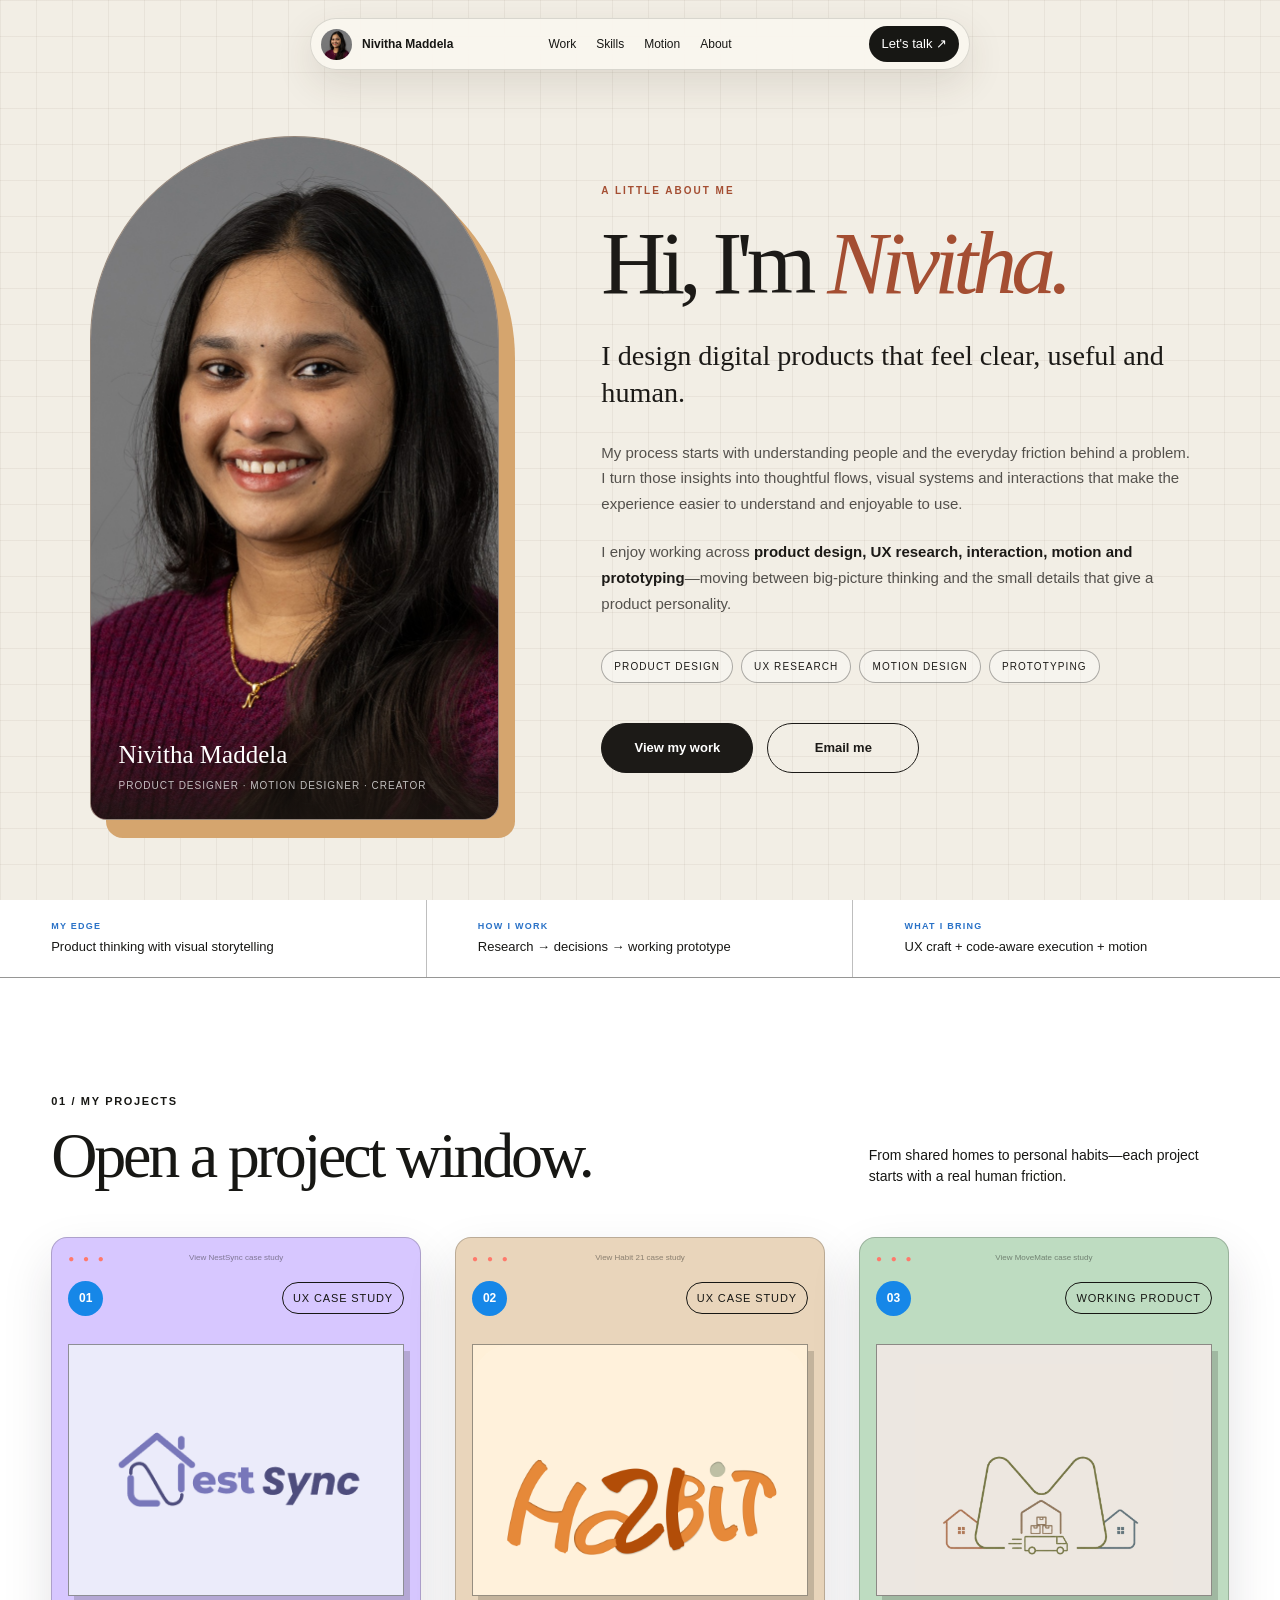
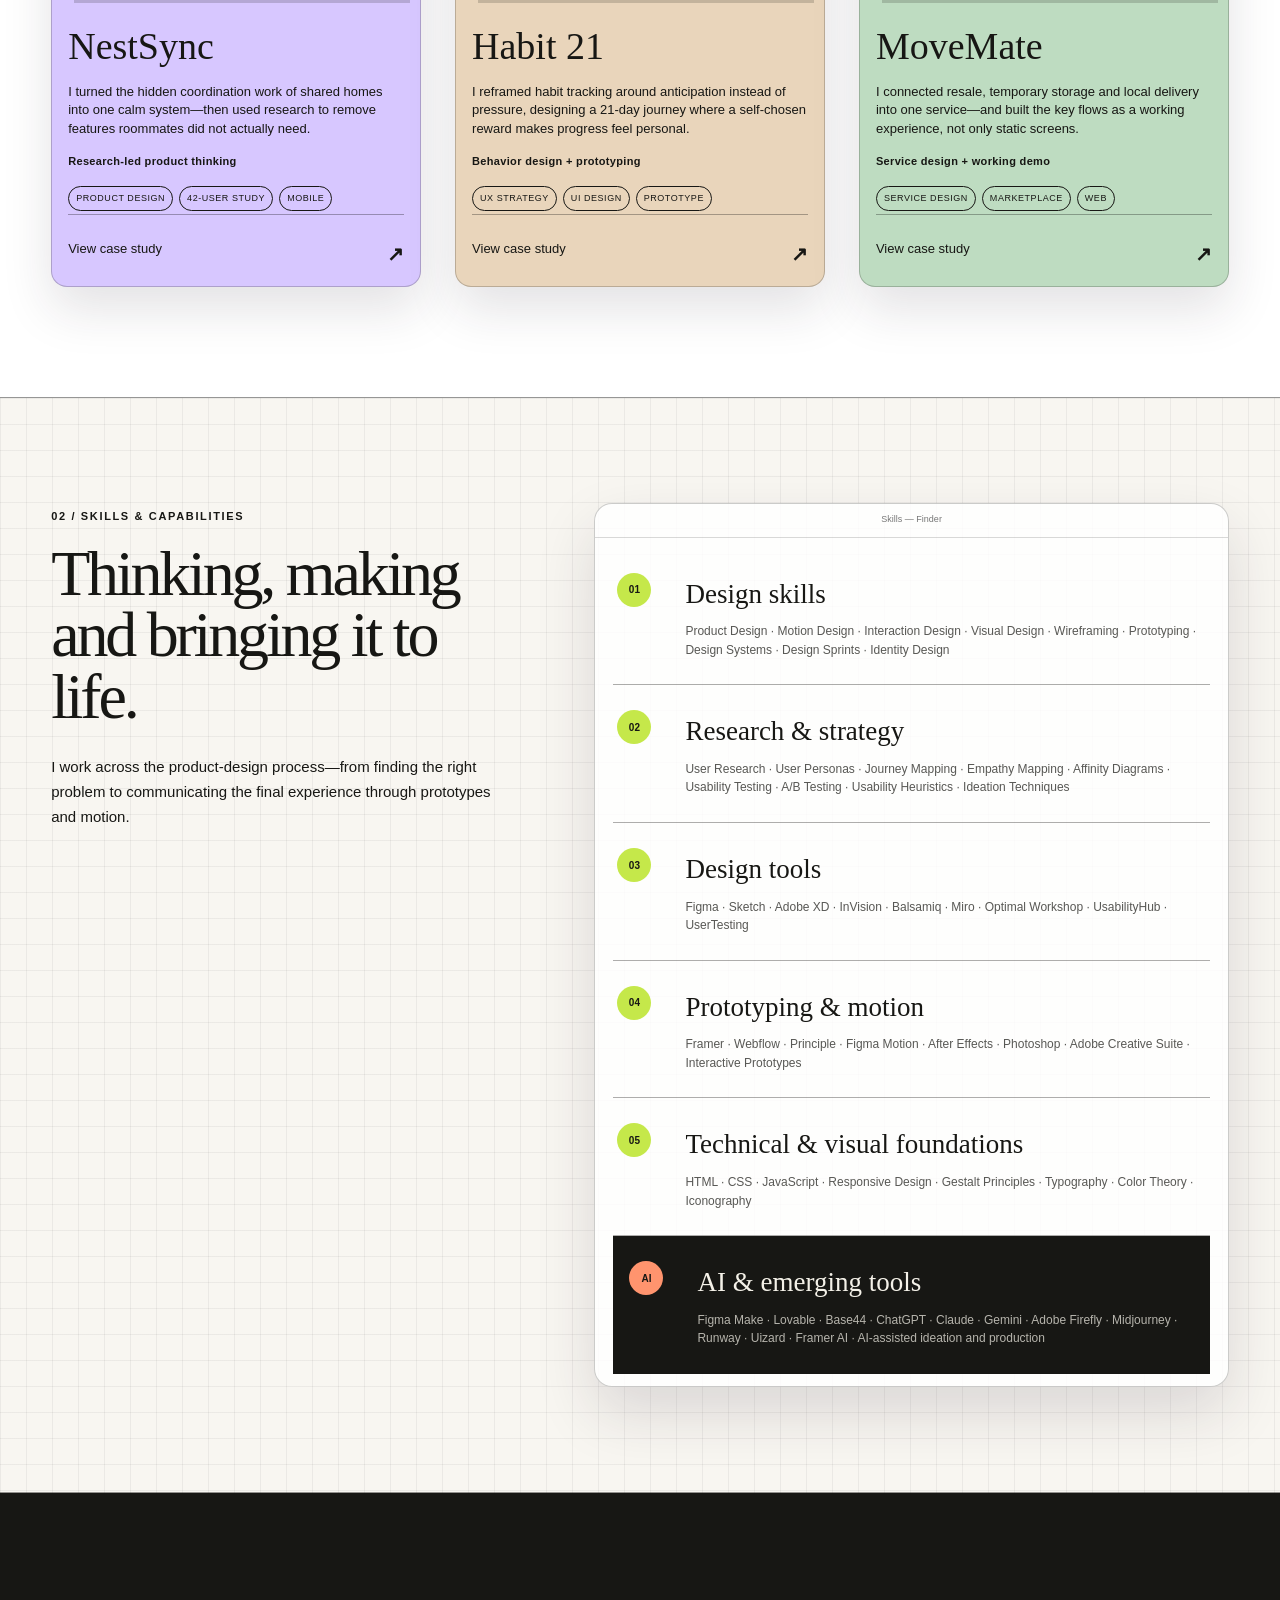
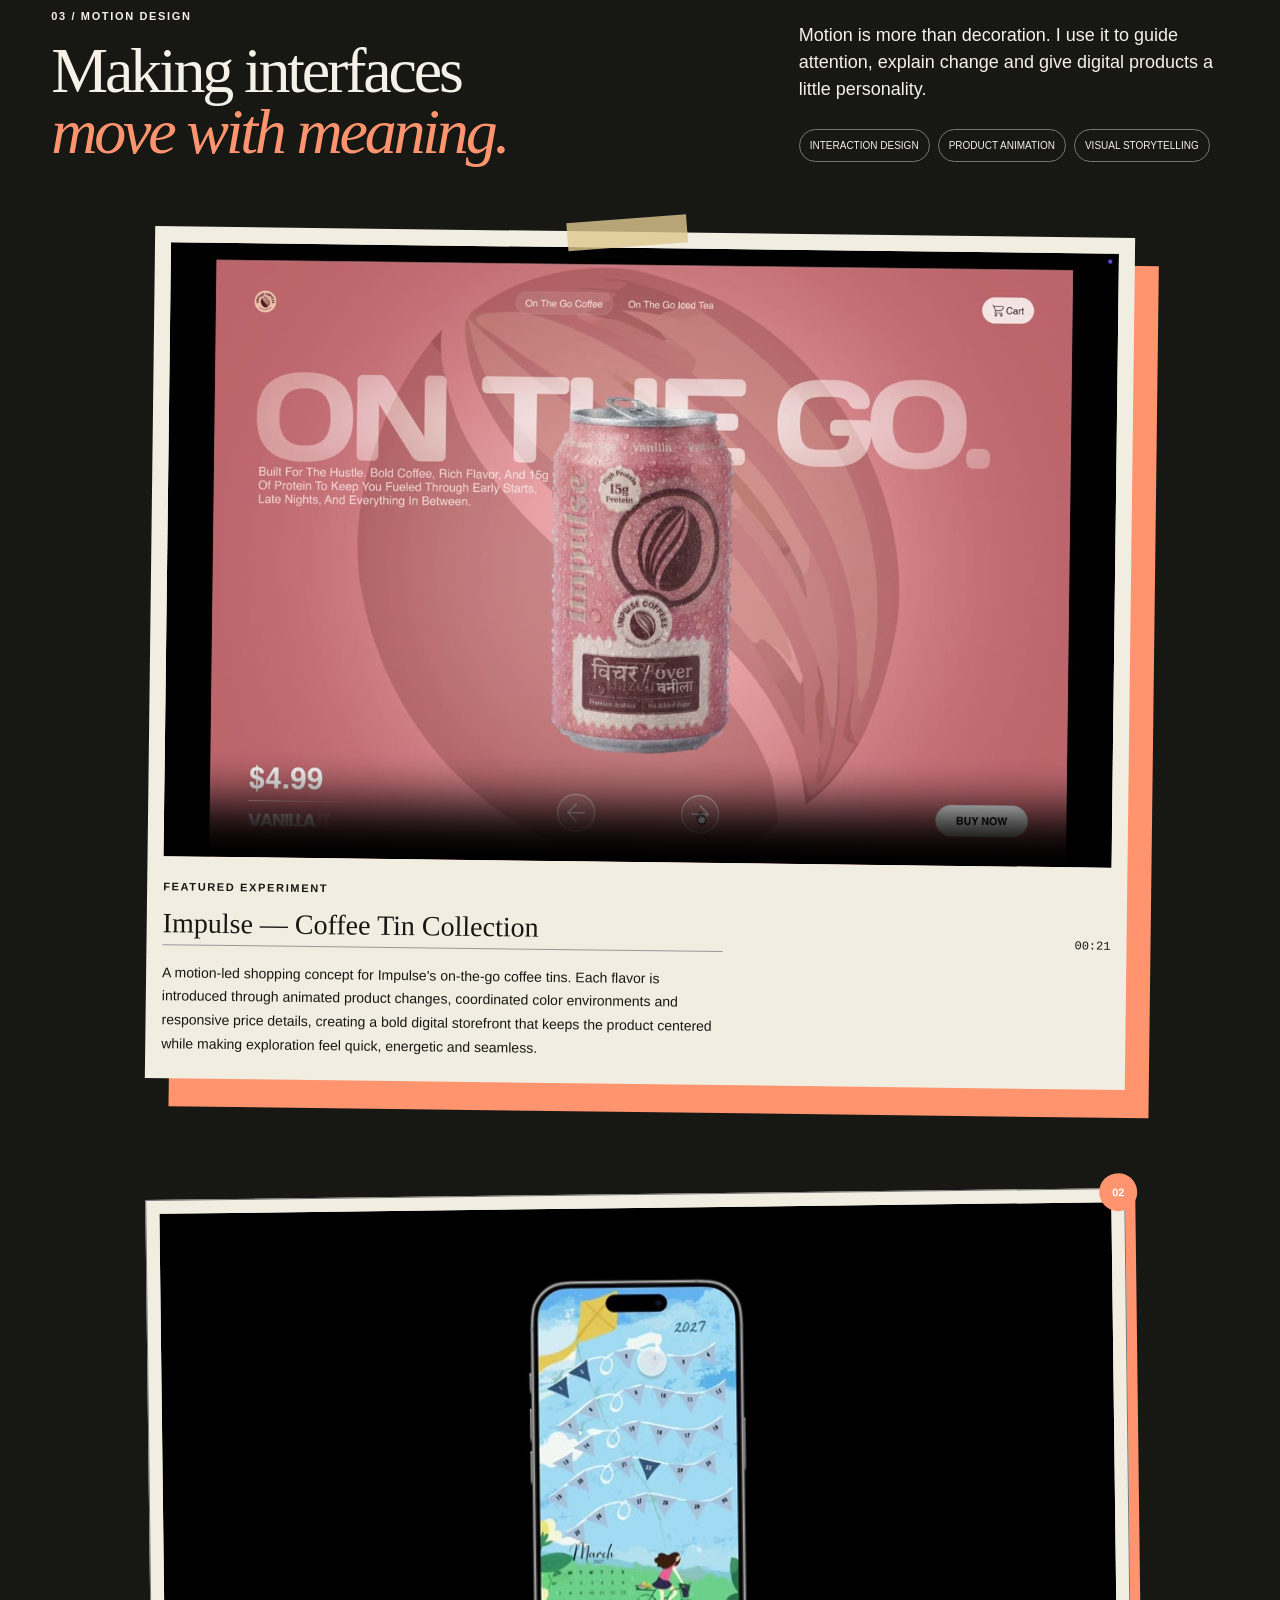
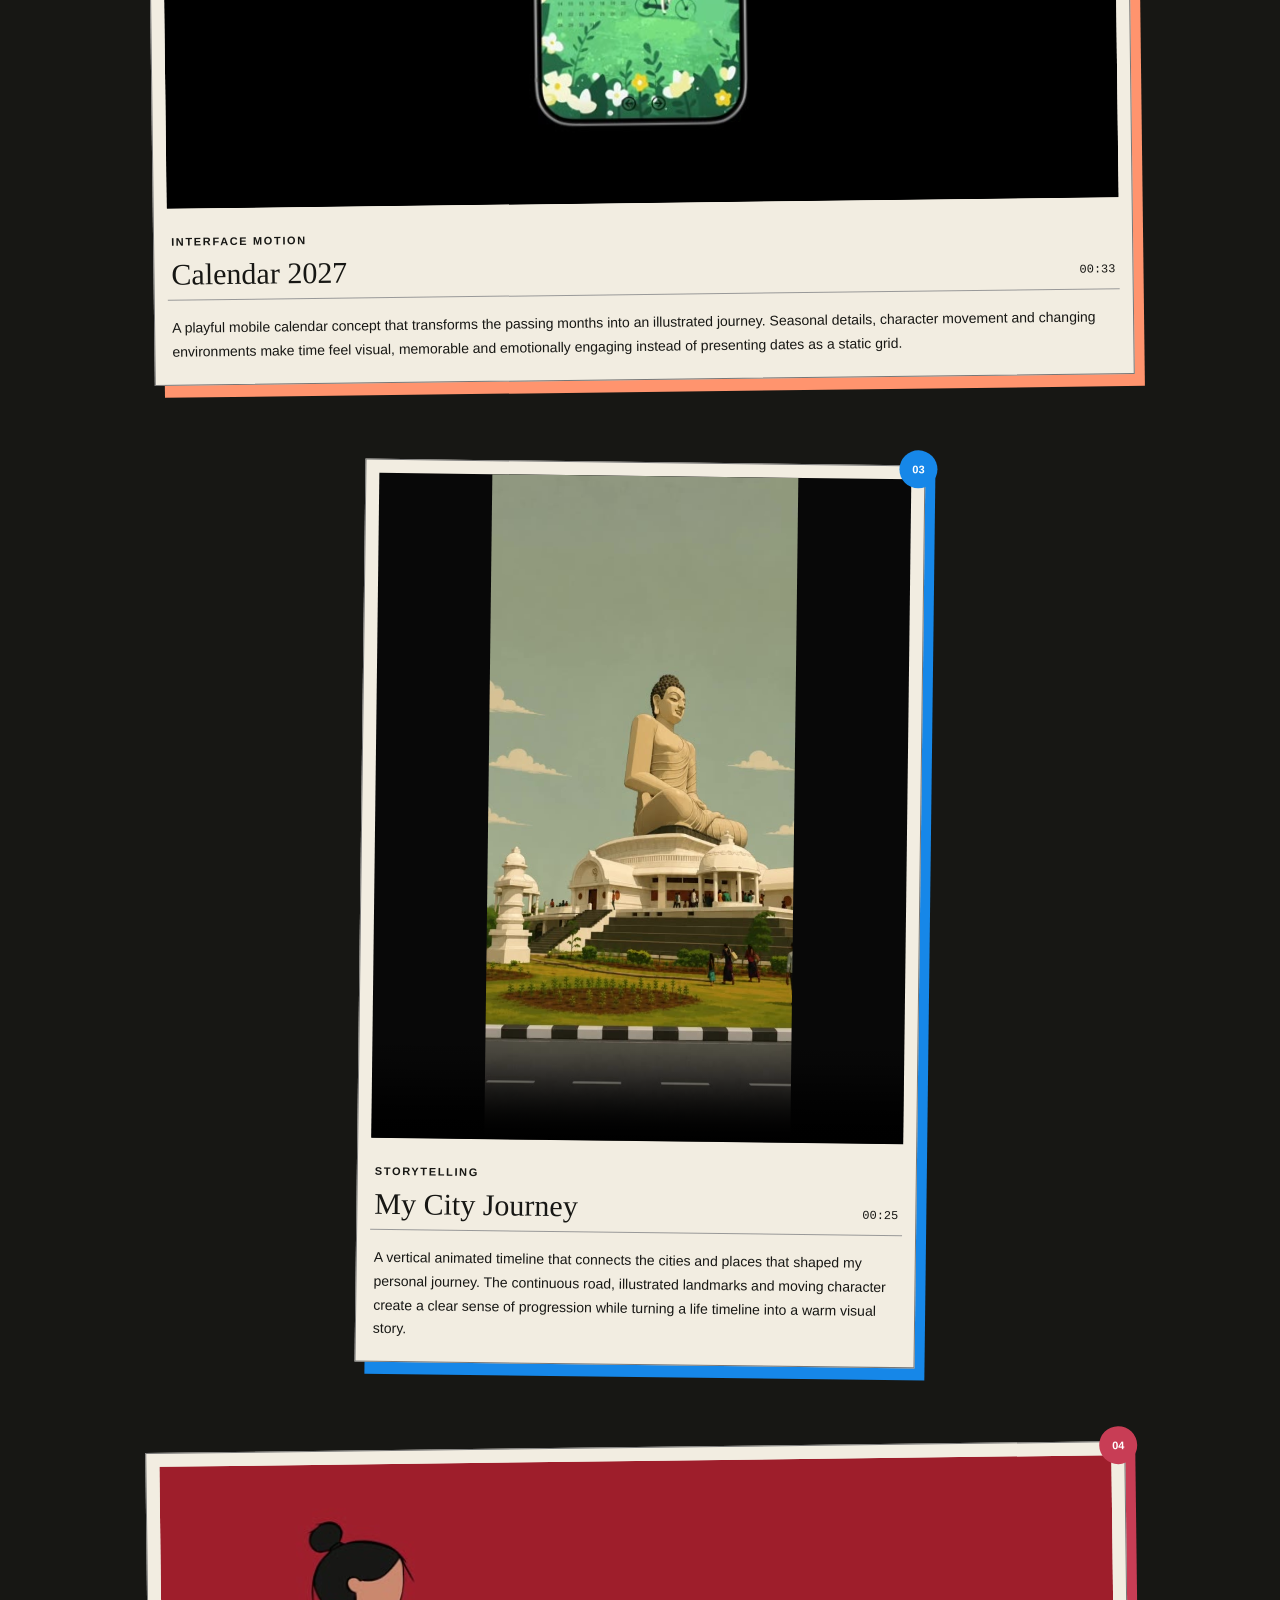
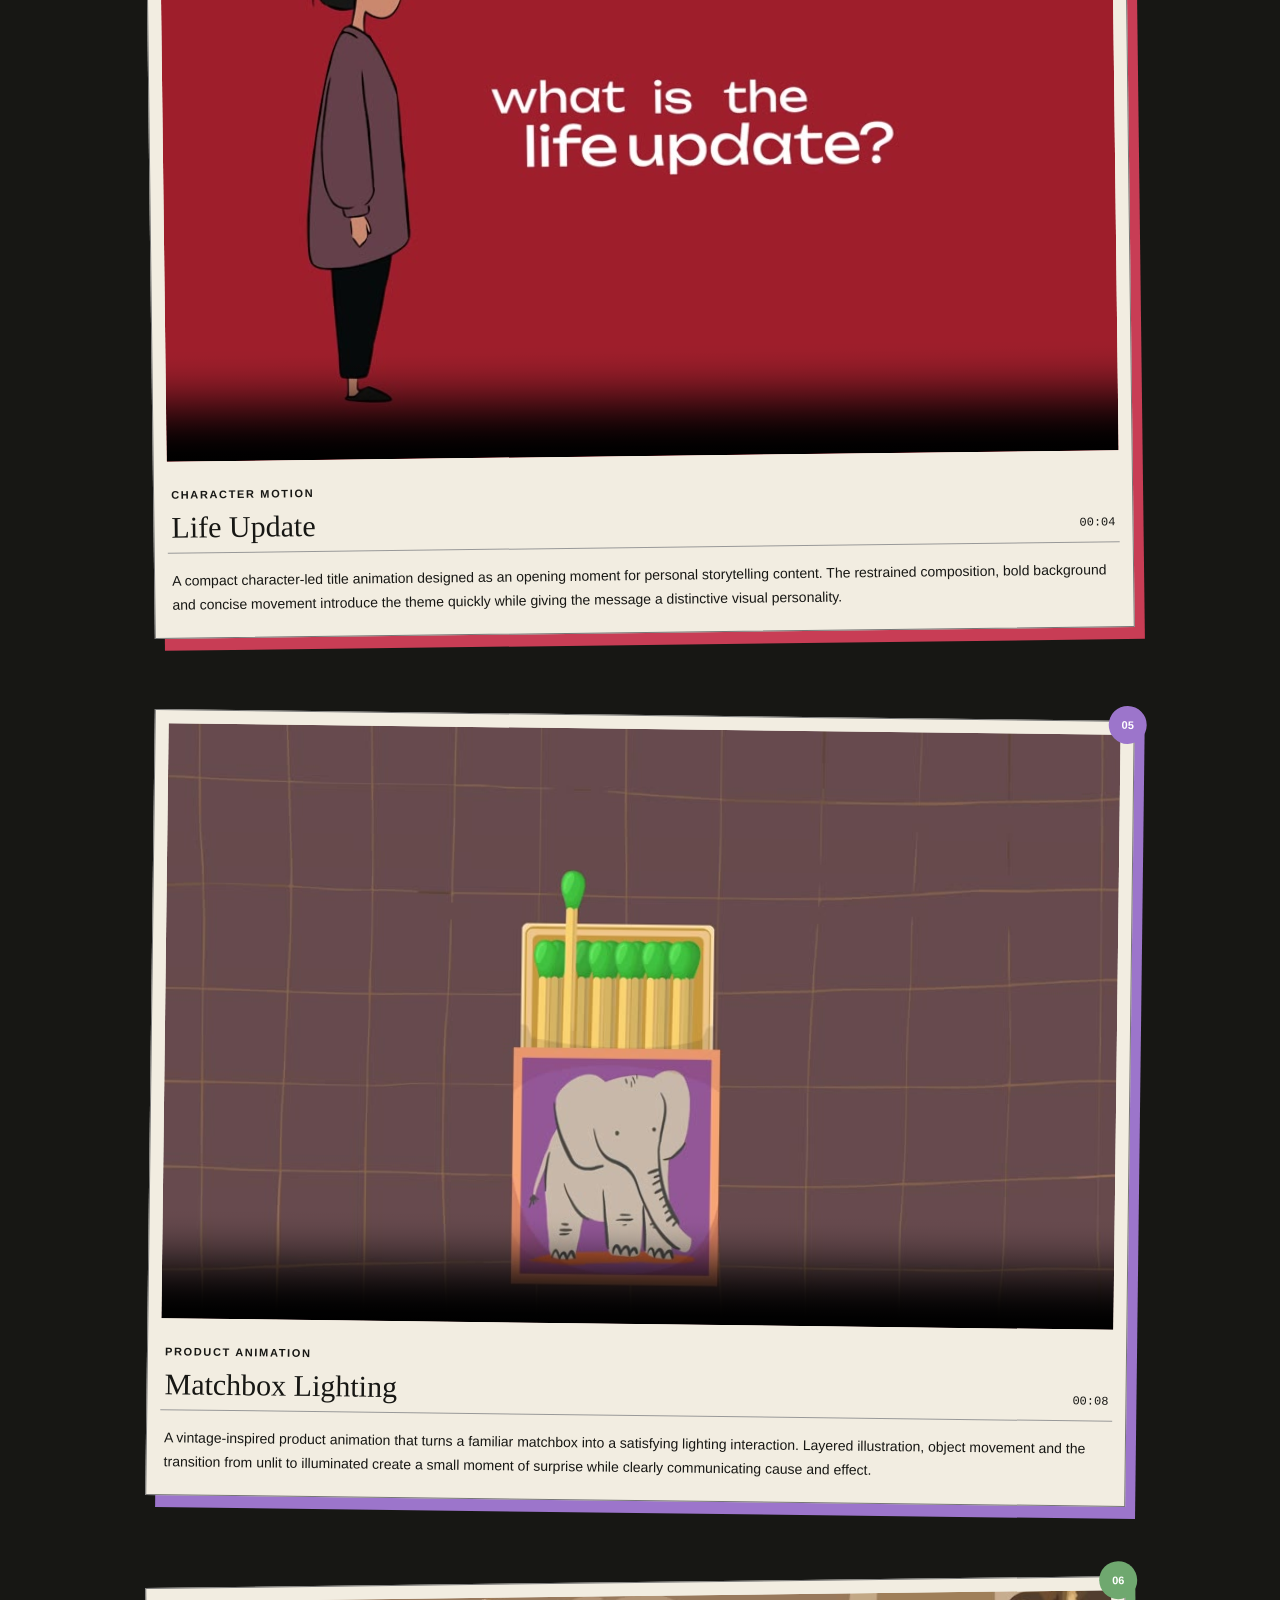
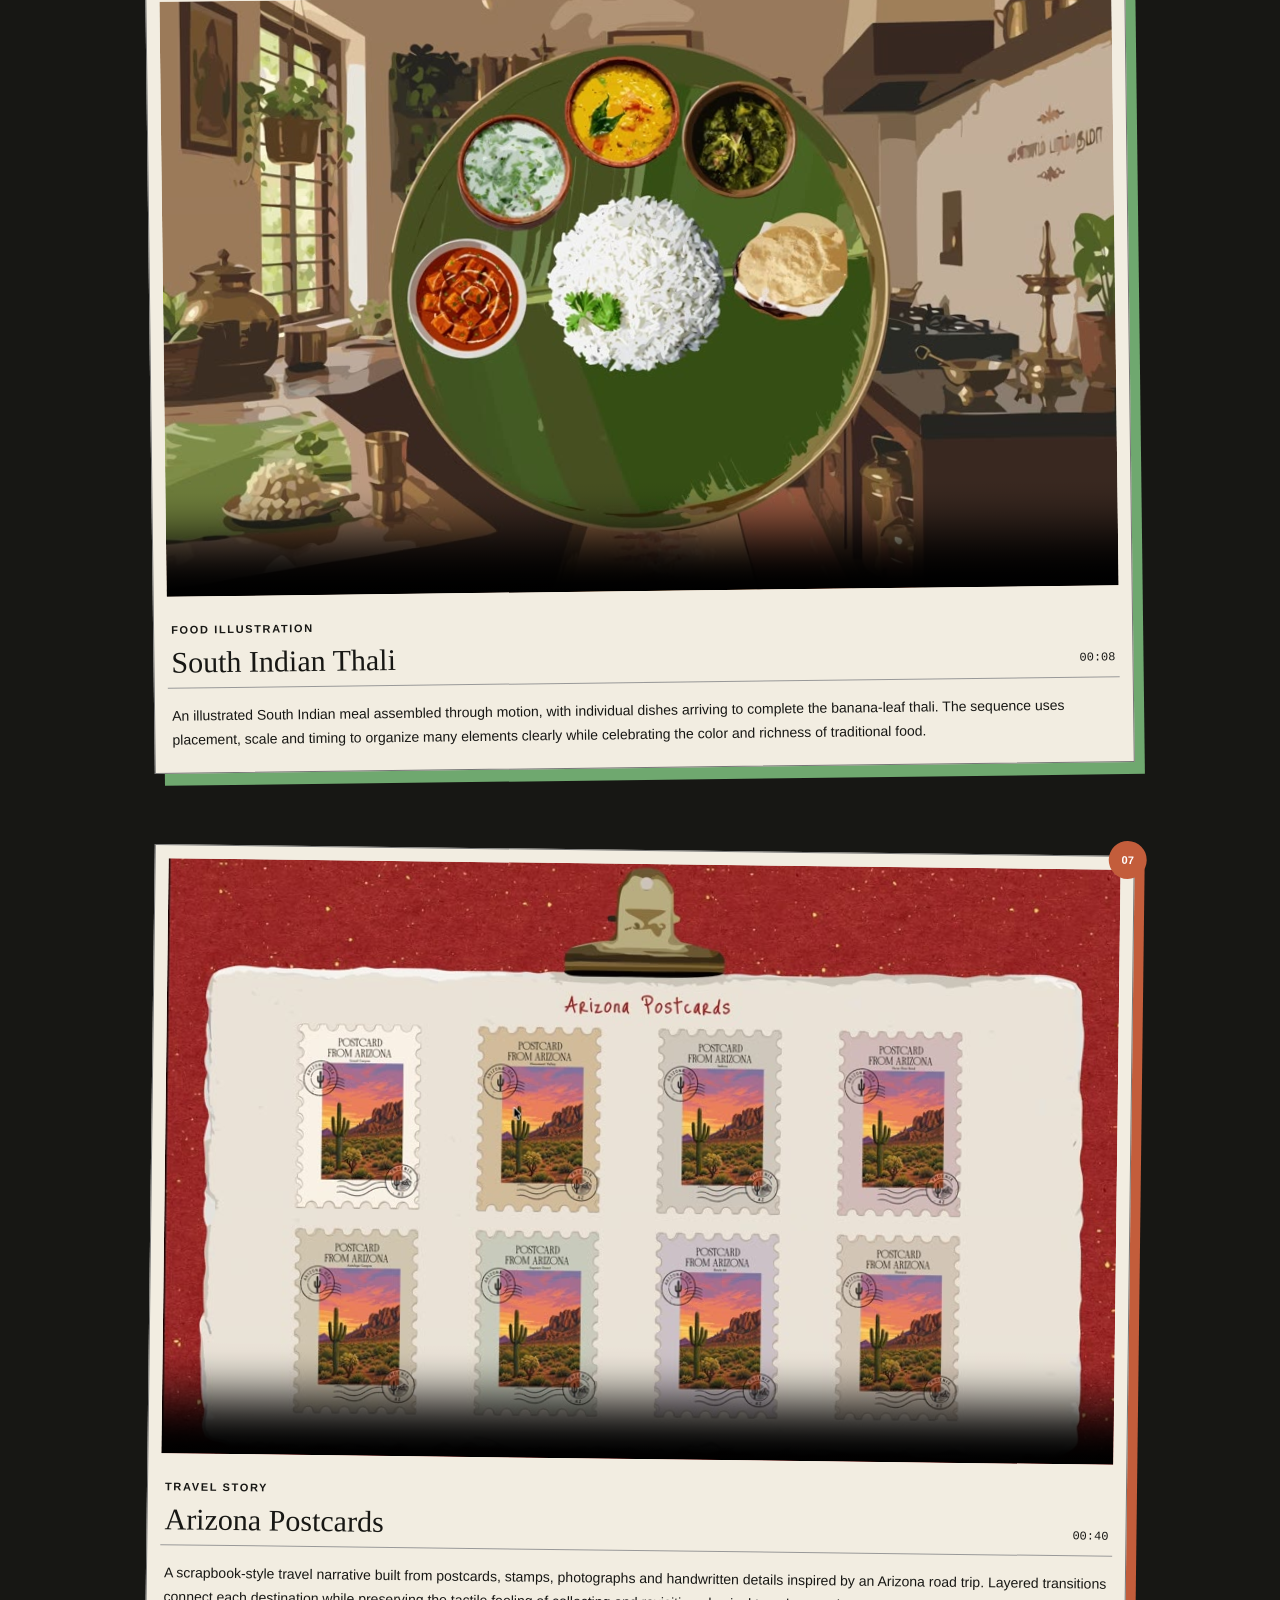
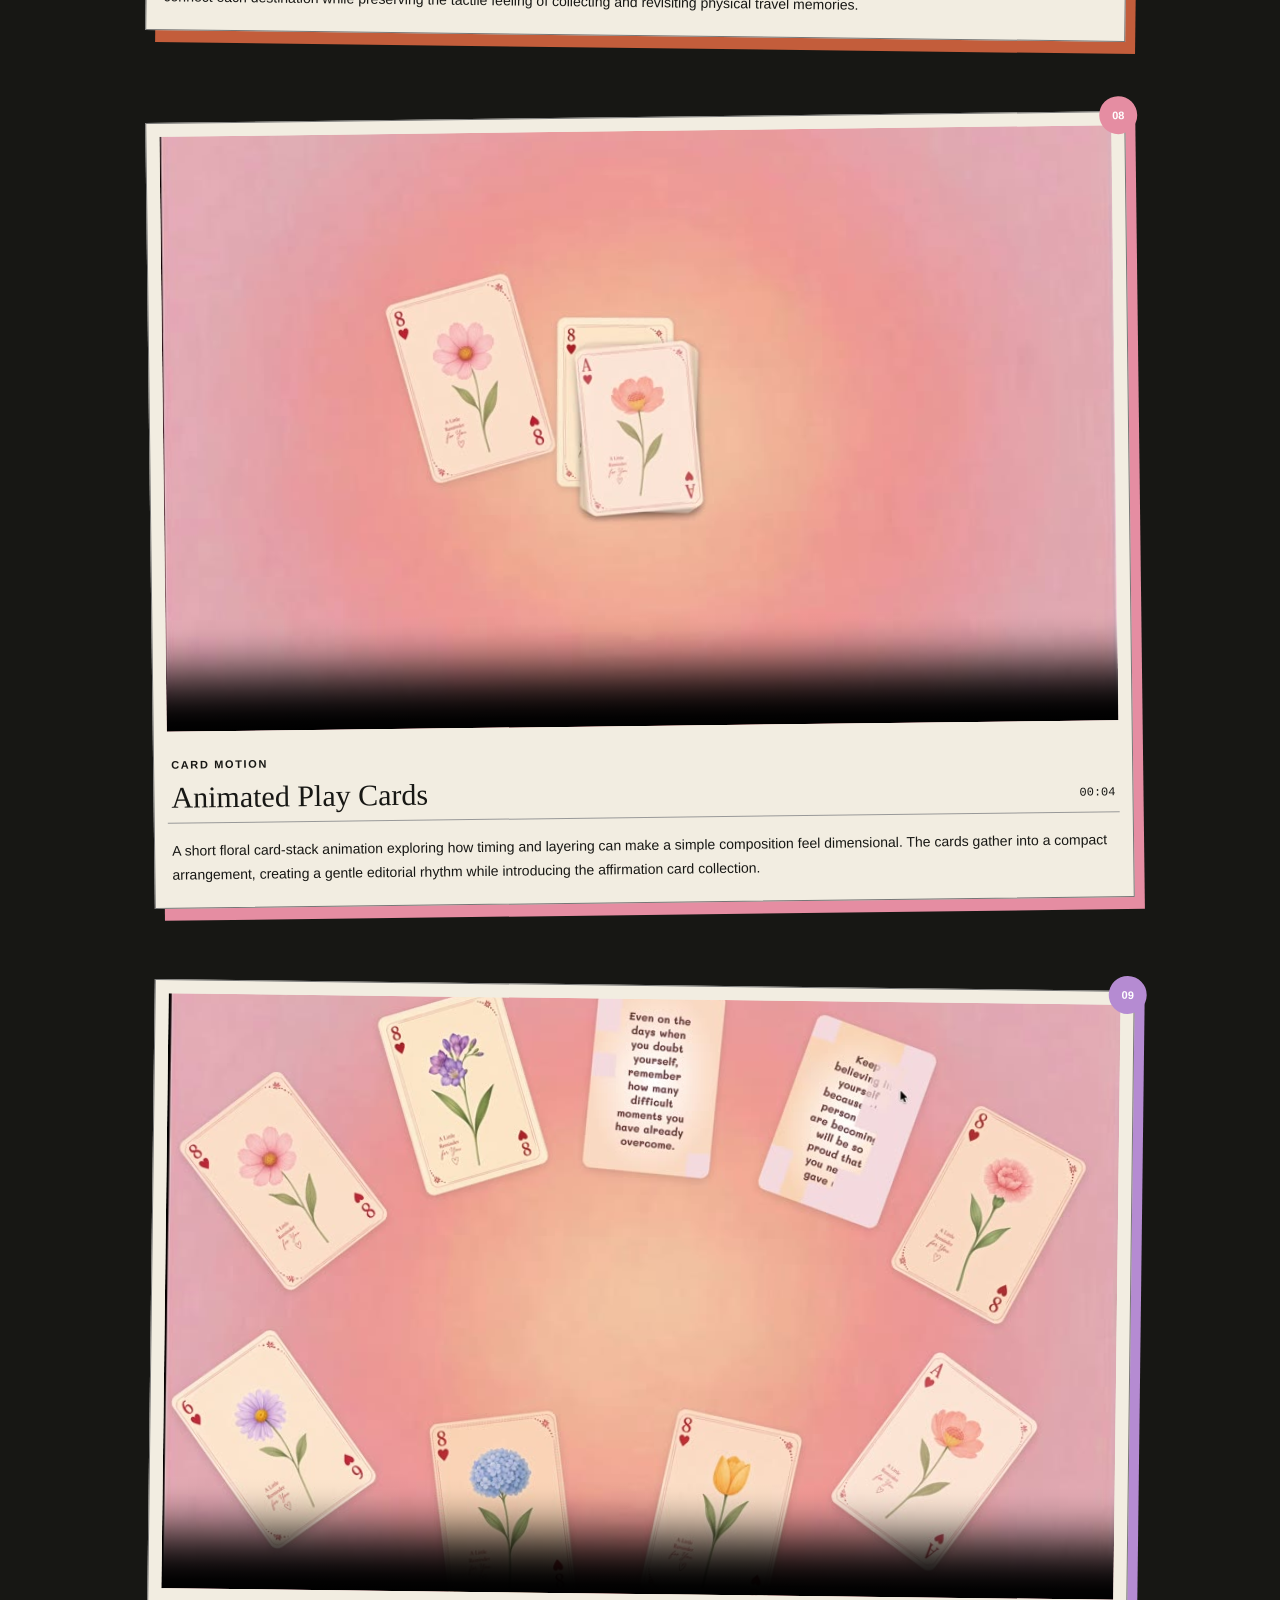
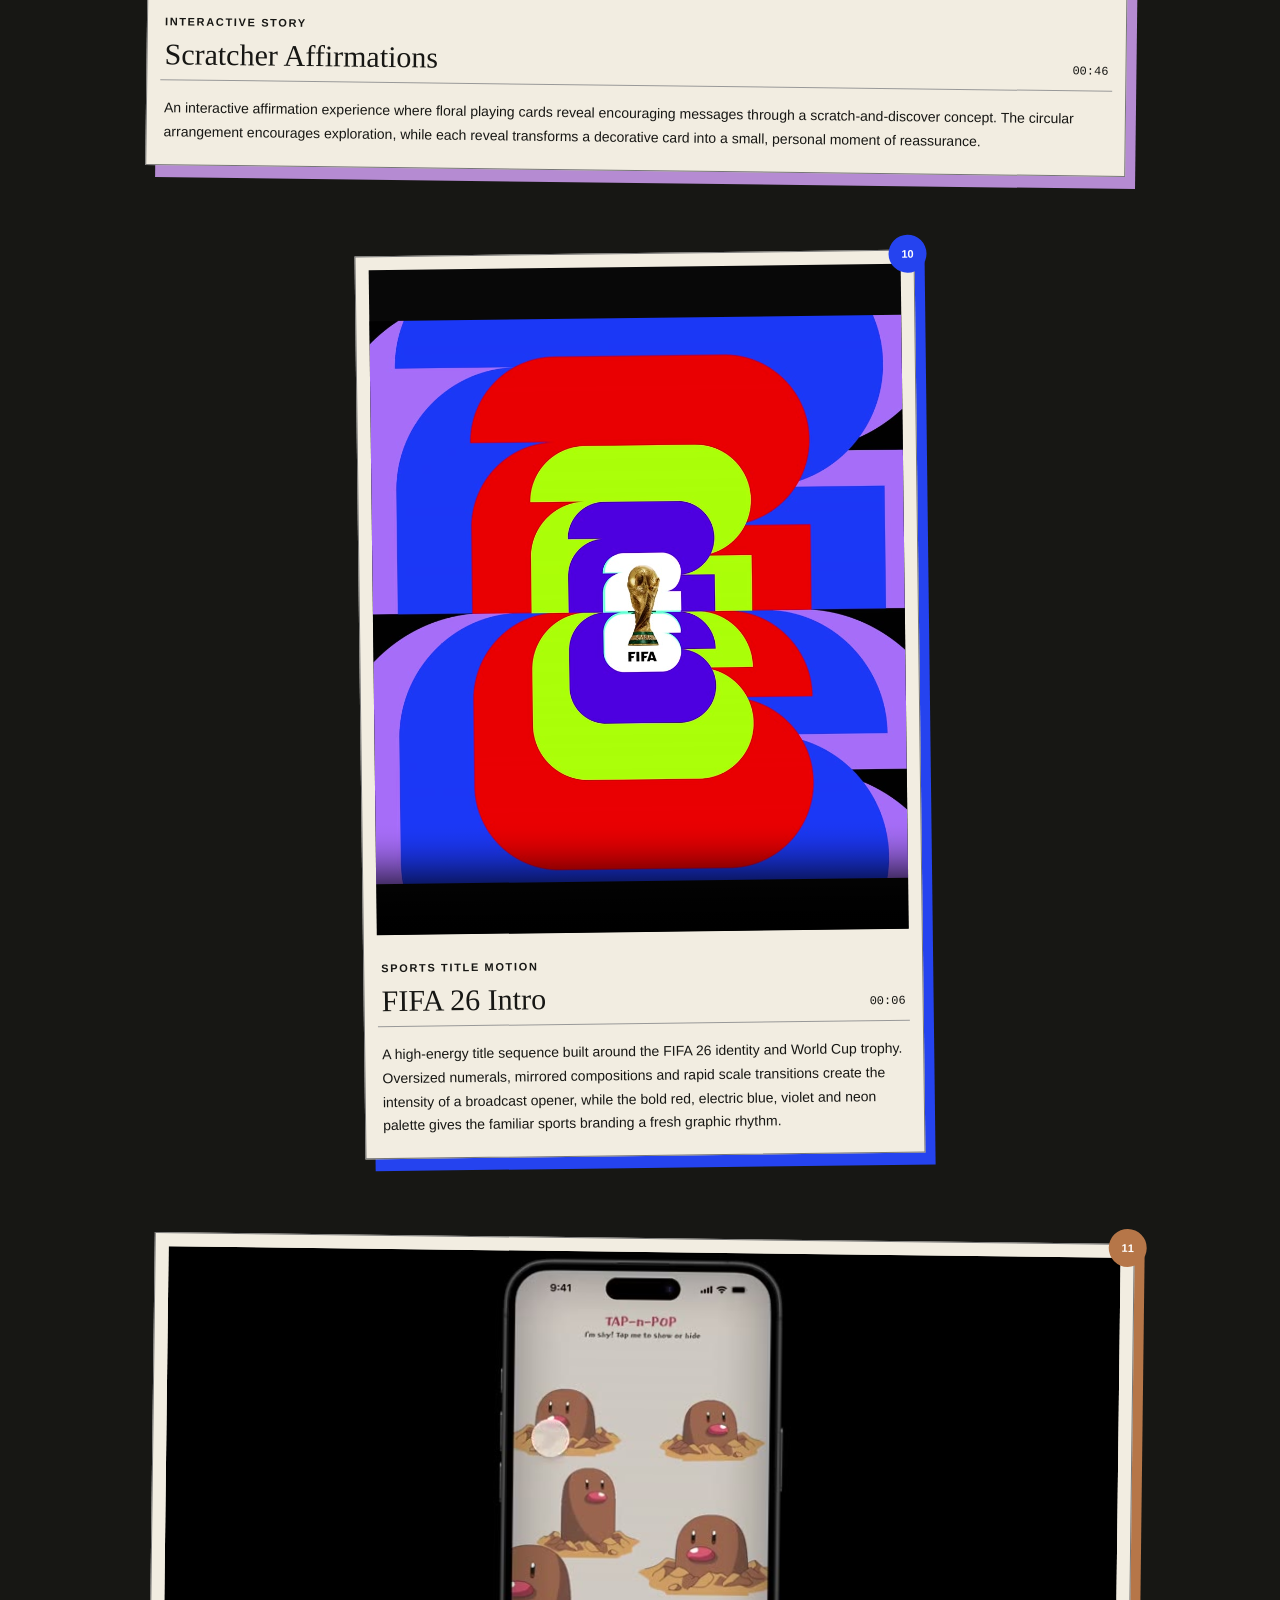
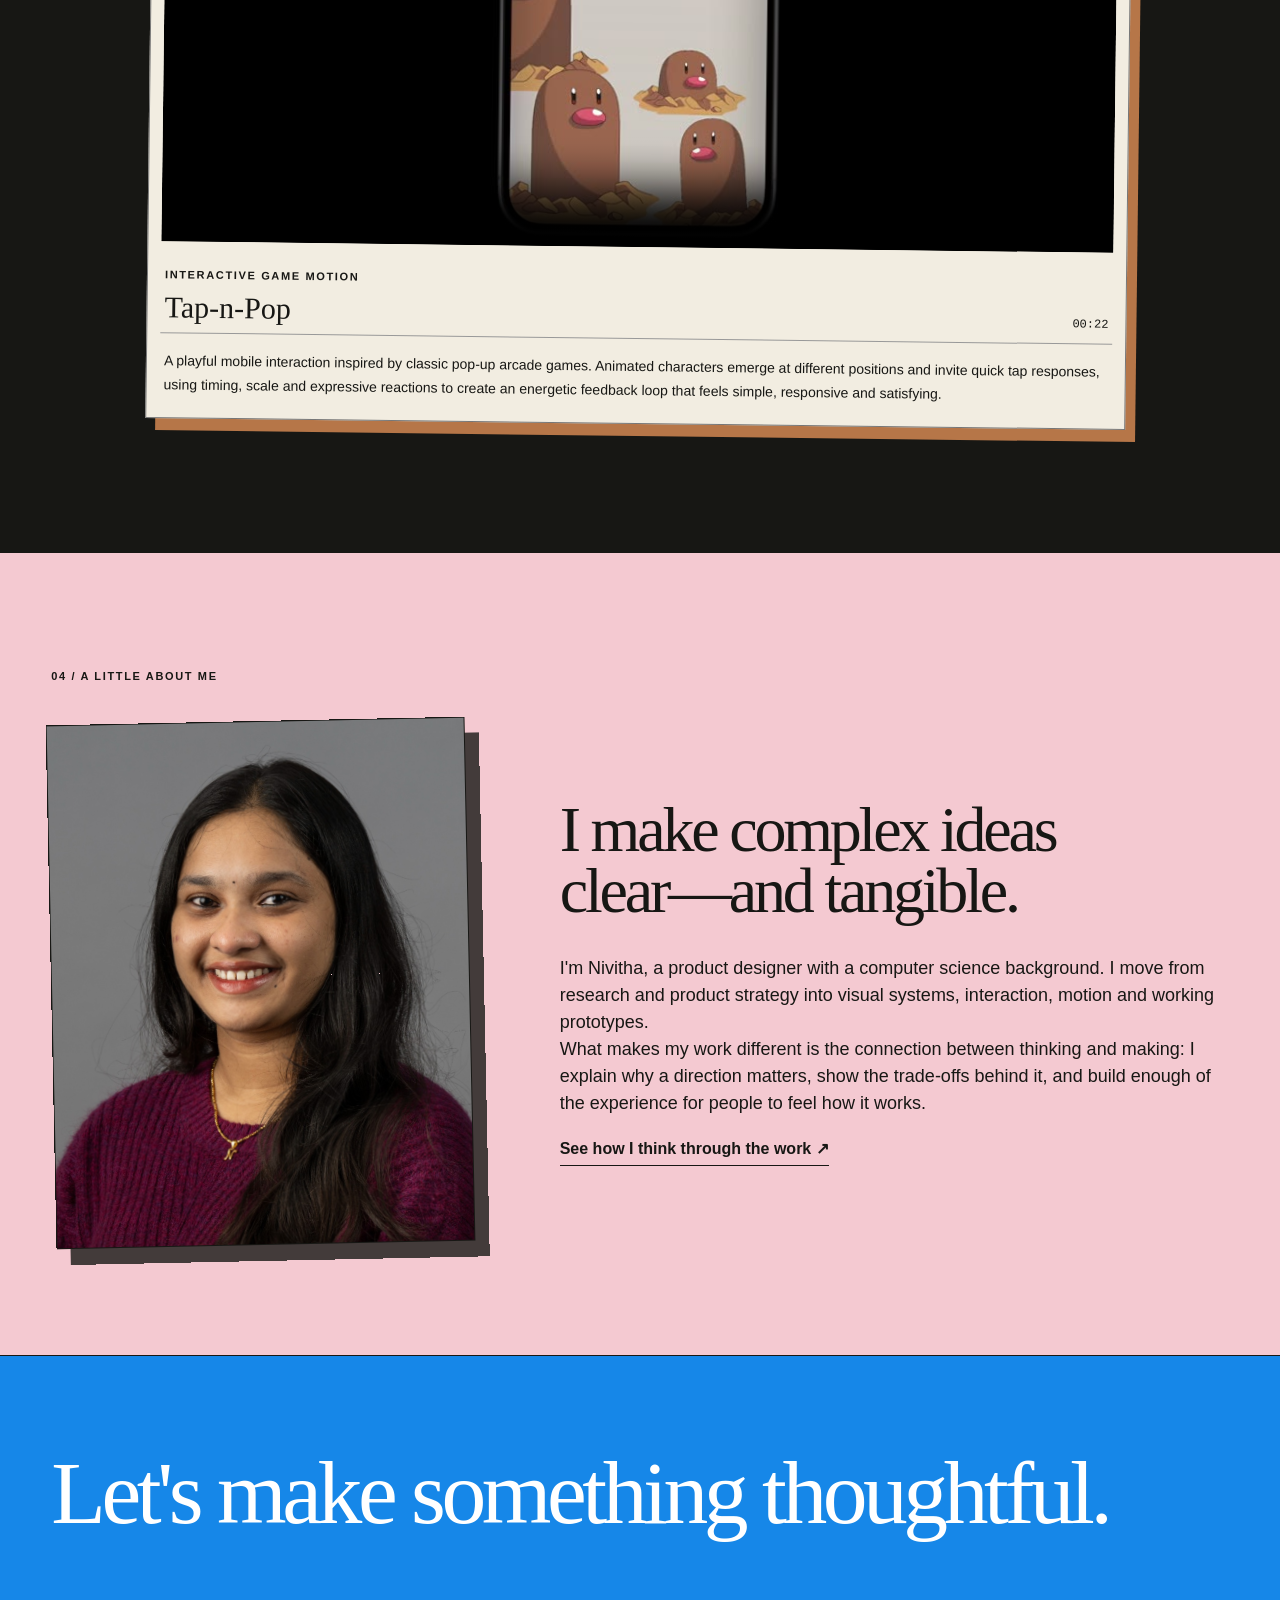
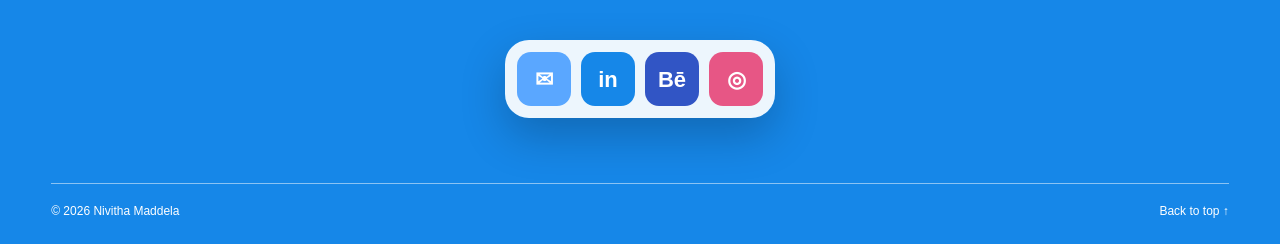
==== index.html @ 7219a4ff "Add complete Nivitha portfolio website" ====
<!DOCTYPE html><html lang="en"><head><meta charSet="utf-8"/><meta name="viewport" content="width=device-width, initial-scale=1"/><link rel="preload" href="./media/nivitha-maddela.jpg" as="image"/><link rel="preload" href="./media/projects/nestsync-cover.png" as="image"/><link rel="preload" href="./media/projects/habit-21-cover.png" as="image"/><link rel="preload" href="./media/projects/movemate-cover.png" as="image"/><link rel="stylesheet" href="./assets/index-DQZY2Qjf.css" data-rsc-css-href="./assets/index-DQZY2Qjf.css" data-precedence="vite-rsc/importer-resources"/><link rel="modulepreload" href="./assets/layout-segment-context-BRmgGGHe.js" crossorigin=""/><link rel="modulepreload" href="./assets/rolldown-runtime-S-ySWqyJ.js" crossorigin=""/><link rel="modulepreload" href="./assets/index-CtVXNBql.js" crossorigin=""/><link rel="modulepreload" href="./assets/framework-XU8gKkFC.js" crossorigin=""/><title>Nivitha — Product Designer Portfolio</title><meta name="description" content="Research-backed product design, working prototypes and motion stories by Nivitha Maddela."/><link rel="shortcut icon" href="./favicon.svg"/><link rel="icon" href="./favicon.svg"/><script>self.__VINEXT_RSC_PARAMS__={}</script><script>self.__VINEXT_RSC_NAV__={"pathname":"/","searchParams":[]}</script><link rel="modulepreload" href="./assets/index-CtVXNBql.js" />
</head><body class="antialiased"><main><header class="topbar"><a class="identity" href="#top" aria-label="Nivitha home"><span class="avatar"><img src="./media/nivitha-maddela.jpg" alt=""/></span><span>Nivitha Maddela</span></a><nav aria-label="Primary navigation"><a href="#work">Work</a><a href="#skills">Skills</a><a href="#motion">Motion</a><a href="#about">About</a></nav><a class="contact-pill" href="#about">Let&#x27;s talk ↗</a></header><section class="hero" id="top"><figure class="clean-portrait"><img src="./media/nivitha-maddela.jpg" alt="Portrait of Nivitha Maddela"/><figcaption><b>Nivitha Maddela</b><span>Product Designer · Motion Designer · Creator</span></figcaption></figure><div class="intro-copy"><span class="intro-kicker">A LITTLE ABOUT ME</span><h1>Hi, I&#x27;m <em>Nivitha.</em></h1><p class="intro-lead">I design digital products that feel clear, useful and human.</p><p>My process starts with understanding people and the everyday friction behind a problem. I turn those insights into thoughtful flows, visual systems and interactions that make the experience easier to understand and enjoyable to use.</p><p>I enjoy working across <strong>product design, UX research, interaction, motion and prototyping</strong>—moving between big-picture thinking and the small details that give a product personality.</p><div class="intro-specialties"><span>Product Design</span><span>UX Research</span><span>Motion Design</span><span>Prototyping</span></div><div class="intro-actions"><a href="#work">View my work</a><a href="mailto:maddelanivitha2002@gmail.com">Email me</a></div></div></section><section class="positioning" aria-label="Nivitha&#x27;s design approach"><p><span>My edge</span> Product thinking with visual storytelling</p><p><span>How I work</span> Research → decisions → working prototype</p><p><span>What I bring</span> UX craft + code-aware execution + motion</p></section><section class="work" id="work"><div class="section-heading"><div><span class="eyebrow">01 / My projects</span><h2>Open a project window.</h2></div><p>From shared homes to personal habits—each project starts with a real human friction.</p></div><div class="project-grid"><a class="project nestsync" href="./case-studies/nestsync.html" aria-label="View NestSync case study"><div class="card-top"><span class="number">01</span><span class="type">UX Case Study</span></div><div class="project-art"><img src="./media/projects/nestsync-cover.png" alt="NestSync project thumbnail"/></div><div class="card-copy"><h3>NestSync</h3><p>I turned the hidden coordination work of shared homes into one calm system—then used research to remove features roommates did not actually need.</p><strong class="project-focus">Research-led product thinking</strong><div class="tags"><span>Product Design</span><span>42-user study</span><span>Mobile</span></div></div><span class="view-link">View case study <b>↗</b></span></a><a class="project habit" href="./case-studies/habit-21.html" aria-label="View Habit 21 case study"><div class="card-top"><span class="number">02</span><span class="type">UX Case Study</span></div><div class="project-art"><img src="./media/projects/habit-21-cover.png" alt="Habit 21 project thumbnail"/></div><div class="card-copy"><h3>Habit 21</h3><p>I reframed habit tracking around anticipation instead of pressure, designing a 21-day journey where a self-chosen reward makes progress feel personal.</p><strong class="project-focus">Behavior design + prototyping</strong><div class="tags"><span>UX Strategy</span><span>UI Design</span><span>Prototype</span></div></div><span class="view-link">View case study <b>↗</b></span></a><a class="project movemate" href="./case-studies/movemate.html" aria-label="View MoveMate case study"><div class="card-top"><span class="number">03</span><span class="type">Working Product</span></div><div class="project-art"><img src="./media/projects/movemate-cover.png" alt="MoveMate project thumbnail"/></div><div class="card-copy"><h3>MoveMate</h3><p>I connected resale, temporary storage and local delivery into one service—and built the key flows as a working experience, not only static screens.</p><strong class="project-focus">Service design + working demo</strong><div class="tags"><span>Service Design</span><span>Marketplace</span><span>Web</span></div></div><span class="view-link">View case study <b>↗</b></span></a></div></section><section class="skills" id="skills"><div class="skills-heading"><span class="eyebrow">02 / Skills &amp; capabilities</span><h2>Thinking, making<br/>and bringing it to life.</h2><p>I work across the product-design process—from finding the right problem to communicating the final experience through prototypes and motion.</p></div><div class="skills-list"><article><span>01</span><div><h3>Design skills</h3><p>Product Design · Motion Design · Interaction Design · Visual Design · Wireframing · Prototyping · Design Systems · Design Sprints · Identity Design</p></div></article><article><span>02</span><div><h3>Research &amp; strategy</h3><p>User Research · User Personas · Journey Mapping · Empathy Mapping · Affinity Diagrams · Usability Testing · A/B Testing · Usability Heuristics · Ideation Techniques</p></div></article><article><span>03</span><div><h3>Design tools</h3><p>Figma · Sketch · Adobe XD · InVision · Balsamiq · Miro · Optimal Workshop · UsabilityHub · UserTesting</p></div></article><article><span>04</span><div><h3>Prototyping &amp; motion</h3><p>Framer · Webflow · Principle · Figma Motion · After Effects · Photoshop · Adobe Creative Suite · Interactive Prototypes</p></div></article><article><span>05</span><div><h3>Technical &amp; visual foundations</h3><p>HTML · CSS · JavaScript · Responsive Design · Gestalt Principles · Typography · Color Theory · Iconography</p></div></article><article class="ai-skill"><span>AI</span><div><h3>AI &amp; emerging tools</h3><p>Figma Make · Lovable · Base44 · ChatGPT · Claude · Gemini · Adobe Firefly · Midjourney · Runway · Uizard · Framer AI · AI-assisted ideation and production</p></div></article></div></section><section class="motion" id="motion"><div class="motion-intro"><div class="motion-copy"><span class="eyebrow">03 / Motion design</span><h2>Making interfaces<br/><em>move with meaning.</em></h2></div><div><p>Motion is more than decoration. I use it to guide attention, explain change and give digital products a little personality.</p><div class="motion-meta"><span>Interaction design</span><span>Product animation</span><span>Visual storytelling</span></div></div></div><article class="video-card featured-motion"><div class="tape" aria-hidden="true"></div><video controls="" muted="" loop="" playsInline="" poster="./media/impulse-coffee-tins.jpg" preload="metadata"><source src="./media/impulse-coffee-tins.mp4" type="video/mp4"/></video><div class="video-caption"><div><span class="eyebrow">Featured experiment</span><h3>Impulse — Coffee Tin Collection</h3></div><span class="duration">00:21</span></div><p>A motion-led shopping concept for Impulse&#x27;s on-the-go coffee tins. Each flavor is introduced through animated product changes, coordinated color environments and responsive price details, creating a bold digital storefront that keeps the product centered while making exploration feel quick, energetic and seamless.</p></article><div class="motion-grid"><article class="motion-item wide coral"><div class="motion-number">02</div><video controls="" muted="" loop="" playsInline="" poster="./media/motion/calendar-2027.jpg" preload="metadata"><source src="./media/motion/calendar-2027.mp4" type="video/mp4"/></video><div class="motion-item-copy"><div><span class="eyebrow">Interface Motion</span><h3>Calendar 2027</h3></div><span class="duration">00:33</span></div><p>A playful mobile calendar concept that transforms the passing months into an illustrated journey. Seasonal details, character movement and changing environments make time feel visual, memorable and emotionally engaging instead of presenting dates as a static grid.</p></article><article class="motion-item portrait sky"><div class="motion-number">03</div><video controls="" muted="" loop="" playsInline="" poster="./media/motion/city-journey.jpg" preload="metadata"><source src="./media/motion/city-journey.mp4" type="video/mp4"/></video><div class="motion-item-copy"><div><span class="eyebrow">Storytelling</span><h3>My City Journey</h3></div><span class="duration">00:25</span></div><p>A vertical animated timeline that connects the cities and places that shaped my personal journey. The continuous road, illustrated landmarks and moving character create a clear sense of progression while turning a life timeline into a warm visual story.</p></article><article class="motion-item wide ruby"><div class="motion-number">04</div><video controls="" muted="" loop="" playsInline="" poster="./media/motion/life-update.jpg" preload="metadata"><source src="./media/motion/life-update.mp4" type="video/mp4"/></video><div class="motion-item-copy"><div><span class="eyebrow">Character Motion</span><h3>Life Update</h3></div><span class="duration">00:04</span></div><p>A compact character-led title animation designed as an opening moment for personal storytelling content. The restrained composition, bold background and concise movement introduce the theme quickly while giving the message a distinctive visual personality.</p></article><article class="motion-item wide plum"><div class="motion-number">05</div><video controls="" muted="" loop="" playsInline="" poster="./media/motion/matchbox-lighting.jpg" preload="metadata"><source src="./media/motion/matchbox-lighting.mp4" type="video/mp4"/></video><div class="motion-item-copy"><div><span class="eyebrow">Product Animation</span><h3>Matchbox Lighting</h3></div><span class="duration">00:08</span></div><p>A vintage-inspired product animation that turns a familiar matchbox into a satisfying lighting interaction. Layered illustration, object movement and the transition from unlit to illuminated create a small moment of surprise while clearly communicating cause and effect.</p></article><article class="motion-item wide leaf"><div class="motion-number">06</div><video controls="" muted="" loop="" playsInline="" poster="./media/motion/south-indian-thali.jpg" preload="metadata"><source src="./media/motion/south-indian-thali.mp4" type="video/mp4"/></video><div class="motion-item-copy"><div><span class="eyebrow">Food Illustration</span><h3>South Indian Thali</h3></div><span class="duration">00:08</span></div><p>An illustrated South Indian meal assembled through motion, with individual dishes arriving to complete the banana-leaf thali. The sequence uses placement, scale and timing to organize many elements clearly while celebrating the color and richness of traditional food.</p></article><article class="motion-item wide rust"><div class="motion-number">07</div><video controls="" muted="" loop="" playsInline="" poster="./media/motion/arizona-postcards.jpg" preload="metadata"><source src="./media/motion/arizona-postcards.mp4" type="video/mp4"/></video><div class="motion-item-copy"><div><span class="eyebrow">Travel Story</span><h3>Arizona Postcards</h3></div><span class="duration">00:40</span></div><p>A scrapbook-style travel narrative built from postcards, stamps, photographs and handwritten details inspired by an Arizona road trip. Layered transitions connect each destination while preserving the tactile feeling of collecting and revisiting physical travel memories.</p></article><article class="motion-item wide blush"><div class="motion-number">08</div><video controls="" muted="" loop="" playsInline="" poster="./media/motion/play-card-affirmations-updated.jpg" preload="metadata"><source src="./media/motion/play-card-affirmations-updated.mp4" type="video/mp4"/></video><div class="motion-item-copy"><div><span class="eyebrow">Card Motion</span><h3>Animated Play Cards</h3></div><span class="duration">00:04</span></div><p>A short floral card-stack animation exploring how timing and layering can make a simple composition feel dimensional. The cards gather into a compact arrangement, creating a gentle editorial rhythm while introducing the affirmation card collection.</p></article><article class="motion-item wide lilac"><div class="motion-number">09</div><video controls="" muted="" loop="" playsInline="" poster="./media/motion/scratcher-affirmations.jpg" preload="metadata"><source src="./media/motion/scratcher-affirmations.mp4" type="video/mp4"/></video><div class="motion-item-copy"><div><span class="eyebrow">Interactive Story</span><h3>Scratcher Affirmations</h3></div><span class="duration">00:46</span></div><p>An interactive affirmation experience where floral playing cards reveal encouraging messages through a scratch-and-discover concept. The circular arrangement encourages exploration, while each reveal transforms a decorative card into a small, personal moment of reassurance.</p></article><article class="motion-item portrait cobalt"><div class="motion-number">10</div><video controls="" muted="" loop="" playsInline="" poster="./media/motion/fifa-26-intro.jpg" preload="metadata"><source src="./media/motion/fifa-26-intro.mp4" type="video/mp4"/></video><div class="motion-item-copy"><div><span class="eyebrow">Sports Title Motion</span><h3>FIFA 26 Intro</h3></div><span class="duration">00:06</span></div><p>A high-energy title sequence built around the FIFA 26 identity and World Cup trophy. Oversized numerals, mirrored compositions and rapid scale transitions create the intensity of a broadcast opener, while the bold red, electric blue, violet and neon palette gives the familiar sports branding a fresh graphic rhythm.</p></article><article class="motion-item wide ochre"><div class="motion-number">11</div><video controls="" muted="" loop="" playsInline="" poster="./media/motion/tap-n-pop.jpg" preload="metadata"><source src="./media/motion/tap-n-pop.mp4" type="video/mp4"/></video><div class="motion-item-copy"><div><span class="eyebrow">Interactive Game Motion</span><h3>Tap-n-Pop</h3></div><span class="duration">00:22</span></div><p>A playful mobile interaction inspired by classic pop-up arcade games. Animated characters emerge at different positions and invite quick tap responses, using timing, scale and expressive reactions to create an energetic feedback loop that feels simple, responsive and satisfying.</p></article></div></section><section class="about" id="about"><span class="eyebrow">04 / A little about me</span><div class="about-grid"><figure class="about-photo"><img src="./media/nivitha-maddela.jpg" alt="Portrait of Nivitha Maddela"/></figure><div class="about-copy"><h2>I make complex ideas<br/>clear—and tangible.</h2><p>I&#x27;m Nivitha, a product designer with a computer science background. I move from research and product strategy into visual systems, interaction, motion and working prototypes.</p><p>What makes my work different is the connection between thinking and making: I explain why a direction matters, show the trade-offs behind it, and build enough of the experience for people to feel how it works.</p><a href="#work">See how I think through the work ↗</a></div></div></section><footer><p>Let&#x27;s make something thoughtful.</p><div class="contact-dock" aria-label="Contact links"><a href="mailto:maddelanivitha2002@gmail.com" aria-label="Email">✉</a><a href="#top" aria-label="LinkedIn">in</a><a href="#top" aria-label="Behance">Bē</a><a href="#top" aria-label="Instagram">◎</a></div><div><span>© 2026 Nivitha Maddela</span><a href="#top">Back to top ↑</a></div></footer></main><script id="_R_">import("/assets/index-CtVXNBql.js")</script><script>(function(){function c(){var b=a.contentDocument||(a.contentWindow&&a.contentWindow.document);if(b){var d=b.createElement('script');d.innerHTML="window.__CF$cv$params={r:'a32ff3b4492cd225',t:'MTc4ODA1MjYwNg=='};var a=document.createElement('script');a.src='/cdn-cgi/challenge-platform/scripts/jsd/main.js';document.getElementsByTagName('head')[0].appendChild(a);";b.getElementsByTagName('head')[0].appendChild(d)}}if(document.body){var a=document.createElement('iframe');a.height=1;a.width=1;a.style.position='absolute';a.style.top=0;a.style.left=0;a.style.border='none';a.style.visibility='hidden';document.body.appendChild(a);if('loading'!==document.readyState)c();else if(window.addEventListener)document.addEventListener('DOMContentLoaded',c);else{var e=document.onreadystatechange||function(){};document.onreadystatechange=function(b){e(b);'loading'!==document.readyState&&(document.onreadystatechange=e,c())}}}})();</script></body></html><script>self.__VINEXT_RSC_CHUNKS__=self.__VINEXT_RSC_CHUNKS__||[];self.__VINEXT_RSC_CHUNKS__.push("2:I[\"8c0f216c4604\",[],\"Children\",1]\n3:I[\"15c18cfaeeff\",[],\"LayoutSegmentProvider\",1]\n4:I[\"8c0f216c4604\",[],\"Slot\",1]\n5:I[\"593f344dc510\",[],\"RedirectBoundary\",1]\n:HL[\"/assets/index-DQZY2Qjf.css\",\"style\"]\n0:{\"__route\":\"route:/\",\"__interceptionContext\":null,\"__layoutIds\":[\"layout:/\"],\"__rootLayout\":\"/\",\"page:/\":\"$L1\",\"layout:/\":[[[[\"$\",\"link\",\"css:/assets/index-DQZY2Qjf.css\",{\"rel\":\"stylesheet\",\"precedence\":\"vite-rsc/importer-resources\",\"href\":\"/assets/index-DQZY2Qjf.css\",\"data-rsc-css-href\":\"/assets/index-DQZY2Qjf.css\"}],\"$undefined\"],[\"$\",\"html\",null,{\"lang\":\"en\",\"children\":[\"$\",\"body\",null,{\"className\":\"antialiased\",\"children\":[\"$\",\"$L2\",null,{}]}]}]],null],\"route:/\":[[[\"$\",\"meta\",null,{\"charSet\":\"utf-8\"}],[[\"$\",\"title\",\"0\",{\"children\":\"Nivitha — Product Designer Portfolio\"}],[\"$\",\"meta\",\"1\",{\"name\":\"description\",\"content\":\"Research-backed product design, working prototypes and motion stories by Nivitha Maddela.\"}],[\"$\",\"link\",\"2\",{\"rel\":\"shortcut icon\",\"href\":\"/favicon.svg\"}],[\"$\",\"link\",\"3\",{\"rel\":\"icon\",\"href\":\"/favicon.svg\"}]],[[\"$\",\"meta\",\"0\",{\"name\":\"viewport\",\"content\":\"width=device-width, initial-scale=1\"}]]],[\"$\",\"$L3\",null,{\"segmentMap\":{\"children\":[]},\"children\":[\"$\",\"$L4\",null,{\"id\":\"layout:/\",\"parallelSlots\":\"$undefined\",\"children\":[\"$\",\"$L5\",null,{\"children\":[\"$\",\"$L3\",null,{\"segmentMap\":{\"children\":[]},\"children\":[\"$\",\"$L4\",null,{\"id\":\"page:/\"}]}]}]}]}]],\"__layoutFlags\":{\"layout:/\":\"s\"},\"__artifactCompatibility\":{\"schemaVersion\":1,\"graphVersion\":\"app-route-graph:4uhn5s1wvoptc\",\"deploymentVersion\":\"5ddbd26c-2dbe-4497-92c1-5cf8551712c6\",\"appElementsSchemaVersion\":1,\"rscPayloadSchemaVersion\":1,\"rootBoundaryId\":\"/\",\"renderEpoch\":null}}\n")</script><script>self.__VINEXT_RSC_CHUNKS__=self.__VINEXT_RSC_CHUNKS__||[];self.__VINEXT_RSC_CHUNKS__.push(":HL[\"/media/nivitha-maddela.jpg\",\"image\"]\n:HL[\"/media/projects/nestsync-cover.png\",\"image\"]\n")</script><script>self.__VINEXT_RSC_CHUNKS__=self.__VINEXT_RSC_CHUNKS__||[];self.__VINEXT_RSC_CHUNKS__.push("1:[\"$\",\"main\",null,{\"children\":[[\"$\",\"header\",null,{\"className\":\"topbar\",\"children\":[[\"$\",\"a\",null,{\"className\":\"identity\",\"href\":\"#top\",\"aria-label\":\"Nivitha home\",\"children\":[[\"$\",\"span\",null,{\"className\":\"avatar\",\"children\":[\"$\",\"img\",null,{\"src\":\"/media/nivitha-maddela.jpg\",\"alt\":\"\"}]}],[\"$\",\"span\",null,{\"children\":\"Nivitha Maddela\"}]]}],[\"$\",\"nav\",null,{\"aria-label\":\"Primary navigation\",\"children\":[[\"$\",\"a\",null,{\"href\":\"#work\",\"children\":\"Work\"}],[\"$\",\"a\",null,{\"href\":\"#skills\",\"children\":\"Skills\"}],[\"$\",\"a\",null,{\"href\":\"#motion\",\"children\":\"Motion\"}],[\"$\",\"a\",null,{\"href\":\"#about\",\"children\":\"About\"}]]}],[\"$\",\"a\",null,{\"className\":\"contact-pill\",\"href\":\"#about\",\"children\":\"Let's talk ↗\"}]]}],[\"$\",\"section\",null,{\"className\":\"hero\",\"id\":\"top\",\"children\":[[\"$\",\"figure\",null,{\"className\":\"clean-portrait\",\"children\":[[\"$\",\"img\",null,{\"src\":\"/media/nivitha-maddela.jpg\",\"alt\":\"Portrait of Nivitha Maddela\"}],[\"$\",\"figcaption\",null,{\"children\":[[\"$\",\"b\",null,{\"children\":\"Nivitha Maddela\"}],[\"$\",\"span\",null,{\"children\":\"Product Designer · Motion Designer · Creator\"}]]}]]}],[\"$\",\"div\",null,{\"className\":\"intro-copy\",\"children\":[[\"$\",\"span\",null,{\"className\":\"intro-kicker\",\"children\":\"A LITTLE ABOUT ME\"}],[\"$\",\"h1\",null,{\"children\":[\"Hi, I'm \",[\"$\",\"em\",null,{\"children\":\"Nivitha.\"}]]}],[\"$\",\"p\",null,{\"className\":\"intro-lead\",\"children\":\"I design digital products that feel clear, useful and human.\"}],[\"$\",\"p\",null,{\"children\":\"My process starts with understanding people and the everyday friction behind a problem. I turn those insights into thoughtful flows, visual systems and interactions that make the experience easier to understand and enjoyable to use.\"}],[\"$\",\"p\",null,{\"children\":[\"I enjoy working across \",[\"$\",\"strong\",null,{\"children\":\"product design, UX research, interaction, motion and prototyping\"}],\"—moving between big-picture thinking and the small details that give a product personality.\"]}],[\"$\",\"div\",null,{\"className\":\"intro-specialties\",\"children\":[[\"$\",\"span\",null,{\"children\":\"Product Design\"}],[\"$\",\"span\",null,{\"children\":\"UX Research\"}],[\"$\",\"span\",null,{\"children\":\"Motion Design\"}],[\"$\",\"span\",null,{\"children\":\"Prototyping\"}]]}],[\"$\",\"div\",null,{\"className\":\"intro-actions\",\"children\":[[\"$\",\"a\",null,{\"href\":\"#work\",\"children\":\"View my work\"}],[\"$\",\"a\",null,{\"href\":\"mailto:maddelanivitha2002@gmail.com\",\"children\":\"Email me\"}]]}]]}]]}],[\"$\",\"section\",null,{\"className\":\"positioning\",\"aria-label\":\"Nivitha's design approach\",\"children\":[[\"$\",\"p\",null,{\"children\":[[\"$\",\"span\",null,{\"children\":\"My edge\"}],\" Product thinking with visual storytelling\"]}],[\"$\",\"p\",null,{\"children\":[[\"$\",\"span\",null,{\"children\":\"How I work\"}],\" Research → decisions → working prototype\"]}],[\"$\",\"p\",null,{\"children\":[[\"$\",\"span\",null,{\"children\":\"What I bring\"}],\" UX craft + code-aware execution + motion\"]}]]}],[\"$\",\"section\",null,{\"className\":\"work\",\"id\":\"work\",\"children\":[[\"$\",\"div\",null,{\"className\":\"section-heading\",\"children\":[[\"$\",\"div\",null,{\"children\":[[\"$\",\"span\",null,{\"className\":\"eyebrow\",\"children\":\"01 / My projects\"}],[\"$\",\"h2\",null,{\"children\":\"Open a project window.\"}]]}],[\"$\",\"p\",null,{\"children\":\"From shared homes to personal habits—each project starts with a real human friction.\"}]]}],[\"$\",\"div\",null,{\"className\":\"project-grid\",\"children\":[[\"$\",\"a\",\"NestSync\",{\"className\":\"project nestsync\",\"href\":\"/case-studies/nestsync.html\",\"aria-label\":\"View NestSync case study\",\"children\":[[\"$\",\"div\",null,{\"className\":\"card-top\",\"children\":[[\"$\",\"span\",null,{\"className\":\"number\",\"children\":\"01\"}],[\"$\",\"span\",null,{\"className\":\"type\",\"children\":\"UX Case Study\"}]]}],[\"$\",\"div\",null,{\"className\":\"project-art\",\"children\":[\"$\",\"img\",null,{\"src\":\"/media/projects/nestsync-cover.png\",\"alt\":\"NestSync project thumbnail\"}]}],[\"$\",\"div\",null,{\"className\":\"card-copy\",\"children\":[[\"$\",\"h3\",null,{\"children\":\"NestSync\"}],[\"$\",\"p\",null,{\"children\":\"I turned the hidden coordination work of shared homes into one calm system—then used research to remove features roommates did not actually need.\"}],[\"$\",\"strong\",null,{\"className\":\"project-focus\",\"children\":\"Research-led product thinking\"}],[\"$\",\"div\",null,{\"className\":\"tags\",\"children\":[[\"$\",\"span\",\"Product Design\",{\"children\":\"Product Design\"}],[\"$\",\"span\",\"42-user study\",{\"children\":\"42-user study\"}],[\"$\",\"span\",\"Mobile\",{\"children\":\"Mobile\"}]]}]]}],[\"$\",\"span\",null,{\"className\":\"view-link\",\"children\":[\"View case study \",[\"$\",\"b\",null,{\"children\":\"↗\"}]]}]]}],[\"$\",\"a\",\"Habit 21\",{\"className\":\"project habit\",\"href\":\"/case-studies/habit-21.html\",\"aria-label\":\"View Habit 21 case study\",\"children\":[\"$L6\",\"$L7\",\"$L8\",\"$L9\"]}],\"$La\"]}]]}],\"$Lb\",\"$Lc\",\"$Ld\",\"$Le\"]}]\n:HL[\"/media/projects/habit-21-cover.png\",\"image\"]\n:HL[\"/media/projects/movemate-cover.png\",\"image\"]\n6:[\"$\",\"div\",null,{\"className\":\"card-top\",\"children\":[[\"$\",\"span\",null,{\"className\":\"number\",\"children\":\"02\"}],[\"$\",\"span\",null,{\"className\":\"type\",\"children\":\"UX Case Study\"}]]}]\n7:[\"$\",\"div\",null,{\"className\":\"project-art\",\"children\":[\"$\",\"img\",null,{\"src\":\"/media/projects/habit-21-cover.png\",\"alt\":\"Habit 21 project thumbnail\"}]}]\n8:[\"$\",\"div\",null,{\"className\":\"card-copy\",\"children\":[[\"$\",\"h3\",null,{\"children\":\"Habit 21\"}],[\"$\",\"p\",null,{\"children\":\"I reframed habit tracking around anticipation instead of pressure, designing a 21-day journey where a self-chosen reward makes progress feel personal.\"}],[\"$\",\"strong\",null,{\"className\":\"project-focus\",\"children\":\"Behavior design + prototyping\"}],[\"$\",\"div\",null,{\"className\":\"tags\",\"children\":[[\"$\",\"span\",\"UX Strategy\",{\"children\":\"UX Strategy\"}],[\"$\",\"span\",\"UI Design\",{\"children\":\"UI Design\"}],[\"$\",\"span\",\"Prototype\",{\"children\":\"Prototype\"}]]}]]}]\n9:[\"$\",\"span\",null,{\"className\":\"view-link\",\"children\":[\"View case study \",[\"$\",\"b\",null,{\"children\":\"↗\"}]]}]\na:[\"$\",\"a\",\"MoveMate\",{\"className\":\"project movemate\",\"href\":\"/case-studies/movemate.html\",\"aria-label\":\"View MoveMate case study\",\"children\":[[\"$\",\"div\",null,{\"className\":\"card-top\",\"children\":[[\"$\",\"span\",null,{\"className\":\"number\",\"children\":\"03\"}],[\"$\",\"span\",null,{\"className\":\"type\",\"children\":\"Working Product\"}]]}],[\"$\",\"div\",null,{\"className\":\"project-art\",\"children\":[\"$\",\"img\",null,{\"src\":\"/media/projects/movemate-cover.png\",\"alt\":\"MoveMate project thumbnail\"}]}],[\"$\",\"div\",null,{\"className\":\"card-copy\",\"children\":[[\"$\",\"h3\",null,{\"children\":\"MoveMate\"}],[\"$\",\"p\",null,{\"children\":\"I connected resale, temporary storage and local delivery into one service—and built the key flows as a working experience, not only static screens.\"}],[\"$\",\"strong\",null,{\"className\":\"project-focus\",\"children\":\"Service design + working demo\"}],[\"$\",\"div\",null,{\"className\":\"tags\",\"children\":[[\"$\",\"span\",\"Service Design\",{\"children\":\"Service Design\"}],[\"$\",\"span\",\"Marketplace\",{\"children\":\"Marketplace\"}],[\"$\",\"span\",\"Web\",{\"children\":\"Web\"}]]}]]}],[\"$\",\"span\",null,{\"className\":\"view-link\",\"children\":[\"View case study \",[\"$\",\"b\",null,{\"children\":\"↗\"}]]}]]}]\n")</script><script>self.__VINEXT_RSC_CHUNKS__=self.__VINEXT_RSC_CHUNKS__||[];self.__VINEXT_RSC_CHUNKS__.push("b:[\"$\",\"section\",null,{\"className\":\"skills\",\"id\":\"skills\",\"children\":[[\"$\",\"div\",null,{\"className\":\"skills-heading\",\"children\":[[\"$\",\"span\",null,{\"className\":\"eyebrow\",\"children\":\"02 / Skills \u0026 capabilities\"}],[\"$\",\"h2\",null,{\"children\":[\"Thinking, making\",[\"$\",\"br\",null,{}],\"and bringing it to life.\"]}],[\"$\",\"p\",null,{\"children\":\"I work across the product-design process—from finding the right problem to communicating the final experience through prototypes and motion.\"}]]}],[\"$\",\"div\",null,{\"className\":\"skills-list\",\"children\":[[\"$\",\"article\",null,{\"children\":[[\"$\",\"span\",null,{\"children\":\"01\"}],[\"$\",\"div\",null,{\"children\":[[\"$\",\"h3\",null,{\"children\":\"Design skills\"}],[\"$\",\"p\",null,{\"children\":\"Product Design · Motion Design · Interaction Design · Visual Design · Wireframing · Prototyping · Design Systems · Design Sprints · Identity Design\"}]]}]]}],[\"$\",\"article\",null,{\"children\":[[\"$\",\"span\",null,{\"children\":\"02\"}],[\"$\",\"div\",null,{\"children\":[[\"$\",\"h3\",null,{\"children\":\"Research \u0026 strategy\"}],[\"$\",\"p\",null,{\"children\":\"User Research · User Personas · Journey Mapping · Empathy Mapping · Affinity Diagrams · Usability Testing · A/B Testing · Usability Heuristics · Ideation Techniques\"}]]}]]}],[\"$\",\"article\",null,{\"children\":[[\"$\",\"span\",null,{\"children\":\"03\"}],[\"$\",\"div\",null,{\"children\":[[\"$\",\"h3\",null,{\"children\":\"Design tools\"}],[\"$\",\"p\",null,{\"children\":\"Figma · Sketch · Adobe XD · InVision · Balsamiq · Miro · Optimal Workshop · UsabilityHub · UserTesting\"}]]}]]}],[\"$\",\"article\",null,{\"children\":[[\"$\",\"span\",null,{\"children\":\"04\"}],[\"$\",\"div\",null,{\"children\":[[\"$\",\"h3\",null,{\"children\":\"Prototyping \u0026 motion\"}],[\"$\",\"p\",null,{\"children\":\"Framer · Webflow · Principle · Figma Motion · After Effects · Photoshop · Adobe Creative Suite · Interactive Prototypes\"}]]}]]}],[\"$\",\"article\",null,{\"children\":[[\"$\",\"span\",null,{\"children\":\"05\"}],[\"$\",\"div\",null,{\"children\":[[\"$\",\"h3\",null,{\"children\":\"Technical \u0026 visual foundations\"}],[\"$\",\"p\",null,{\"children\":\"HTML · CSS · JavaScript · Responsive Design · Gestalt Principles · Typography · Color Theory · Iconography\"}]]}]]}],[\"$\",\"article\",null,{\"className\":\"ai-skill\",\"children\":[[\"$\",\"span\",null,{\"children\":\"AI\"}],[\"$\",\"div\",null,{\"children\":[[\"$\",\"h3\",null,{\"children\":\"AI \u0026 emerging tools\"}],[\"$\",\"p\",null,{\"children\":\"Figma Make · Lovable · Base44 · ChatGPT · Claude · Gemini · Adobe Firefly · Midjourney · Runway · Uizard · Framer AI · AI-assisted ideation and production\"}]]}]]}]]}]]}]\n")</script><script>self.__VINEXT_RSC_CHUNKS__=self.__VINEXT_RSC_CHUNKS__||[];self.__VINEXT_RSC_CHUNKS__.push("c:[\"$\",\"section\",null,{\"className\":\"motion\",\"id\":\"motion\",\"children\":[[\"$\",\"div\",null,{\"className\":\"motion-intro\",\"children\":[[\"$\",\"div\",null,{\"className\":\"motion-copy\",\"children\":[[\"$\",\"span\",null,{\"className\":\"eyebrow\",\"children\":\"03 / Motion design\"}],[\"$\",\"h2\",null,{\"children\":[\"Making interfaces\",[\"$\",\"br\",null,{}],[\"$\",\"em\",null,{\"children\":\"move with meaning.\"}]]}]]}],[\"$\",\"div\",null,{\"children\":[[\"$\",\"p\",null,{\"children\":\"Motion is more than decoration. I use it to guide attention, explain change and give digital products a little personality.\"}],[\"$\",\"div\",null,{\"className\":\"motion-meta\",\"children\":[[\"$\",\"span\",null,{\"children\":\"Interaction design\"}],[\"$\",\"span\",null,{\"children\":\"Product animation\"}],[\"$\",\"span\",null,{\"children\":\"Visual storytelling\"}]]}]]}]]}],[\"$\",\"article\",null,{\"className\":\"video-card featured-motion\",\"children\":[[\"$\",\"div\",null,{\"className\":\"tape\",\"aria-hidden\":\"true\"}],[\"$\",\"video\",null,{\"controls\":true,\"muted\":true,\"loop\":true,\"playsInline\":true,\"poster\":\"/media/impulse-coffee-tins.jpg\",\"preload\":\"metadata\",\"children\":[\"$\",\"source\",null,{\"src\":\"/media/impulse-coffee-tins.mp4\",\"type\":\"video/mp4\"}]}],[\"$\",\"div\",null,{\"className\":\"video-caption\",\"children\":[[\"$\",\"div\",null,{\"children\":[[\"$\",\"span\",null,{\"className\":\"eyebrow\",\"children\":\"Featured experiment\"}],[\"$\",\"h3\",null,{\"children\":\"Impulse — Coffee Tin Collection\"}]]}],[\"$\",\"span\",null,{\"className\":\"duration\",\"children\":\"00:21\"}]]}],[\"$\",\"p\",null,{\"children\":\"A motion-led shopping concept for Impulse's on-the-go coffee tins. Each flavor is introduced through animated product changes, coordinated color environments and responsive price details, creating a bold digital storefront that keeps the product centered while making exploration feel quick, energetic and seamless.\"}]]}],[\"$\",\"div\",null,{\"className\":\"motion-grid\",\"children\":[[\"$\",\"article\",\"Calendar 2027\",{\"className\":\"motion-item wide coral\",\"children\":[[\"$\",\"div\",null,{\"className\":\"motion-number\",\"children\":\"02\"}],[\"$\",\"video\",null,{\"controls\":true,\"muted\":true,\"loop\":true,\"playsInline\":true,\"poster\":\"/media/motion/calendar-2027.jpg\",\"preload\":\"metadata\",\"children\":[\"$\",\"source\",null,{\"src\":\"/media/motion/calendar-2027.mp4\",\"type\":\"video/mp4\"}]}],[\"$\",\"div\",null,{\"className\":\"motion-item-copy\",\"children\":[[\"$\",\"div\",null,{\"children\":[[\"$\",\"span\",null,{\"className\":\"eyebrow\",\"children\":\"Interface Motion\"}],[\"$\",\"h3\",null,{\"children\":\"Calendar 2027\"}]]}],[\"$\",\"span\",null,{\"className\":\"duration\",\"children\":\"00:33\"}]]}],[\"$\",\"p\",null,{\"children\":\"A playful mobile calendar concept that transforms the passing months into an illustrated journey. Seasonal details, character movement and changing environments make time feel visual, memorable and emotionally engaging instead of presenting dates as a static grid.\"}]]}],[\"$\",\"article\",\"My City Journey\",{\"className\":\"motion-item portrait sky\",\"children\":[[\"$\",\"div\",null,{\"className\":\"motion-number\",\"children\":\"03\"}],[\"$\",\"video\",null,{\"controls\":true,\"muted\":true,\"loop\":true,\"playsInline\":true,\"poster\":\"/media/motion/city-journey.jpg\",\"preload\":\"metadata\",\"children\":[\"$\",\"source\",null,{\"src\":\"/media/motion/city-journey.mp4\",\"type\":\"video/mp4\"}]}],[\"$\",\"div\",null,{\"className\":\"motion-item-copy\",\"children\":[[\"$\",\"div\",null,{\"children\":[[\"$\",\"span\",null,{\"className\":\"eyebrow\",\"children\":\"Storytelling\"}],[\"$\",\"h3\",null,{\"children\":\"My City Journey\"}]]}],[\"$\",\"span\",null,{\"className\":\"duration\",\"children\":\"00:25\"}]]}],[\"$\",\"p\",null,{\"children\":\"A vertical animated timeline that connects the cities and places that shaped my personal journey. The continuous road, illustrated landmarks and moving character create a clear sense of progression while turning a life timeline into a warm visual story.\"}]]}],[\"$\",\"article\",\"Life Update\",{\"className\":\"motion-item wide ruby\",\"children\":[[\"$\",\"div\",null,{\"className\":\"motion-number\",\"children\":\"04\"}],[\"$\",\"video\",null,{\"controls\":true,\"muted\":true,\"loop\":true,\"playsInline\":true,\"poster\":\"/media/motion/life-update.jpg\",\"preload\":\"metadata\",\"children\":[\"$\",\"source\",null,{\"src\":\"/media/motion/life-update.mp4\",\"type\":\"video/mp4\"}]}],[\"$\",\"div\",null,{\"className\":\"motion-item-copy\",\"children\":[[\"$\",\"div\",null,{\"children\":[[\"$\",\"span\",null,{\"className\":\"eyebrow\",\"children\":\"Character Motion\"}],[\"$\",\"h3\",null,{\"children\":\"Life Update\"}]]}],[\"$\",\"span\",null,{\"className\":\"duration\",\"children\":\"00:04\"}]]}],[\"$\",\"p\",null,{\"children\":\"A compact character-led title animation designed as an opening moment for personal storytelling content. The restrained composition, bold background and concise movement introduce the theme quickly while giving the message a distinctive visual personality.\"}]]}],\"$Lf\",\"$L10\",\"$L11\",\"$L12\",\"$L13\",\"$L14\",\"$L15\"]}]]}]\nd:[\"$\",\"section\",null,{\"className\":\"about\",\"id\":\"about\",\"children\":[[\"$\",\"span\",null,{\"className\":\"eyebrow\",\"children\":\"04 / A little about me\"}],[\"$\",\"div\",null,{\"className\":\"about-grid\",\"children\":[[\"$\",\"figure\",null,{\"className\":\"about-photo\",\"children\":[\"$\",\"img\",null,{\"src\":\"/media/nivitha-maddela.jpg\",\"alt\":\"Portrait of Nivitha Maddela\"}]}],[\"$\",\"div\",null,{\"className\":\"about-copy\",\"children\":[[\"$\",\"h2\",null,{\"children\":[\"I make complex ideas\",[\"$\",\"br\",null,{}],\"clear—and tangible.\"]}],[\"$\",\"p\",null,{\"children\":\"I'm Nivitha, a product designer with a computer science background. I move from research and product strategy into visual systems, interaction, motion and working prototypes.\"}],[\"$\",\"p\",null,{\"children\":\"What makes my work different is the connection between thinking and making: I explain why a direction matters, show the trade-offs behind it, and build enough of the experience for people to feel how it works.\"}],[\"$\",\"a\",null,{\"href\":\"#work\",\"children\":\"See how I think through the work ↗\"}]]}]]}]]}]\ne:[\"$\",\"footer\",null,{\"children\":[[\"$\",\"p\",null,{\"children\":\"Let's make something thoughtful.\"}],[\"$\",\"div\",null,{\"className\":\"contact-dock\",\"aria-label\":\"Contact links\",\"children\":[[\"$\",\"a\",null,{\"href\":\"mailto:maddelanivitha2002@gmail.com\",\"aria-label\":\"Email\",\"children\":\"✉\"}],[\"$\",\"a\",null,{\"href\":\"#top\",\"aria-label\":\"LinkedIn\",\"children\":\"in\"}],[\"$\",\"a\",null,{\"href\":\"#top\",\"aria-label\":\"Behance\",\"children\":\"Bē\"}],[\"$\",\"a\",null,{\"href\":\"#top\",\"aria-label\":\"Instagram\",\"children\":\"◎\"}]]}],[\"$\",\"div\",null,{\"children\":[[\"$\",\"span\",null,{\"children\":\"© 2026 Nivitha Maddela\"}],[\"$\",\"a\",null,{\"href\":\"#top\",\"children\":\"Back to top ↑\"}]]}]]}]\n")</script><script>self.__VINEXT_RSC_CHUNKS__=self.__VINEXT_RSC_CHUNKS__||[];self.__VINEXT_RSC_CHUNKS__.push("f:[\"$\",\"article\",\"Matchbox Lighting\",{\"className\":\"motion-item wide plum\",\"children\":[[\"$\",\"div\",null,{\"className\":\"motion-number\",\"children\":\"05\"}],[\"$\",\"video\",null,{\"controls\":true,\"muted\":true,\"loop\":true,\"playsInline\":true,\"poster\":\"/media/motion/matchbox-lighting.jpg\",\"preload\":\"metadata\",\"children\":[\"$\",\"source\",null,{\"src\":\"/media/motion/matchbox-lighting.mp4\",\"type\":\"video/mp4\"}]}],[\"$\",\"div\",null,{\"className\":\"motion-item-copy\",\"children\":[[\"$\",\"div\",null,{\"children\":[[\"$\",\"span\",null,{\"className\":\"eyebrow\",\"children\":\"Product Animation\"}],[\"$\",\"h3\",null,{\"children\":\"Matchbox Lighting\"}]]}],[\"$\",\"span\",null,{\"className\":\"duration\",\"children\":\"00:08\"}]]}],[\"$\",\"p\",null,{\"children\":\"A vintage-inspired product animation that turns a familiar matchbox into a satisfying lighting interaction. Layered illustration, object movement and the transition from unlit to illuminated create a small moment of surprise while clearly communicating cause and effect.\"}]]}]\n10:[\"$\",\"article\",\"South Indian Thali\",{\"className\":\"motion-item wide leaf\",\"children\":[[\"$\",\"div\",null,{\"className\":\"motion-number\",\"children\":\"06\"}],[\"$\",\"video\",null,{\"controls\":true,\"muted\":true,\"loop\":true,\"playsInline\":true,\"poster\":\"/media/motion/south-indian-thali.jpg\",\"preload\":\"metadata\",\"children\":[\"$\",\"source\",null,{\"src\":\"/media/motion/south-indian-thali.mp4\",\"type\":\"video/mp4\"}]}],[\"$\",\"div\",null,{\"className\":\"motion-item-copy\",\"children\":[[\"$\",\"div\",null,{\"children\":[[\"$\",\"span\",null,{\"className\":\"eyebrow\",\"children\":\"Food Illustration\"}],[\"$\",\"h3\",null,{\"children\":\"South Indian Thali\"}]]}],[\"$\",\"span\",null,{\"className\":\"duration\",\"children\":\"00:08\"}]]}],[\"$\",\"p\",null,{\"children\":\"An illustrated South Indian meal assembled through motion, with individual dishes arriving to complete the banana-leaf thali. The sequence uses placement, scale and timing to organize many elements clearly while celebrating the color and richness of traditional food.\"}]]}]\n11:[\"$\",\"article\",\"Arizona Postcards\",{\"className\":\"motion-item wide rust\",\"children\":[[\"$\",\"div\",null,{\"className\":\"motion-number\",\"children\":\"07\"}],[\"$\",\"video\",null,{\"controls\":true,\"muted\":true,\"loop\":true,\"playsInline\":true,\"poster\":\"/media/motion/arizona-postcards.jpg\",\"preload\":\"metadata\",\"children\":[\"$\",\"source\",null,{\"src\":\"/media/motion/arizona-postcards.mp4\",\"type\":\"video/mp4\"}]}],[\"$\",\"div\",null,{\"className\":\"motion-item-copy\",\"children\":[[\"$\",\"div\",null,{\"children\":[[\"$\",\"span\",null,{\"className\":\"eyebrow\",\"children\":\"Travel Story\"}],[\"$\",\"h3\",null,{\"children\":\"Arizona Postcards\"}]]}],[\"$\",\"span\",null,{\"className\":\"duration\",\"children\":\"00:40\"}]]}],[\"$\",\"p\",null,{\"children\":\"A scrapbook-style travel narrative built from postcards, stamps, photographs and handwritten details inspired by an Arizona road trip. Layered transitions connect each destination while preserving the tactile feeling of collecting and revisiting physical travel memories.\"}]]}]\n12:[\"$\",\"article\",\"Animated Play Cards\",{\"className\":\"motion-item wide blush\",\"children\":[[\"$\",\"div\",null,{\"className\":\"motion-number\",\"children\":\"08\"}],[\"$\",\"video\",null,{\"controls\":true,\"muted\":true,\"loop\":true,\"playsInline\":true,\"poster\":\"/media/motion/play-card-affirmations-updated.jpg\",\"preload\":\"metadata\",\"children\":[\"$\",\"source\",null,{\"src\":\"/media/motion/play-card-affirmations-updated.mp4\",\"type\":\"video/mp4\"}]}],[\"$\",\"div\",null,{\"className\":\"motion-item-copy\",\"children\":[[\"$\",\"div\",null,{\"children\":[[\"$\",\"span\",null,{\"className\":\"eyebrow\",\"children\":\"Card Motion\"}],[\"$\",\"h3\",null,{\"children\":\"Animated Play Cards\"}]]}],[\"$\",\"span\",null,{\"className\":\"duration\",\"children\":\"00:04\"}]]}],[\"$\",\"p\",null,{\"children\":\"A short floral card-stack animation exploring how timing and layering can make a simple composition feel dimensional. The cards gather into a compact arrangement, creating a gentle editorial rhythm while introducing the affirmation card collection.\"}]]}]\n")</script><script>self.__VINEXT_RSC_CHUNKS__=self.__VINEXT_RSC_CHUNKS__||[];self.__VINEXT_RSC_CHUNKS__.push("13:[\"$\",\"article\",\"Scratcher Affirmations\",{\"className\":\"motion-item wide lilac\",\"children\":[[\"$\",\"div\",null,{\"className\":\"motion-number\",\"children\":\"09\"}],[\"$\",\"video\",null,{\"controls\":true,\"muted\":true,\"loop\":true,\"playsInline\":true,\"poster\":\"/media/motion/scratcher-affirmations.jpg\",\"preload\":\"metadata\",\"children\":[\"$\",\"source\",null,{\"src\":\"/media/motion/scratcher-affirmations.mp4\",\"type\":\"video/mp4\"}]}],[\"$\",\"div\",null,{\"className\":\"motion-item-copy\",\"children\":[[\"$\",\"div\",null,{\"children\":[[\"$\",\"span\",null,{\"className\":\"eyebrow\",\"children\":\"Interactive Story\"}],[\"$\",\"h3\",null,{\"children\":\"Scratcher Affirmations\"}]]}],[\"$\",\"span\",null,{\"className\":\"duration\",\"children\":\"00:46\"}]]}],[\"$\",\"p\",null,{\"children\":\"An interactive affirmation experience where floral playing cards reveal encouraging messages through a scratch-and-discover concept. The circular arrangement encourages exploration, while each reveal transforms a decorative card into a small, personal moment of reassurance.\"}]]}]\n14:[\"$\",\"article\",\"FIFA 26 Intro\",{\"className\":\"motion-item portrait cobalt\",\"children\":[[\"$\",\"div\",null,{\"className\":\"motion-number\",\"children\":\"10\"}],[\"$\",\"video\",null,{\"controls\":true,\"muted\":true,\"loop\":true,\"playsInline\":true,\"poster\":\"/media/motion/fifa-26-intro.jpg\",\"preload\":\"metadata\",\"children\":[\"$\",\"source\",null,{\"src\":\"/media/motion/fifa-26-intro.mp4\",\"type\":\"video/mp4\"}]}],[\"$\",\"div\",null,{\"className\":\"motion-item-copy\",\"children\":[[\"$\",\"div\",null,{\"children\":[[\"$\",\"span\",null,{\"className\":\"eyebrow\",\"children\":\"Sports Title Motion\"}],[\"$\",\"h3\",null,{\"children\":\"FIFA 26 Intro\"}]]}],[\"$\",\"span\",null,{\"className\":\"duration\",\"children\":\"00:06\"}]]}],[\"$\",\"p\",null,{\"children\":\"A high-energy title sequence built around the FIFA 26 identity and World Cup trophy. Oversized numerals, mirrored compositions and rapid scale transitions create the intensity of a broadcast opener, while the bold red, electric blue, violet and neon palette gives the familiar sports branding a fresh graphic rhythm.\"}]]}]\n15:[\"$\",\"article\",\"Tap-n-Pop\",{\"className\":\"motion-item wide ochre\",\"children\":[[\"$\",\"div\",null,{\"className\":\"motion-number\",\"children\":\"11\"}],[\"$\",\"video\",null,{\"controls\":true,\"muted\":true,\"loop\":true,\"playsInline\":true,\"poster\":\"/media/motion/tap-n-pop.jpg\",\"preload\":\"metadata\",\"children\":[\"$\",\"source\",null,{\"src\":\"/media/motion/tap-n-pop.mp4\",\"type\":\"video/mp4\"}]}],[\"$\",\"div\",null,{\"className\":\"motion-item-copy\",\"children\":[[\"$\",\"div\",null,{\"children\":[[\"$\",\"span\",null,{\"className\":\"eyebrow\",\"children\":\"Interactive Game Motion\"}],[\"$\",\"h3\",null,{\"children\":\"Tap-n-Pop\"}]]}],[\"$\",\"span\",null,{\"className\":\"duration\",\"children\":\"00:22\"}]]}],[\"$\",\"p\",null,{\"children\":\"A playful mobile interaction inspired by classic pop-up arcade games. Animated characters emerge at different positions and invite quick tap responses, using timing, scale and expressive reactions to create an energetic feedback loop that feels simple, responsive and satisfying.\"}]]}]\n")</script><script>self.__VINEXT_RSC_DONE__=true</script>
---- assets/index-DQZY2Qjf.css ----
/*! tailwindcss v4.2.1 | MIT License | https://tailwindcss.com */
@layer properties{@supports (((-webkit-hyphens:none)) and (not (margin-trim:inline))) or ((-moz-orient:inline) and (not (color:rgb(from red r g b)))){*,:before,:after,::backdrop{--tw-rotate-x:initial;--tw-rotate-y:initial;--tw-rotate-z:initial;--tw-skew-x:initial;--tw-skew-y:initial;--tw-shadow:0 0 #0000;--tw-shadow-color:initial;--tw-shadow-alpha:100%;--tw-inset-shadow:0 0 #0000;--tw-inset-shadow-color:initial;--tw-inset-shadow-alpha:100%;--tw-ring-color:initial;--tw-ring-shadow:0 0 #0000;--tw-inset-ring-color:initial;--tw-inset-ring-shadow:0 0 #0000;--tw-ring-inset:initial;--tw-ring-offset-width:0px;--tw-ring-offset-color:#fff;--tw-ring-offset-shadow:0 0 #0000;--tw-blur:initial;--tw-brightness:initial;--tw-contrast:initial;--tw-grayscale:initial;--tw-hue-rotate:initial;--tw-invert:initial;--tw-opacity:initial;--tw-saturate:initial;--tw-sepia:initial;--tw-drop-shadow:initial;--tw-drop-shadow-color:initial;--tw-drop-shadow-alpha:100%;--tw-drop-shadow-size:initial;--tw-ease:initial}}}@layer theme{:root,:host{--font-sans:ui-sans-serif, system-ui, sans-serif, "Apple Color Emoji", "Segoe UI Emoji", "Segoe UI Symbol", "Noto Color Emoji";--font-mono:ui-monospace, SFMono-Regular, Menlo, Monaco, Consolas, "Liberation Mono", "Courier New", monospace;--spacing:.25rem;--radius-md:.375rem;--radius-lg:.5rem;--radius-xl:.75rem;--shadow-sm:0 1px 3px 0 #0000001a, 0 1px 2px -1px #0000001a;--ease-in-out:cubic-bezier(.4, 0, .2, 1);--default-transition-duration:.15s;--default-transition-timing-function:cubic-bezier(.4, 0, .2, 1);--default-font-family:var(--font-sans);--default-mono-font-family:var(--font-mono)}}@layer base{*,:after,:before,::backdrop{box-sizing:border-box;border:0 solid;margin:0;padding:0}::file-selector-button{box-sizing:border-box;border:0 solid;margin:0;padding:0}html,:host{-webkit-text-size-adjust:100%;tab-size:4;line-height:1.5;font-family:var(--default-font-family,ui-sans-serif, system-ui, sans-serif, "Apple Color Emoji", "Segoe UI Emoji", "Segoe UI Symbol", "Noto Color Emoji");font-feature-settings:var(--default-font-feature-settings,normal);font-variation-settings:var(--default-font-variation-settings,normal);-webkit-tap-highlight-color:transparent}hr{height:0;color:inherit;border-top-width:1px}abbr:where([title]){-webkit-text-decoration:underline dotted;text-decoration:underline dotted}h1,h2,h3,h4,h5,h6{font-size:inherit;font-weight:inherit}a{color:inherit;-webkit-text-decoration:inherit;-webkit-text-decoration:inherit;-webkit-text-decoration:inherit;-webkit-text-decoration:inherit;text-decoration:inherit}b,strong{font-weight:bolder}code,kbd,samp,pre{font-family:var(--default-mono-font-family,ui-monospace, SFMono-Regular, Menlo, Monaco, Consolas, "Liberation Mono", "Courier New", monospace);font-feature-settings:var(--default-mono-font-feature-settings,normal);font-variation-settings:var(--default-mono-font-variation-settings,normal);font-size:1em}small{font-size:80%}sub,sup{vertical-align:baseline;font-size:75%;line-height:0;position:relative}sub{bottom:-.25em}sup{top:-.5em}table{text-indent:0;border-color:inherit;border-collapse:collapse}:-moz-focusring{outline:auto}progress{vertical-align:baseline}summary{display:list-item}ol,ul,menu{list-style:none}img,svg,video,canvas,audio,iframe,embed,object{vertical-align:middle;display:block}img,video{max-width:100%;height:auto}button,input,select,optgroup,textarea{font:inherit;font-feature-settings:inherit;font-variation-settings:inherit;letter-spacing:inherit;color:inherit;opacity:1;background-color:#0000;border-radius:0}::file-selector-button{font:inherit;font-feature-settings:inherit;font-variation-settings:inherit;letter-spacing:inherit;color:inherit;opacity:1;background-color:#0000;border-radius:0}:where(select:is([multiple],[size])) optgroup{font-weight:bolder}:where(select:is([multiple],[size])) optgroup option{padding-inline-start:20px}::file-selector-button{margin-inline-end:4px}::placeholder{opacity:1}@supports (not ((-webkit-appearance:-apple-pay-button))) or (contain-intrinsic-size:1px){::placeholder{color:currentColor}@supports (color:color-mix(in lab, red, red)){::placeholder{color:color-mix(in oklab, currentcolor 50%, transparent)}}}textarea{resize:vertical}::-webkit-search-decoration{-webkit-appearance:none}::-webkit-date-and-time-value{min-height:1lh;text-align:inherit}::-webkit-datetime-edit{display:inline-flex}::-webkit-datetime-edit-fields-wrapper{padding:0}::-webkit-datetime-edit{padding-block:0}::-webkit-datetime-edit-year-field{padding-block:0}::-webkit-datetime-edit-month-field{padding-block:0}::-webkit-datetime-edit-day-field{padding-block:0}::-webkit-datetime-edit-hour-field{padding-block:0}::-webkit-datetime-edit-minute-field{padding-block:0}::-webkit-datetime-edit-second-field{padding-block:0}::-webkit-datetime-edit-millisecond-field{padding-block:0}::-webkit-datetime-edit-meridiem-field{padding-block:0}::-webkit-calendar-picker-indicator{line-height:1}:-moz-ui-invalid{box-shadow:none}button,input:where([type=button],[type=reset],[type=submit]){appearance:button}::file-selector-button{appearance:button}::-webkit-inner-spin-button{height:auto}::-webkit-outer-spin-button{height:auto}[hidden]:where(:not([hidden=until-found])){display:none!important}}@layer components;@layer utilities{.visible{visibility:visible}.fixed{position:fixed}.relative{position:relative}.static{position:static}.sticky{position:sticky}.start{inset-inline-start:var(--spacing)}.end{inset-inline-end:var(--spacing)}.container{width:100%}@media (width>=40rem){.container{max-width:40rem}}@media (width>=48rem){.container{max-width:48rem}}@media (width>=64rem){.container{max-width:64rem}}@media (width>=80rem){.container{max-width:80rem}}@media (width>=96rem){.container{max-width:96rem}}.block{display:block}.flex{display:flex}.grid{display:grid}.hidden{display:none}.table{display:table}.transform{transform:var(--tw-rotate-x,) var(--tw-rotate-y,) var(--tw-rotate-z,) var(--tw-skew-x,) var(--tw-skew-y,)}.resize{resize:both}.antialiased{-webkit-font-smoothing:antialiased;-moz-osx-font-smoothing:grayscale}.ring{--tw-ring-shadow:var(--tw-ring-inset,) 0 0 0 calc(1px + var(--tw-ring-offset-width)) var(--tw-ring-color,currentcolor);box-shadow:var(--tw-inset-shadow), var(--tw-inset-ring-shadow), var(--tw-ring-offset-shadow), var(--tw-ring-shadow), var(--tw-shadow)}.blur{--tw-blur:blur(8px);filter:var(--tw-blur,) var(--tw-brightness,) var(--tw-contrast,) var(--tw-grayscale,) var(--tw-hue-rotate,) var(--tw-invert,) var(--tw-saturate,) var(--tw-sepia,) var(--tw-drop-shadow,)}.grayscale{--tw-grayscale:grayscale(100%);filter:var(--tw-blur,) var(--tw-brightness,) var(--tw-contrast,) var(--tw-grayscale,) var(--tw-hue-rotate,) var(--tw-invert,) var(--tw-saturate,) var(--tw-sepia,) var(--tw-drop-shadow,)}.filter{filter:var(--tw-blur,) var(--tw-brightness,) var(--tw-contrast,) var(--tw-grayscale,) var(--tw-hue-rotate,) var(--tw-invert,) var(--tw-saturate,) var(--tw-sepia,) var(--tw-drop-shadow,)}.transition{transition-property:color,background-color,border-color,outline-color,text-decoration-color,fill,stroke,--tw-gradient-from,--tw-gradient-via,--tw-gradient-to,opacity,box-shadow,transform,translate,scale,rotate,filter,-webkit-backdrop-filter,backdrop-filter,display,content-visibility,overlay,pointer-events;transition-timing-function:var(--tw-ease,var(--default-transition-timing-function));transition-duration:var(--tw-duration,var(--default-transition-duration))}.ease-in-out{--tw-ease:var(--ease-in-out);transition-timing-function:var(--ease-in-out)}}:root{--ink:#171714;--paper:#f0eee7;--line:#1717141b}*{box-sizing:border-box}html{scroll-behavior:smooth}body{background-color:var(--paper);color:var(--ink);background-image:linear-gradient(var(--line) 1px,transparent 1px),linear-gradient(90deg,var(--line) 1px,transparent 1px);background-size:40px 40px;margin:0;font-family:Arial,Helvetica,sans-serif}a{color:inherit;text-decoration:none}.topbar{z-index:3;-webkit-backdrop-filter:blur(12px);backdrop-filter:blur(12px);background:#f0eee7e0;border-bottom:1px solid #17171473;grid-template-columns:1fr auto 1fr;align-items:center;height:76px;padding:0 22px;display:grid;position:relative}.identity{align-items:center;gap:10px;font-size:15px;font-weight:700;display:flex}.avatar{color:#fff;letter-spacing:.08em;background:#171714;border-radius:50%;place-items:center;width:32px;height:32px;font-size:10px;display:grid}.topbar nav{gap:34px;font-size:14px;display:flex}.topbar nav a:hover{text-underline-offset:5px;text-decoration:underline}.contact-pill{background:#f7f5ef;border:1px solid;border-radius:999px;justify-self:end;padding:10px 16px;font-size:13px;transition:all .2s;box-shadow:2px 2px #171714}.contact-pill:hover{transform:translate(-2px,-2px);box-shadow:4px 4px #171714}.hero{border-bottom:1px solid #17171473;grid-template-columns:1fr 1.7fr .75fr;align-items:center;gap:44px;min-height:480px;padding:64px 4vw 74px;display:grid;position:relative;overflow:hidden}.intro-note{align-self:start;max-width:290px;padding-top:32px}.intro-note>p:nth-child(2){letter-spacing:-.025em;font-size:21px;line-height:1.2}.eyebrow,.kicker{text-transform:uppercase;letter-spacing:.15em;font-size:11px;font-weight:700}.availability{align-items:center;gap:8px;margin-top:22px;font-size:12px;display:flex}.availability span{background:#62bb74;border-radius:50%;width:8px;height:8px;box-shadow:0 0 0 4px #62bb7426}.hero-title{text-align:center}.hero-title h1{letter-spacing:-.08em;margin:20px 0 35px;font-family:Georgia,serif;font-size:clamp(88px,13vw,190px);font-weight:400;line-height:.76}.hero-title p{max-width:460px;margin:auto;font-size:16px;line-height:1.5}.scribble{color:#2a72c7;text-align:center;border:2px solid #2a72c7;border-radius:50%;padding:25px 8px;font-family:Comic Sans MS,cursive;font-size:22px;line-height:1.1;transform:rotate(-7deg)}.work{border-bottom:1px solid #17171473;padding:95px 4vw 110px}.section-heading{justify-content:space-between;align-items:end;gap:30px;margin-bottom:50px;display:flex}.section-heading h2,.motion-copy h2,.about h2{letter-spacing:-.05em;margin:14px 0 0;font-family:Georgia,serif;font-size:clamp(42px,5vw,78px);font-weight:400;line-height:.95}.section-heading>p{max-width:360px;font-size:14px;line-height:1.5}.project-grid{grid-template-columns:repeat(3,1fr);gap:18px;display:grid}.project{border:1px solid #171714;border-radius:3px;flex-direction:column;min-height:610px;padding:18px;transition:transform .3s,box-shadow .3s;display:flex;position:relative;overflow:hidden}.project:hover,.project:focus{outline:none;transform:translateY(-8px)rotate(-.3deg);box-shadow:8px 10px #171714cc}.nestsync{background:#d7c7ff}.habit{background:#e9d5bb}.movemate{background:#bedcc1}.card-top{justify-content:space-between;align-items:center;display:flex}.number{color:#fff;background:#1687e8;border-radius:50%;place-items:center;width:35px;height:35px;font-size:12px;font-weight:700;display:grid}.type{text-transform:uppercase;letter-spacing:.08em;border:1px solid;border-radius:999px;padding:7px 10px;font-size:11px}.project-art{aspect-ratio:4/3;border:1px solid #17171473;place-items:center;width:100%;height:auto;margin:28px 0 8px;display:grid;overflow:hidden;box-shadow:6px 7px #1717142e}.project-art img{object-fit:contain;width:100%;height:100%;display:block}.nestsync .project-art{background:#eeefff}.habit .project-art{background:#fff0d8}.movemate .project-art{background:#ece7e1}.nestsync .project-art img{width:94%;height:94%}.habit .project-art img{width:92%;height:92%}.movemate .project-art img{width:88%;height:88%}.card-copy h3{margin:14px 0 8px;font-family:Georgia,serif;font-size:38px;font-weight:400}.card-copy p{margin:0;font-size:13px;line-height:1.45}.tags{flex-wrap:wrap;gap:6px;margin-top:16px;display:flex}.tags span{text-transform:uppercase;letter-spacing:.06em;border:1px solid;border-radius:999px;padding:5px 7px;font-size:9px}.view-link{border-top:1px solid #0000004d;justify-content:space-between;margin-top:auto;padding-top:24px;font-size:13px;display:flex}.view-link b{font-size:20px}.motion{color:#f4f1e8;background:#171714;grid-template-columns:.8fr 1.25fr;gap:8vw;padding:110px 4vw;display:grid;position:relative}.motion-copy{align-self:center}.motion-copy h2 em{color:#ff946e;font-weight:400}.motion-copy>p{max-width:480px;margin:34px 0;font-size:18px;line-height:1.5}.motion-meta{flex-wrap:wrap;gap:8px;display:flex}.motion-meta span{text-transform:uppercase;border:1px solid #777;border-radius:999px;padding:8px 10px;font-size:10px}.video-card{color:#171714;background:#f2ede1;padding:16px 16px 22px;position:relative;transform:rotate(1.2deg);box-shadow:20px 24px #ff946ee6}.video-card video{aspect-ratio:2160/1398;object-fit:cover;background:#000;width:100%;display:block}.tape{z-index:2;background:#dfc990cc;width:120px;height:28px;position:absolute;top:-13px;left:42%;transform:rotate(-5deg)}.video-caption{justify-content:space-between;align-items:end;padding-top:17px;display:flex}.video-caption h3{margin:5px 0 0;font-family:Georgia,serif;font-size:28px}.duration{font-family:monospace;font-size:12px}.video-card>p{border-top:1px solid #999;max-width:560px;margin-bottom:0;padding-top:12px;font-size:12px;line-height:1.5}.about{background:#f4c9d1;border-bottom:1px solid;padding:110px 4vw}.about-grid{grid-template-columns:minmax(280px,.72fr) 1.15fr;align-items:center;gap:7vw;margin-top:34px;display:grid}.about-photo{aspect-ratio:4/5;background:#8d8d8d;border:1px solid #171714;margin:0;overflow:hidden;transform:rotate(-1.2deg);box-shadow:14px 16px #171714cc}.about-photo img{object-fit:cover;object-position:50% 42%;width:100%;height:100%;display:block}.about-copy h2{margin:0 0 34px}.about-grid p{font-size:18px;line-height:1.5}.about-grid a{border-bottom:1px solid;margin-top:20px;padding-bottom:4px;font-weight:700;display:inline-block}footer{color:#fff;background:#1687e8;padding:70px 4vw 24px}footer>p{letter-spacing:-.05em;margin:0 0 80px;font-family:Georgia,serif;font-size:clamp(44px,7vw,100px)}footer>div{border-top:1px solid #ffffff80;justify-content:space-between;padding-top:18px;font-size:12px;display:flex}@media (width<=900px){.topbar{grid-template-columns:1fr auto}.topbar nav{display:none}.hero{grid-template-columns:1fr 2fr}.scribble{display:none}.project-grid{grid-template-columns:1fr 1fr}.project:last-child{grid-column:1/-1}.motion{grid-template-columns:1fr}.motion-copy{margin-bottom:40px}.about-grid{grid-template-columns:minmax(240px,.7fr) 1fr;gap:50px}.about-copy h2{font-size:50px}}@media (width<=620px){body{background-size:28px 28px}.topbar{height:68px;padding:0 14px}.identity>span:last-child{display:none}.contact-pill{padding:9px 12px}.hero{grid-template-columns:1fr;gap:30px;padding:44px 20px 60px}.intro-note{order:2;padding:0}.hero-title{text-align:left}.hero-title h1{margin:20px 0 28px;font-size:25vw}.hero-title p{font-size:14px}.work,.motion,.about{padding:72px 18px}.section-heading{flex-direction:column;align-items:start}.project-grid{grid-template-columns:1fr}.project:last-child{grid-column:auto}.project{min-height:560px}.project-art{aspect-ratio:4/3;height:auto}.motion-copy h2,.about h2,.section-heading h2{font-size:46px}.video-card{transform:none;box-shadow:8px 10px #ff946e}.video-caption{align-items:start;gap:15px}.video-caption h3{font-size:23px}.about-grid{grid-template-columns:1fr;gap:52px}.about-photo{width:calc(100% - 14px);max-height:520px;transform:rotate(-.7deg);box-shadow:10px 12px #171714cc}.about-copy h2{font-size:46px}footer{padding:60px 18px 24px}footer>p{margin-bottom:60px}footer>div{gap:20px}}@media (prefers-reduced-motion:reduce){html{scroll-behavior:auto}.project,.contact-pill{transition:none}}.motion{padding:110px 4vw 130px;display:block}.motion-intro{grid-template-columns:1.2fr .8fr;align-items:end;gap:8vw;margin-bottom:70px;display:grid}.motion-intro>div:last-child>p{max-width:520px;margin:0 0 26px;font-size:18px;line-height:1.5}.featured-motion{width:min(980px,88%);margin:0 auto 110px;transform:rotate(.7deg);box-shadow:24px 28px #ff946e}.motion-grid{grid-template-columns:repeat(12,1fr);align-items:start;gap:46px 24px;display:grid}.motion-item{color:#171714;box-shadow:10px 12px 0 var(--accent,#1687e8);background:#f2ede1;border:1px solid #777;grid-column:span 6;padding:13px 13px 20px;transition:transform .25s,box-shadow .25s;position:relative}.motion-item:nth-child(odd){transform:rotate(-.7deg)}.motion-item:nth-child(2n){transform:rotate(.7deg)}.motion-item:hover{box-shadow:15px 18px 0 var(--accent,#1687e8);transform:translateY(-7px)rotate(0)}.motion-item.wide{grid-column:span 7}.motion-item.portrait{grid-column:span 5}.motion-item video{aspect-ratio:16/10;object-fit:cover;background:#080808;width:100%;display:block}.motion-item.portrait video{aspect-ratio:4/5;object-fit:contain}.motion-item-copy{justify-content:space-between;align-items:end;gap:20px;padding:16px 4px 10px;display:flex}.motion-item-copy h3{margin:7px 0 0;font-family:Georgia,serif;font-size:30px;font-weight:400;line-height:1}.motion-item>p{border-top:1px solid #999;margin:0;padding:12px 4px 0;font-size:12px;line-height:1.55}.motion-number{background:var(--accent,#1687e8);color:#fff;z-index:2;border-radius:50%;place-items:center;width:38px;height:38px;font-size:11px;font-weight:700;display:grid;position:absolute;top:-16px;right:-13px}.coral{--accent:#ff946e}.sky{--accent:#1687e8}.ruby{--accent:#c83d55}.plum{--accent:#9c75cb}.leaf{--accent:#6fa86f}.rust{--accent:#c35d3b}.blush{--accent:#e58da2}@media (width<=900px){.motion-intro{grid-template-columns:1fr}.featured-motion{width:95%;margin-bottom:90px}.motion-item,.motion-item.wide,.motion-item.portrait{grid-column:span 6}.motion-item.portrait video{aspect-ratio:16/10}}@media (width<=620px){.motion{padding:72px 18px 90px}.motion-intro{gap:24px;margin-bottom:50px}.motion-intro>div:last-child>p{font-size:16px}.featured-motion{width:100%;margin-bottom:75px;box-shadow:8px 10px #ff946e}.motion-grid{display:block}.motion-item,.motion-item:nth-child(odd),.motion-item:nth-child(2n){margin-bottom:44px;transform:none}.motion-item video,.motion-item.portrait video{aspect-ratio:16/11;object-fit:contain}.motion-item-copy h3{font-size:25px}}.lilac{--accent:#b58bd2}.cobalt{--accent:#2543ef}.ochre{--accent:#b67648}.motion-grid{flex-direction:column;align-items:center;gap:82px;display:flex}.motion-item,.motion-item.wide{width:min(980px,88%)}.motion-item.portrait{width:min(560px,70%)}.motion-item>p,.video-card>p{padding-top:16px;font-size:14px;line-height:1.7}.motion-item-copy{padding-top:20px}@media (width<=900px){.motion-item,.motion-item.wide{width:95%}.motion-item.portrait{width:min(560px,78%)}}@media (width<=620px){.motion-grid{gap:0}.motion-item,.motion-item.wide,.motion-item.portrait{width:100%}.motion-item>p,.video-card>p{font-size:13px;line-height:1.65}}.nestsync .project-art img{object-fit:cover;object-position:center;width:100%;height:100%}.habit .project-art img{object-fit:cover;object-position:center top;width:100%;height:100%}.motion{color:var(--ink);background-color:var(--paper);background-image:linear-gradient(var(--line) 1px,transparent 1px),linear-gradient(90deg,var(--line) 1px,transparent 1px);background-size:40px 40px}.positioning{background:#f7f5ef;border-bottom:1px solid #17171473;grid-template-columns:repeat(3,1fr);display:grid}.positioning p{border-right:1px solid #17171447;margin:0;padding:20px 4vw;font-size:13px;line-height:1.45}.positioning p:last-child{border-right:0}.positioning span{text-transform:uppercase;letter-spacing:.14em;color:#2a72c7;margin-bottom:5px;font-size:9px;font-weight:700;display:block}.project-focus{letter-spacing:.03em;margin-top:14px;font-size:11px;display:block}.motion{color:#f4f1e8;background:#171714}@media (width<=620px){.positioning{grid-template-columns:1fr}.positioning p{border-bottom:1px solid #17171433;border-right:0;padding:16px 20px}.positioning p:last-child{border-bottom:0}}.skills{background:#f7f5ef;border-bottom:1px solid #17171473;grid-template-columns:.82fr 1.18fr;gap:8vw;padding:105px 4vw;display:grid}.skills-heading{align-self:start;position:sticky;top:110px}.skills-heading h2{letter-spacing:-.05em;margin:16px 0 28px;font-family:Georgia,serif;font-size:clamp(42px,5vw,74px);font-weight:400;line-height:.96}.skills-heading>p{max-width:480px;font-size:15px;line-height:1.65}.skills-list{border-top:1px solid #171714}.skills-list article{border-bottom:1px solid #17171459;grid-template-columns:50px 1fr;gap:18px;padding:25px 4px;transition:padding .2s,background .2s;display:grid}.skills-list article:hover{background:#fff1e4;padding-left:14px}.skills-list article>span{background:#c5e84a;border-radius:50%;place-items:center;width:34px;height:34px;font-size:10px;font-weight:700;display:grid}.skills-list h3{margin:1px 0 8px;font-family:Georgia,serif;font-size:27px;font-weight:400}.skills-list p{color:#171714b8;margin:0;font-size:12px;line-height:1.55}.skills-list .ai-skill{color:#f4f1e8;background:#171714;padding-left:16px;padding-right:16px}.skills-list .ai-skill:hover{background:#2a2925;padding-left:22px}.skills-list .ai-skill>span{color:#171714;background:#ff946e}.skills-list .ai-skill p{color:#f4f1e8b8}@media (width<=900px){.skills{grid-template-columns:1fr;gap:48px}.skills-heading{position:static}}@media (width<=620px){.skills{padding:72px 18px}.skills-heading h2{font-size:46px}.skills-list article{grid-template-columns:40px 1fr;padding:21px 0}.skills-list h3{font-size:23px}.skills-list article:hover{padding-left:0}}body{background-color:#fff;background-image:none}.topbar{z-index:100;-webkit-backdrop-filter:blur(18px);backdrop-filter:blur(18px);background:#f8f4ffdb;border:1px solid #17171429;border-radius:999px;grid-template-columns:1fr auto 1fr;width:min(660px,100% - 32px);height:52px;padding:0 10px;position:fixed;top:18px;left:50%;transform:translate(-50%);box-shadow:0 12px 35px #37235026}.avatar{background:#dfc7ff;overflow:hidden}.avatar img{object-fit:cover;width:100%;height:100%}.topbar nav{gap:20px;font-size:12px}.contact-pill{box-shadow:none;color:#fff;background:#171714;border:0;padding:8px 12px}.identity{font-size:12px}.identity .avatar{width:31px;height:31px}.hero{background-color:#ddc5ff;background-image:linear-gradient(#502d7314 1px,#0000 1px),linear-gradient(90deg,#502d7314 1px,#0000 1px);background-size:22px 22px;border:8px solid #fff;border-radius:30px;min-height:100svh;padding:100px 5vw 46px;display:block;position:relative;overflow:hidden}.hero:after{content:"";pointer-events:none;background:radial-gradient(circle at 52% 47%,#ffffff7a,#0000 34%);position:absolute;inset:0}.hero-copy-os{z-index:3;width:min(480px,38vw);position:absolute;top:31%;left:8vw}.hero-copy-os .kicker{letter-spacing:.1em}.hero-copy-os h1{letter-spacing:-.065em;margin:18px 0 25px;font-family:Georgia,serif;font-size:clamp(48px,5.6vw,92px);font-weight:400;line-height:.83}.hero-copy-os h1 small{letter-spacing:0;font-size:.35em;display:block}.hero-copy-os h1 em{font-weight:400}.hero-copy-os h1 b{letter-spacing:-.03em;font-size:.47em;font-weight:400}.hero-copy-os p{max-width:390px;font-size:14px;line-height:1.6}.profile-device{z-index:4;color:#fff;text-align:center;background:linear-gradient(160deg,#09090b,#1e1e24);border:8px solid #202025;border-radius:48px;width:265px;height:530px;padding:48px 22px 24px;animation:5s ease-in-out infinite deviceFloat;position:absolute;top:17%;left:51%;transform:translate(-50%)rotate(-1deg);box-shadow:0 35px 60px #2f1c4061}.device-speaker{background:#000;border-radius:20px;width:82px;height:22px;position:absolute;top:13px;left:50%;transform:translate(-50%)}.profile-device>strong{font-size:17px;display:block}.profile-device>small{color:#888;margin-top:4px;font-size:9px;display:block}.device-time{color:#7ee787;margin:13px;font-family:monospace;font-size:12px}.device-actions{grid-template-columns:1fr 1fr;gap:10px;margin-top:30px;display:grid}.device-actions span{background:#25252b;border-radius:20px;place-items:center;height:78px;font-size:23px;display:grid}.device-actions b{color:#aaa;font-size:8px;display:block}.profile-device>a{color:#171714;background:#f0f0f3;border-radius:999px;padding:14px;font-size:11px;font-weight:700;position:absolute;bottom:24px;left:22px;right:22px}.airdrop-card{z-index:3;text-align:center;background:#ffffffb8;border:1px solid #1717141f;border-radius:25px;width:220px;padding:15px;position:absolute;top:30%;right:8vw;transform:rotate(2deg);box-shadow:0 22px 45px #46285a29}.airdrop-card>span{font-size:10px;font-weight:700}.airdrop-card img{object-fit:cover;border-radius:16px;width:100%;height:145px;margin:12px 0;display:block}.airdrop-card p{margin:8px;font-family:Georgia,serif;font-size:18px}.airdrop-card div{justify-content:center;gap:8px;display:flex}.airdrop-card b{background:#e8ddff;border-radius:999px;padding:6px 10px;font-size:8px}.social-widget{z-index:3;background:#ffffffc2;border-radius:14px;gap:8px;padding:10px;display:flex;position:absolute;top:17%;left:15%;transform:rotate(-2deg);box-shadow:0 10px 30px #46285a1f}.social-widget span{color:#fff;background:#1687e8;border-radius:7px;place-items:center;width:30px;height:30px;font-size:12px;font-weight:700;display:grid}.social-widget span:nth-child(2){background:#3656c9}.social-widget span:nth-child(3){background:#e65585}.desktop-folder{z-index:3;text-align:center;position:absolute;bottom:15%;left:20%}.desktop-folder span{filter:drop-shadow(0 8px 10px #00000026);font-size:54px;display:block}.desktop-folder b{font-size:9px}.travel-ticket{z-index:3;background:#fff;border-radius:18px;grid-template-columns:auto auto auto auto auto;align-items:end;gap:7px;padding:14px 22px;display:grid;position:absolute;bottom:12%;right:5%;transform:rotate(-5deg);box-shadow:0 12px 30px #46285a26}.travel-ticket small{color:#777;font-size:6px}.travel-ticket b{font-size:15px}.travel-ticket span{font-size:18px}.hero>.availability{z-index:4;background:#ffffffc2;border-radius:999px;margin:0;padding:9px 13px;position:absolute;top:16%;right:18%}.hero>.availability span{width:7px;height:7px}.positioning{background:#fff}.work{background:#fff;padding-top:110px}.project-grid{gap:34px}.project{border-color:#17171438;border-radius:16px;min-height:650px;padding:43px 16px 17px;box-shadow:0 22px 50px #281e3221}.project:before{content:"●  ●  ●";letter-spacing:3px;color:#ff796b;font-size:10px;position:absolute;top:13px;left:16px}.project:after{content:attr(aria-label);color:#17171473;white-space:nowrap;font-size:8px;position:absolute;top:14px;left:50%;transform:translate(-50%)}.project:hover,.project:focus{transform:translateY(-12px)rotate(0);box-shadow:0 32px 70px #281e3233}.skills{background-color:#f8f6f1;background-image:linear-gradient(#1717140e 1px,#0000 1px),linear-gradient(90deg,#1717140e 1px,#0000 1px);background-size:26px 26px}.skills-list{background:#ffffffd1;border:1px solid #17171438;border-radius:18px;padding:44px 18px 12px;position:relative;overflow:hidden;box-shadow:0 26px 60px #281e3224}.skills-list:before{content:"Skills — Finder";color:#777;border-bottom:1px solid #17171429;justify-content:center;align-items:center;height:34px;font-size:9px;display:flex;position:absolute;top:0;left:0;right:0}.contact-dock{background:#ffffffeb;border-radius:24px;width:max-content;box-shadow:0 18px 45px #00000038;border:0!important;gap:10px!important;margin:0 auto 65px!important;padding:12px!important;display:flex!important}.contact-dock a{color:#fff;background:#1687e8;border-radius:14px;width:54px;height:54px;font-size:22px;font-weight:700;transition:all .2s;display:grid;place-items:center!important}.contact-dock a:first-child{background:#5aa7ff}.contact-dock a:nth-child(3){background:#3155c5}.contact-dock a:nth-child(4){background:#e75685}.contact-dock a:hover{transform:translateY(-8px)scale(1.06)}@keyframes deviceFloat{0%,to{transform:translate(-50%)translateY(0)rotate(-1deg)}50%{transform:translate(-50%)translateY(-12px)rotate(1deg)}}@media (width<=900px){.hero-copy-os{width:42vw;left:5vw}.airdrop-card{width:190px;right:4vw}.profile-device{width:230px;height:470px}.desktop-folder,.travel-ticket{display:none}.project-grid{grid-template-columns:1fr}.project:last-child{grid-column:auto}.project{min-height:590px}.topbar{width:min(600px,100% - 28px)}}@media (width<=620px){.topbar{height:48px;top:10px}.topbar nav{display:none}.hero{border-width:5px;border-radius:22px;min-height:920px;padding:90px 22px 40px}.hero-copy-os{text-align:left;width:100%;position:relative;top:auto;left:auto}.hero-copy-os h1{font-size:62px}.profile-device{border-radius:39px;width:205px;height:410px;padding-top:43px;top:400px;left:36%}.device-actions span{height:60px}.airdrop-card{width:145px;padding:10px;top:510px;right:10px}.airdrop-card img{height:105px}.airdrop-card p{font-size:14px}.social-widget{top:335px;left:20px}.hero>.availability{top:350px;right:20px}.project{padding-top:40px}.contact-dock a{width:47px;height:47px}.positioning{margin-top:0}}@media (prefers-reduced-motion:reduce){.profile-device{animation:none}.contact-dock a{transition:none}}.apple-intro{z-index:1000;pointer-events:none;background:#fff;place-items:center;animation:3.2s cubic-bezier(.7,0,.2,1) forwards introAway;display:grid;position:fixed;inset:0}.intro-emoji{filter:drop-shadow(0 18px 22px #00000021);font-size:clamp(92px,13vw,180px);animation:2.5s both introHello}.intro-line{background:#e8e8ed;border-radius:99px;width:90px;height:4px;position:absolute;top:calc(50% + 110px);overflow:hidden}.intro-line i{border-radius:inherit;transform-origin:0;background:#171717;width:100%;height:100%;animation:2.45s ease-in-out both introProgress;display:block}.hero-copy-os{width:min(470px,36vw);top:30%;left:7vw}.hero-copy-os h1{font-size:clamp(52px,5.6vw,88px);line-height:.88}.hero-copy-os h1 em{letter-spacing:-.035em;font-size:.54em;line-height:1.05;display:inline-block}.hero-copy-os p{max-width:355px}.profile-device{background:linear-gradient(155deg,#222226 0%,#050506 56%,#151519 100%);border-width:9px;border-color:#0b0b0c;width:292px;height:590px;padding:31px 22px 24px;top:14%}.phone-status{justify-content:space-between;margin:0 2px 28px;font-size:9px;font-weight:700;display:flex}.phone-memoji{background:radial-gradient(circle at 48% 38%,#fff 0,#ede6ff 55%,#bba5df 100%);border-radius:50%;place-items:center;width:132px;height:132px;margin:0 auto 16px;font-size:82px;display:grid;box-shadow:0 0 0 5px #ffffff14}.profile-device>small{letter-spacing:.16em;color:#a1a1aa}.profile-device>strong{margin-top:8px;font-size:24px}.profile-device>p{color:#a1a1aa;margin:5px 0 22px;font-size:11px}.device-actions{grid-template-columns:repeat(3,1fr);gap:9px;margin-top:16px}.device-actions span{background:#2a2a2e;border-radius:50%;height:68px;font-size:22px}.device-actions b{font-weight:400}.profile-device>a{color:#fff;background:#34c759;justify-content:center;align-items:center;gap:7px;padding:12px;display:flex}.profile-device>a span{font-size:17px}.airdrop-card{-webkit-backdrop-filter:blur(20px);backdrop-filter:blur(20px);background:#fafafcd4;border-radius:27px;width:250px;padding:17px;top:24%;right:6vw;box-shadow:0 24px 60px #361f4b33}.airdrop-card>span{display:block}.airdrop-card img{border-radius:50%;width:78px;height:78px;margin:14px auto 10px}.airdrop-card p{margin:8px;font-family:Arial,Helvetica,sans-serif;font-size:12px;line-height:1.45}.airdrop-card p b{font-size:13px}.airdrop-card div{grid-template-columns:1fr 1fr;gap:8px;margin-top:14px;display:grid}.airdrop-card button,.airdrop-card div a{color:#171714;background:#e5e5ea;border:0;border-radius:11px;padding:9px 6px;font-size:10px}.airdrop-card div a{color:#fff;background:#0a84ff}.apple-widget{z-index:3;-webkit-backdrop-filter:blur(18px);backdrop-filter:blur(18px);background:#ffffffd1;border:1px solid #1717141a;position:absolute;box-shadow:0 16px 40px #37235026}.notes-widget{border-radius:20px;width:175px;padding:14px;top:15%;left:10%;transform:rotate(-4deg)}.notes-widget>span{font-size:31px}.notes-widget>b{margin-left:4px;font-size:11px}.notes-widget p{color:#54461b;margin:8px 2px 1px;font-family:Comic Sans MS,cursive;font-size:13px;line-height:1.45}.airpods-widget{border-radius:18px;align-items:center;gap:10px;padding:11px 14px;display:flex;bottom:17%;right:17%;transform:rotate(3deg)}.airpods-widget>span{font-size:34px}.airpods-widget b,.airpods-widget small{display:block}.airpods-widget b{font-size:11px}.airpods-widget small{color:#34a853;margin-top:3px;font-size:8px}.desktop-folder{bottom:14%;left:19%}.desktop-folder span{font-size:62px}.calendar-widget{z-index:3;text-align:center;background:#ffffffdb;border-radius:18px;width:108px;position:absolute;bottom:9%;right:5%;overflow:hidden;transform:rotate(-4deg);box-shadow:0 14px 35px #37235024}.calendar-widget small{color:#fff;background:#ff3b30;padding:7px;font-size:9px;font-weight:700;display:block}.calendar-widget b{padding:8px 0 4px;font-size:40px;line-height:1;display:block}.calendar-widget span{padding-bottom:9px;font-size:8px;display:block}.apple-dock{z-index:5;-webkit-backdrop-filter:blur(22px);backdrop-filter:blur(22px);background:#f8f8fc9e;border:1px solid #fffc;border-radius:22px;gap:8px;padding:9px 11px;display:flex;position:absolute;bottom:20px;left:50%;transform:translate(-50%);box-shadow:0 14px 35px #2e1c3c2e}.apple-dock a{background:linear-gradient(#fff,#ececf1);border-radius:11px;place-items:center;width:42px;height:42px;font-size:24px;transition:all .18s;display:grid;box-shadow:0 4px 10px #0000001f}.apple-dock a:hover{transform:translateY(-8px)scale(1.12)}.hero>.availability{top:15%;right:9%}@keyframes introHello{0%{opacity:0;transform:scale(.72)translateY(18px)}30%{opacity:1;transform:scale(1.05)translateY(0)}75%{transform:scale(1)}to{opacity:1;transform:scale(.96)}}@keyframes introProgress{0%{transform:scaleX(0)}to{transform:scaleX(1)}}@keyframes introAway{0%,76%{opacity:1;visibility:visible}to{opacity:0;visibility:hidden}}@media (width<=1100px){.notes-widget{left:4%}.airdrop-card{width:220px;right:3%}.hero-copy-os{width:34vw;left:4vw}.airpods-widget{right:10%}}@media (width<=900px){.hero{min-height:970px}.hero-copy-os{width:50vw;top:13%;left:6vw}.profile-device{width:260px;height:535px;top:37%;left:42%}.airdrop-card{width:190px;top:45%;right:4vw}.notes-widget{top:24%;left:auto;right:6%}.airpods-widget{bottom:12%;right:5%}.desktop-folder{bottom:13%;left:8%}.calendar-widget{display:none}.hero>.availability{top:26%;right:7%}}@media (width<=620px){.apple-intro{animation-duration:2.8s}.intro-line{top:calc(50% + 82px)}.hero{min-height:990px}.hero-copy-os{width:100%;position:relative;top:auto;left:auto}.hero-copy-os h1{margin-top:13px;font-size:58px}.profile-device{border-radius:42px;width:222px;height:470px;padding:28px 16px 18px;top:390px;left:44%}.phone-status{margin-bottom:17px}.phone-memoji{width:100px;height:100px;font-size:63px}.profile-device>strong{font-size:20px}.device-actions span{height:57px;font-size:18px}.profile-device>a{font-size:9px;bottom:18px;left:16px;right:16px}.airdrop-card{width:143px;padding:11px;top:490px;right:8px}.airdrop-card img{width:56px;height:56px}.airdrop-card p{font-size:9px}.airdrop-card p b{font-size:10px}.airdrop-card button,.airdrop-card div a{padding:7px 3px;font-size:8px}.notes-widget{width:132px;padding:10px;top:315px;right:12px}.notes-widget p{font-size:10px}.airpods-widget{bottom:104px;right:10px}.desktop-folder{bottom:125px;left:20px}.desktop-folder span{font-size:48px}.apple-dock{bottom:16px}.apple-dock a{width:35px;height:35px;font-size:20px}.hero>.availability{top:326px;left:20px;right:auto}.social-widget,.travel-ticket{display:none}}@media (prefers-reduced-motion:reduce){.apple-intro{display:none}.intro-emoji,.intro-line i{animation:none}.apple-dock a{transition:none}}.hero{background-color:#f2efe7;background-image:linear-gradient(#17171412 1px,#0000 1px),linear-gradient(90deg,#17171412 1px,#0000 1px);background-position:0 0;background-repeat:repeat;background-size:42px 42px;background-attachment:scroll;background-origin:padding-box;background-clip:border-box;border:0;border-radius:0;grid-template-rows:1fr auto;grid-template-columns:minmax(0,1.22fr) minmax(330px,.78fr);gap:0;min-height:100svh;padding:104px 4vw 34px;display:grid}.hero:after{display:none}.editorial-copy{z-index:2;flex-direction:column;justify-content:center;padding-right:3vw;display:flex;position:relative}.editorial-meta{letter-spacing:.16em;gap:34px;margin-bottom:28px;font-size:9px;font-weight:700;display:flex}.editorial-meta span:first-child{color:#e95135}.editorial-copy h1{letter-spacing:-.085em;text-transform:uppercase;margin:0;font-family:Arial,Helvetica,sans-serif;font-size:clamp(78px,10.2vw,172px);font-weight:900;line-height:.72}.editorial-copy h1 span{display:block}.outline-name{color:#0000;-webkit-text-stroke:2px #171714;margin-left:4vw}.editorial-statement{grid-template-columns:minmax(200px,390px) auto;align-items:end;gap:35px;margin:52px 0 30px 8vw;display:grid}.editorial-statement p{margin:0;font-family:Georgia,serif;font-size:clamp(18px,1.55vw,26px);line-height:1.35}.editorial-statement a{text-transform:uppercase;letter-spacing:.08em;white-space:nowrap;border-bottom:1px solid;padding-bottom:8px;font-size:11px}.editorial-statement a b{margin-left:10px;font-size:18px}.editorial-portrait{background:#c8b3ed;border-radius:180px 180px 12px 12px;align-self:center;height:min(67vh,680px);margin:0;position:relative;overflow:hidden;box-shadow:18px 18px #171714}.editorial-portrait:before{content:"HELLO";z-index:2;font-family:Georgia,serif;font-size:13px;font-style:italic;position:absolute;top:25px;left:50%;transform:translate(-50%)}.portrait-color{z-index:0;background:radial-gradient(circle at 50% 22%,#f5d06f 0 24%,#0000 24.5%),linear-gradient(160deg,#0000 48%,#e95135c7 48.2% 68%,#97c6b0 68.2%);position:absolute;inset:0}.editorial-portrait img{object-fit:cover;object-position:48% center;mix-blend-mode:multiply;filter:contrast(1.04)saturate(.75);width:100%;height:92%;position:absolute;inset:8% 0 0}.editorial-portrait figcaption{z-index:2;flex-wrap:wrap;justify-content:center;gap:6px;display:flex;position:absolute;bottom:18px;left:18px;right:18px}.editorial-portrait figcaption span{letter-spacing:.08em;text-transform:uppercase;color:#fff;-webkit-backdrop-filter:blur(8px);backdrop-filter:blur(8px);background:#1717147a;border:1px solid #ffffffb3;border-radius:99px;padding:7px 10px;font-size:8px}.hero-project-strip{border-top:1px solid #171714;border-bottom:1px solid #171714;grid-column:1/-1;grid-template-columns:repeat(3,1fr);margin-top:28px;display:grid}.hero-project-strip a{border-right:1px solid #171714;grid-template-columns:32px 1fr;gap:2px 9px;padding:15px 18px;transition:background .2s,color .2s;display:grid}.hero-project-strip a:last-child{border-right:0}.hero-project-strip a:hover{color:#fff;background:#171714}.hero-project-strip small{color:#e95135;grid-row:1/3;font-size:9px}.hero-project-strip b{font-family:Georgia,serif;font-size:16px;font-weight:400}.hero-project-strip span{text-transform:uppercase;letter-spacing:.08em;opacity:.65;font-size:9px}.hero-scroll{writing-mode:vertical-rl;letter-spacing:.18em;font-size:8px;position:absolute;top:50%;left:20px;transform:rotate(180deg)}@media (width<=1000px){.hero{grid-template-columns:1.1fr .9fr}.editorial-copy h1{font-size:clamp(68px,10vw,110px)}.editorial-statement{grid-template-columns:1fr;gap:18px;margin-left:3vw}.editorial-statement a{width:max-content}.editorial-portrait{height:590px}.outline-name{margin-left:2vw}}@media (width<=720px){.hero{min-height:auto;padding:88px 18px 24px;display:block}.editorial-meta{justify-content:space-between;gap:15px;margin-bottom:25px}.editorial-copy{padding:0}.editorial-copy h1{font-size:clamp(62px,21vw,108px);line-height:.76}.outline-name{-webkit-text-stroke-width:1.5px;margin-left:0}.editorial-statement{grid-template-columns:1fr;gap:20px;margin:32px 0 42px}.editorial-statement p{max-width:420px;font-size:19px}.editorial-portrait{border-radius:150px 150px 10px 10px;width:min(100%,410px);height:520px;margin:0 auto;box-shadow:10px 11px #171714}.hero-project-strip{grid-template-columns:1fr;margin-top:45px}.hero-project-strip a{border-bottom:1px solid #171714;border-right:0}.hero-project-strip a:last-child{border-bottom:0}.hero-scroll{display:none}}.hero{color:#f7f7f4;background-color:#1a1a1a;background-image:radial-gradient(circle,#ffffff29 2px,#0000 2.5px);background-size:68px 68px;border:0;border-radius:0;grid-template-rows:1fr;grid-template-columns:minmax(0,1fr) minmax(380px,.82fr);align-items:center;gap:7vw;min-height:100svh;padding:105px 6vw 54px;display:grid}.intro-kicker{letter-spacing:-.04em;margin-bottom:12px;font-size:clamp(30px,3.5vw,58px);font-weight:700;display:block}.intro-copy h1 span{transform-origin:bottom;font-size:.78em;display:inline-block;transform:rotate(-8deg)}.intro-copy>p{color:#ffffffd1;max-width:760px;margin:0 0 22px;font-size:clamp(15px,1.25vw,20px);line-height:1.75}.intro-copy p strong{color:#fff;font-weight:700}.intro-specialties{flex-wrap:wrap;gap:8px;margin-top:34px;display:flex}.intro-specialties span{text-transform:uppercase;letter-spacing:.11em;color:#fff;border:1px solid #ffffff59;border-radius:99px;padding:8px 12px;font-size:10px}.intro-actions{gap:14px;margin-top:40px;display:flex}.intro-actions a{text-align:center;color:#171714;background:#f6f5f1;border:1px solid #f6f5f1;border-radius:999px;min-width:152px;padding:14px 22px;font-size:13px;font-weight:700;transition:all .2s}.intro-actions a:hover{transform:translateY(-3px)}.clean-portrait{background:#676767;border-radius:44px;height:min(78vh,780px);margin:0;position:relative;overflow:hidden;box-shadow:0 28px 65px #0006}.clean-portrait img{object-fit:cover;object-position:50% 42%;filter:saturate(.92)contrast(1.03);width:100%;height:100%;display:block}.clean-portrait:after{content:"";pointer-events:none;background:linear-gradient(#0000,#000000c7);position:absolute;inset:55% 0 0}.clean-portrait figcaption{z-index:2;flex-direction:column;gap:5px;display:flex;position:absolute;bottom:26px;left:28px;right:28px}.clean-portrait figcaption b{font-family:Georgia,serif;font-size:25px;font-weight:400}.clean-portrait figcaption span{letter-spacing:.1em;text-transform:uppercase;color:#ffffffb8;font-size:10px}@media (width<=980px){.hero{grid-template-columns:1fr .78fr;gap:5vw;padding-left:4vw;padding-right:4vw}.intro-copy h1{margin-bottom:36px}.intro-copy>p{font-size:14px}.clean-portrait{height:650px}}@media (width<=720px){.topbar{background:#161616f0}.hero{flex-direction:column;align-items:stretch;gap:46px;padding:94px 18px 36px;display:flex}.intro-kicker{font-size:26px}.intro-copy h1{margin-bottom:34px;font-size:58px}.intro-copy>p{font-size:15px;line-height:1.65}.intro-actions{flex-direction:column}.intro-actions a{width:100%}.clean-portrait{border-radius:28px;order:-1;width:100%;height:480px}.clean-portrait figcaption{bottom:20px;left:20px}.intro-specialties{margin-top:27px}}body{background:#f2eee5}.topbar{color:#171714;background:#faf7efe6;border-color:#17171424;box-shadow:0 14px 38px #4531221f}.contact-pill{color:#fff;background:#171714}.hero{color:#1c1a17;background-color:#f2eee5;background-image:linear-gradient(#5e4b3911 1px,#0000 1px),linear-gradient(90deg,#5e4b3911 1px,#0000 1px);background-position:0 0;background-repeat:repeat;background-size:36px 36px;background-attachment:scroll;background-origin:padding-box;background-clip:border-box;grid-template-rows:1fr;grid-template-columns:minmax(340px,.82fr) minmax(0,1.18fr);align-items:center;gap:8vw;min-height:100svh;padding:112px 7vw 56px;display:grid}.clean-portrait{background:#cab5a4;border:1px solid #1c1a174d;border-radius:220px 220px 18px 18px;height:min(76vh,760px);box-shadow:16px 18px #d5a56e}.clean-portrait img{object-position:50% 42%;filter:none}.clean-portrait:after{background:linear-gradient(#0000 65%,#1c1612cc)}.clean-portrait figcaption b{color:#fff}.intro-copy{max-width:720px}.intro-kicker{letter-spacing:.2em;color:#a44e32;margin-bottom:24px;font-size:10px}.intro-copy h1{letter-spacing:-.065em;margin:0 0 34px;font-family:Georgia,serif;font-size:clamp(62px,7vw,116px);font-weight:400;line-height:.92}.intro-copy h1 em{color:#a44e32;font-weight:400}.intro-copy h1 span{transform:none}.intro-copy>p{color:#1c1a17bd;max-width:650px;font-size:clamp(15px,1.15vw,18px);line-height:1.72}.intro-copy .intro-lead{color:#1c1a17;margin-bottom:28px;font-family:Georgia,serif;font-size:clamp(23px,2.2vw,36px);line-height:1.3}.intro-copy p strong{color:#1c1a17}.intro-specialties span{color:#1c1a17;background:#ffffff59;border-color:#1c1a1759}.intro-actions a{color:#fff;background:#1c1a17;border-color:#1c1a17}.intro-actions a:last-child{color:#1c1a17;background:0 0}.intro-actions a:hover{box-shadow:5px 6px #d5a56e}@media (width<=980px){.hero{grid-template-columns:minmax(280px,.8fr) 1.2fr;gap:6vw;padding-left:4vw;padding-right:4vw}.clean-portrait{height:620px}.intro-copy h1{font-size:70px}.intro-copy>p{font-size:14px}}@media (width<=720px){.topbar{color:#171714;background:#faf7eff0}.hero{flex-direction:column;gap:48px;padding:88px 20px 42px;display:flex}.clean-portrait{border-radius:170px 170px 16px 16px;order:0;width:calc(100% - 12px);height:500px;box-shadow:10px 11px #d5a56e}.intro-copy{order:1}.intro-kicker{margin-bottom:18px;font-size:9px}.intro-copy h1{margin-bottom:26px;font-size:61px}.intro-copy .intro-lead{font-size:25px}.intro-actions{flex-direction:column}.intro-actions a{width:100%}}@property --tw-rotate-x{syntax:"*";inherits:false}@property --tw-rotate-y{syntax:"*";inherits:false}@property --tw-rotate-z{syntax:"*";inherits:false}@property --tw-skew-x{syntax:"*";inherits:false}@property --tw-skew-y{syntax:"*";inherits:false}@property --tw-shadow{syntax:"*";inherits:false;initial-value:0 0 #0000}@property --tw-shadow-color{syntax:"*";inherits:false}@property --tw-shadow-alpha{syntax:"<percentage>";inherits:false;initial-value:100%}@property --tw-inset-shadow{syntax:"*";inherits:false;initial-value:0 0 #0000}@property --tw-inset-shadow-color{syntax:"*";inherits:false}@property --tw-inset-shadow-alpha{syntax:"<percentage>";inherits:false;initial-value:100%}@property --tw-ring-color{syntax:"*";inherits:false}@property --tw-ring-shadow{syntax:"*";inherits:false;initial-value:0 0 #0000}@property --tw-inset-ring-color{syntax:"*";inherits:false}@property --tw-inset-ring-shadow{syntax:"*";inherits:false;initial-value:0 0 #0000}@property --tw-ring-inset{syntax:"*";inherits:false}@property --tw-ring-offset-width{syntax:"<length>";inherits:false;initial-value:0}@property --tw-ring-offset-color{syntax:"*";inherits:false;initial-value:#fff}@property --tw-ring-offset-shadow{syntax:"*";inherits:false;initial-value:0 0 #0000}@property --tw-blur{syntax:"*";inherits:false}@property --tw-brightness{syntax:"*";inherits:false}@property --tw-contrast{syntax:"*";inherits:false}@property --tw-grayscale{syntax:"*";inherits:false}@property --tw-hue-rotate{syntax:"*";inherits:false}@property --tw-invert{syntax:"*";inherits:false}@property --tw-opacity{syntax:"*";inherits:false}@property --tw-saturate{syntax:"*";inherits:false}@property --tw-sepia{syntax:"*";inherits:false}@property --tw-drop-shadow{syntax:"*";inherits:false}@property --tw-drop-shadow-color{syntax:"*";inherits:false}@property --tw-drop-shadow-alpha{syntax:"<percentage>";inherits:false;initial-value:100%}@property --tw-drop-shadow-size{syntax:"*";inherits:false}@property --tw-ease{syntax:"*";inherits:false}
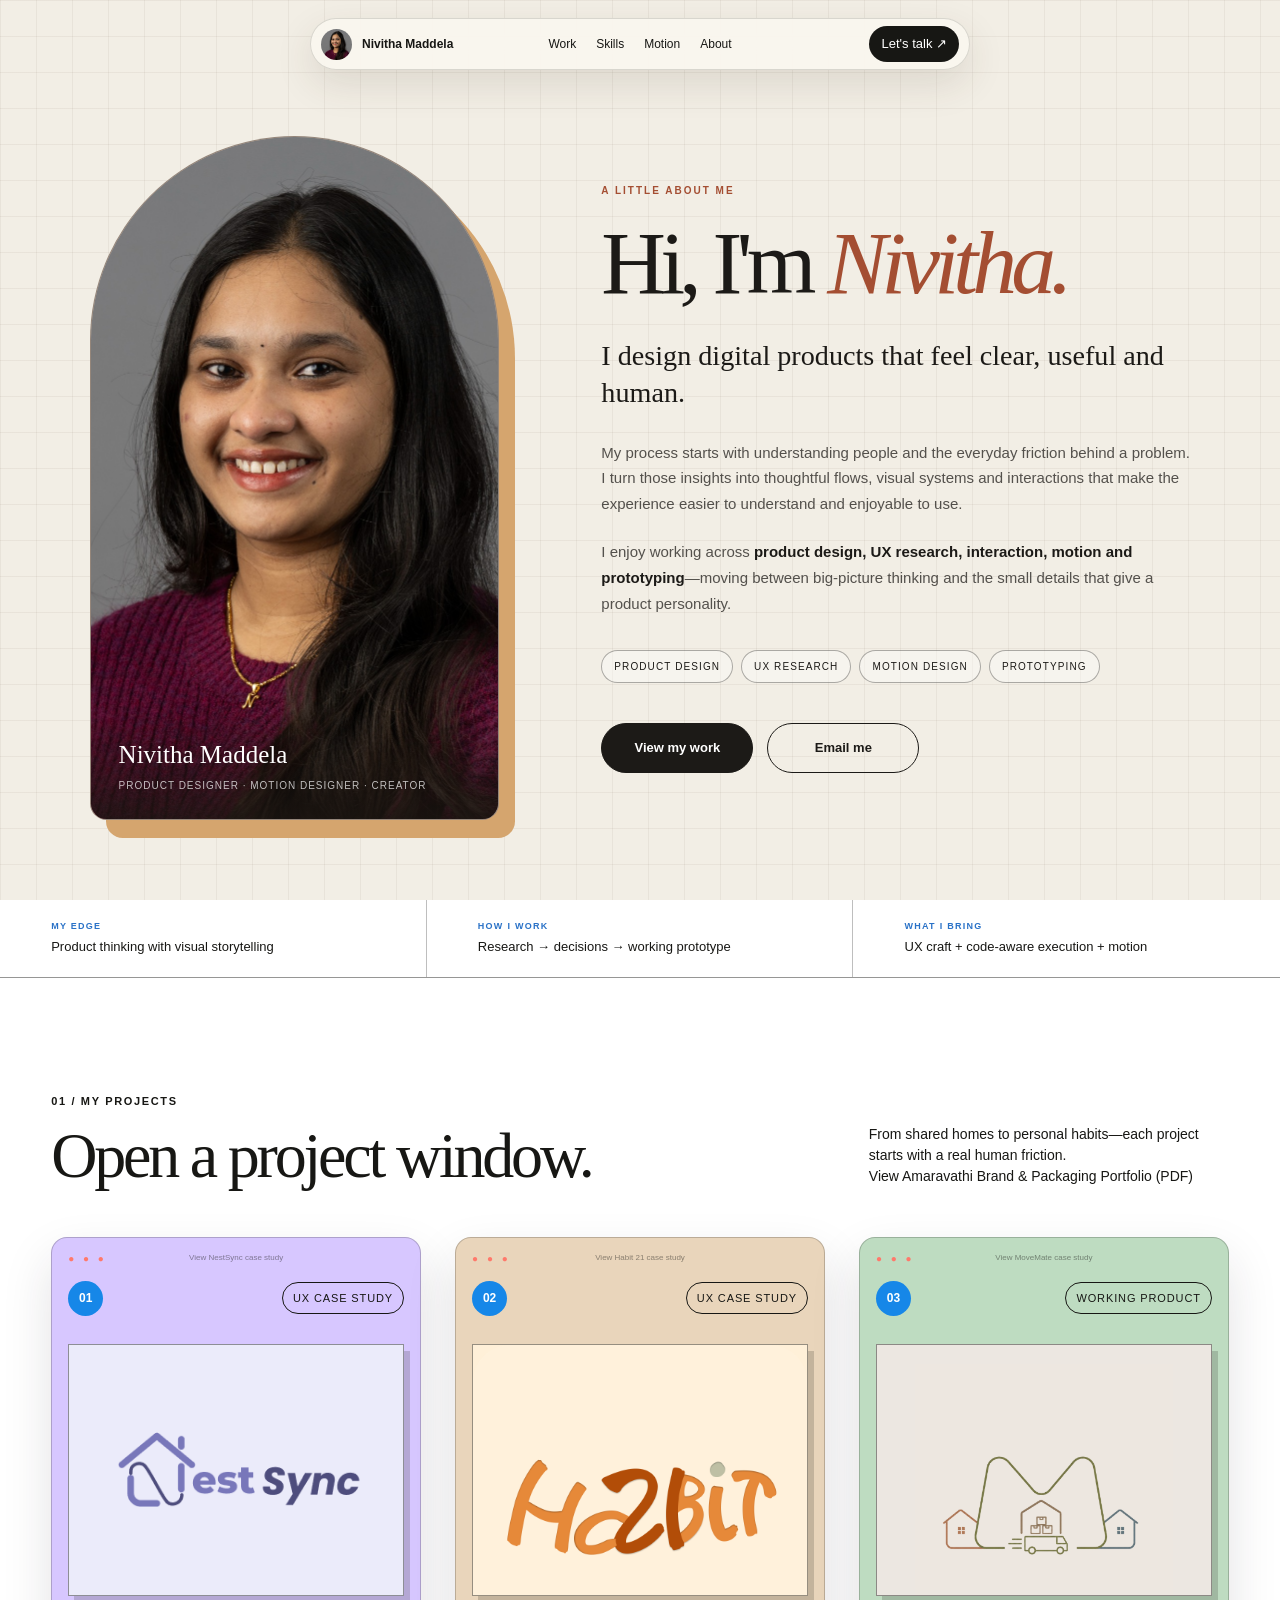
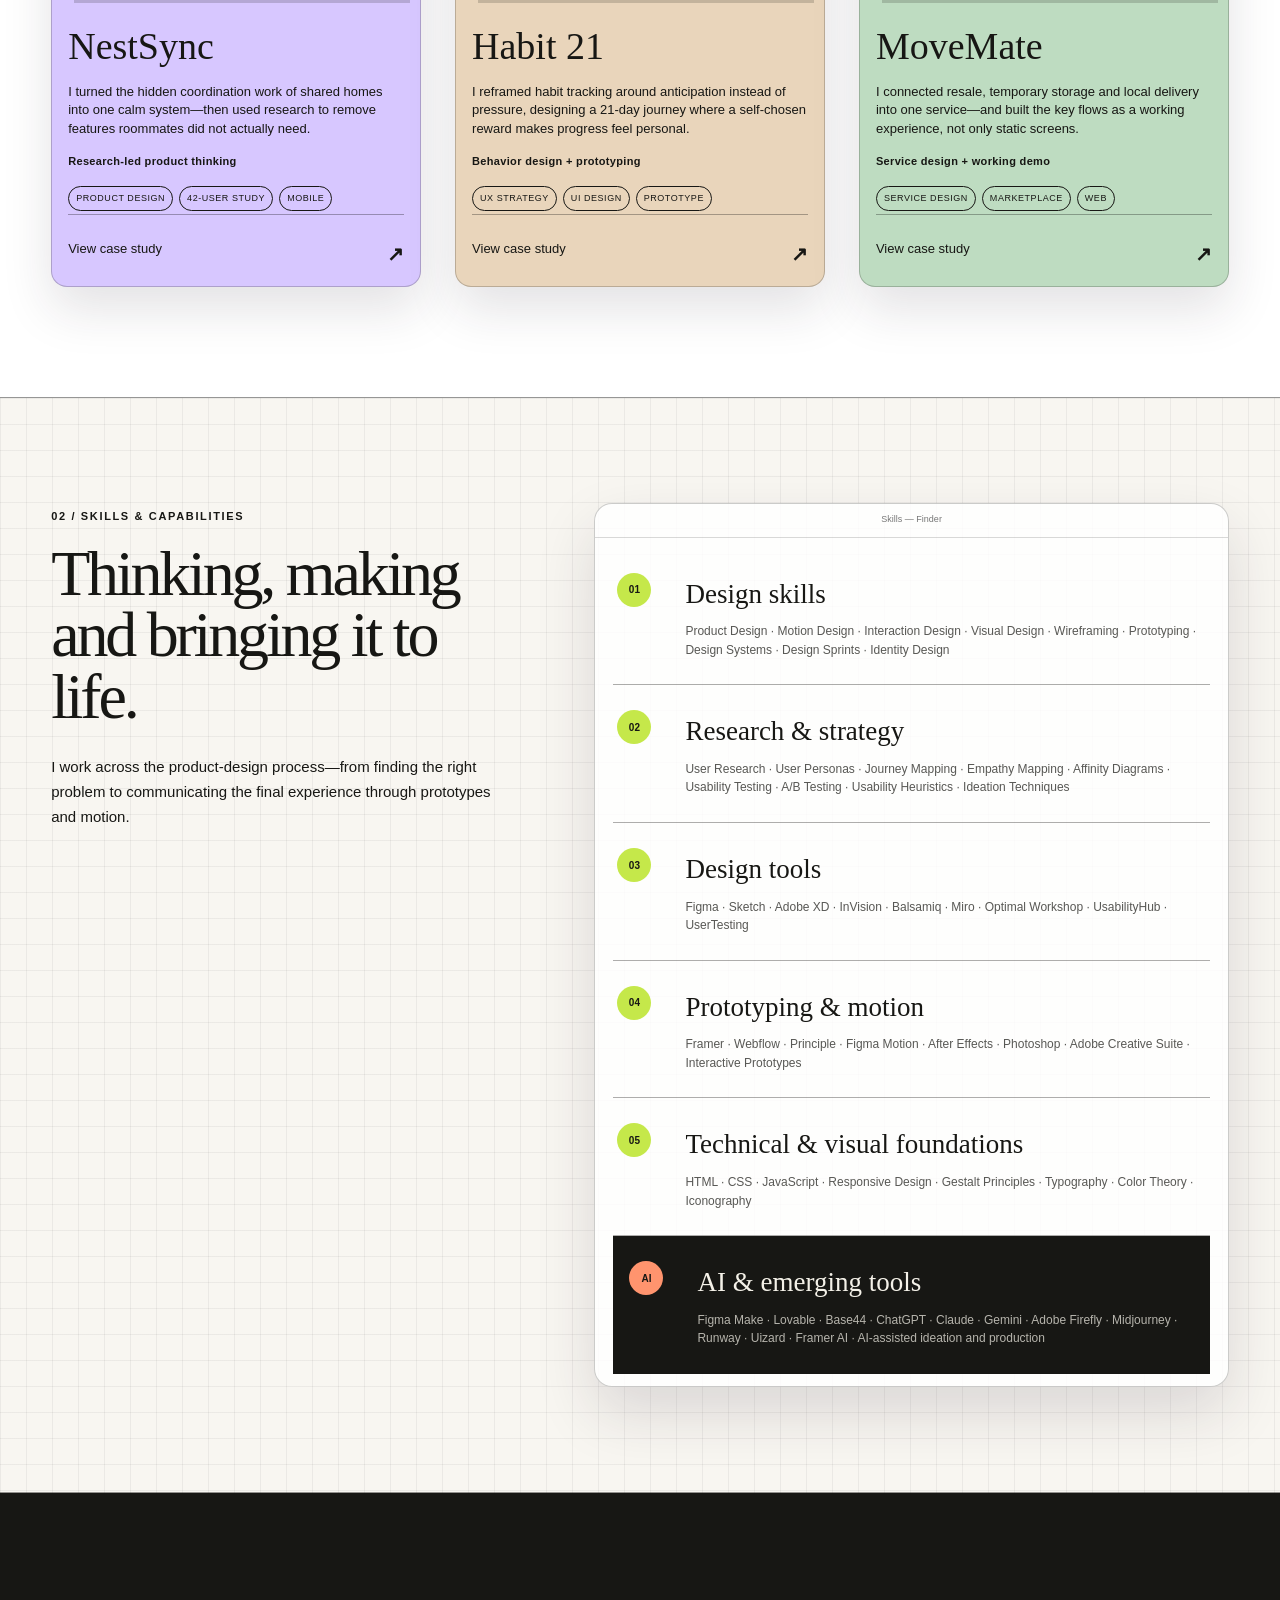
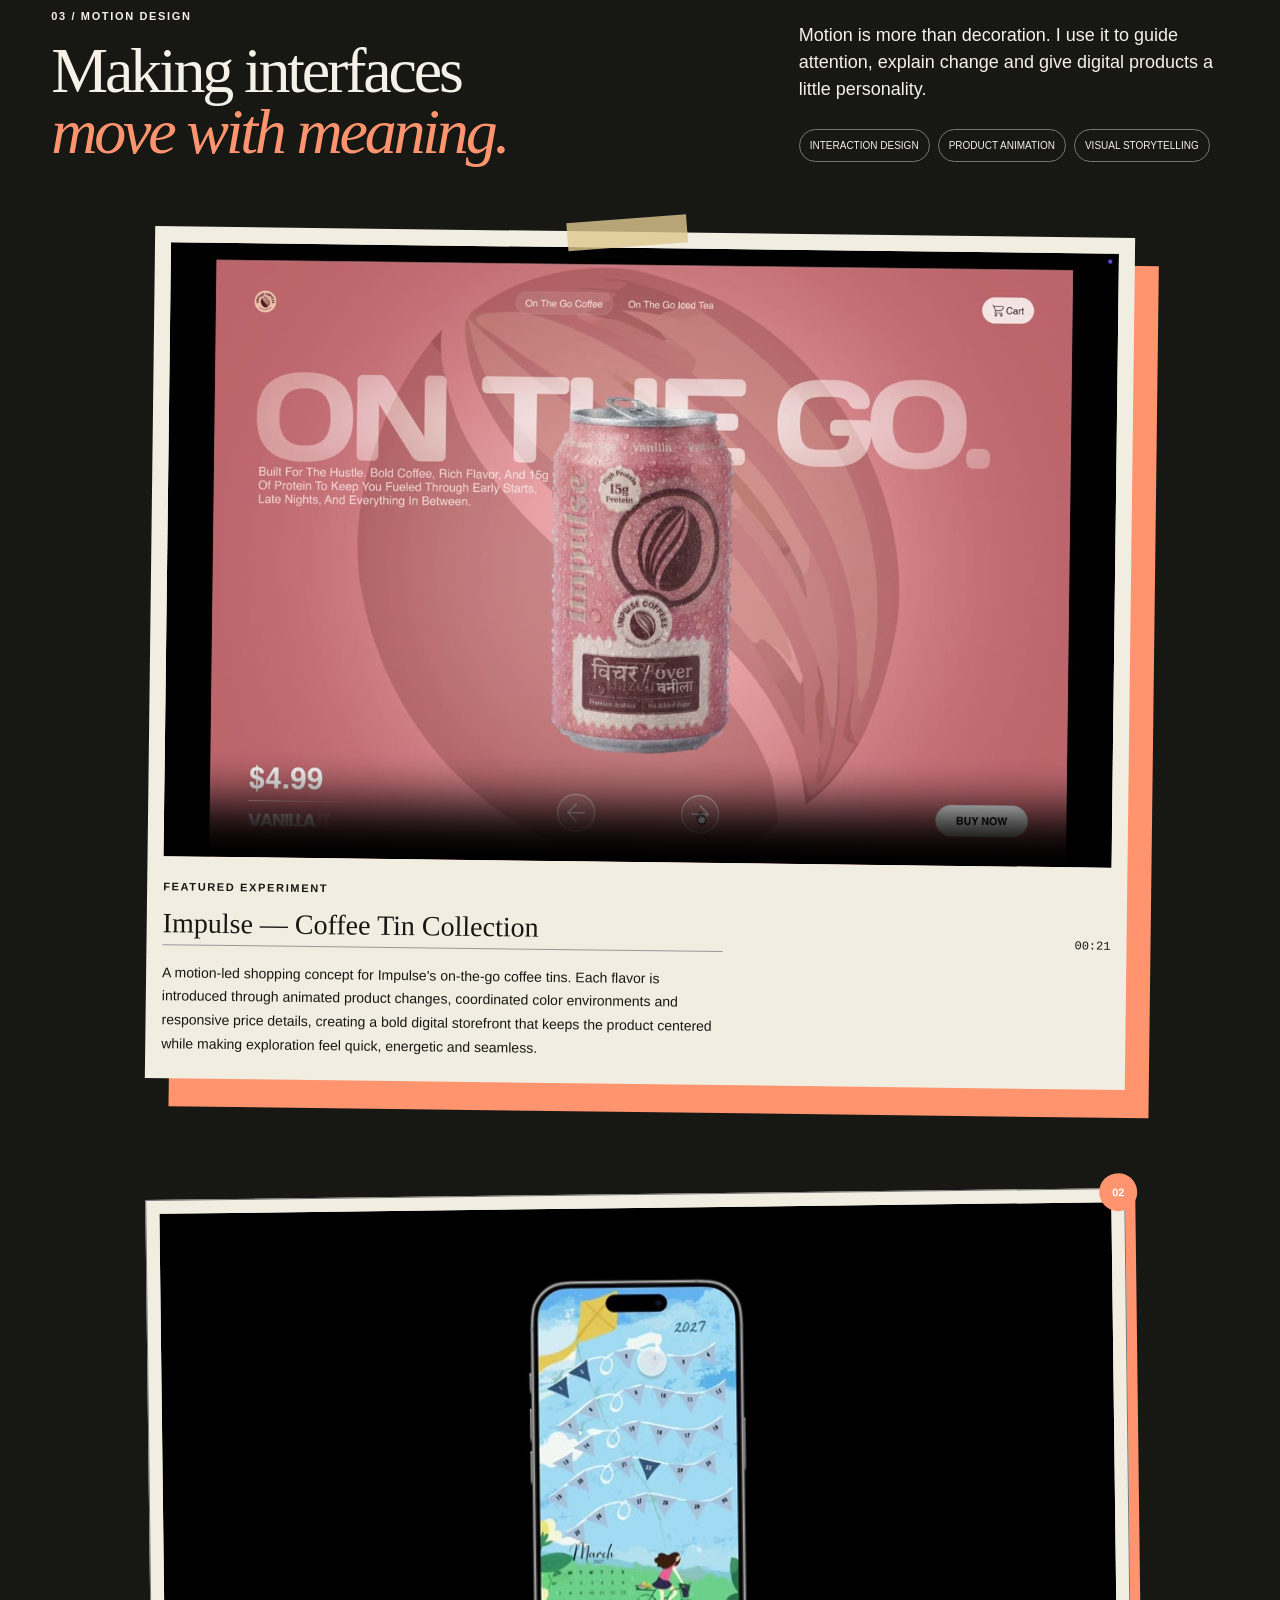
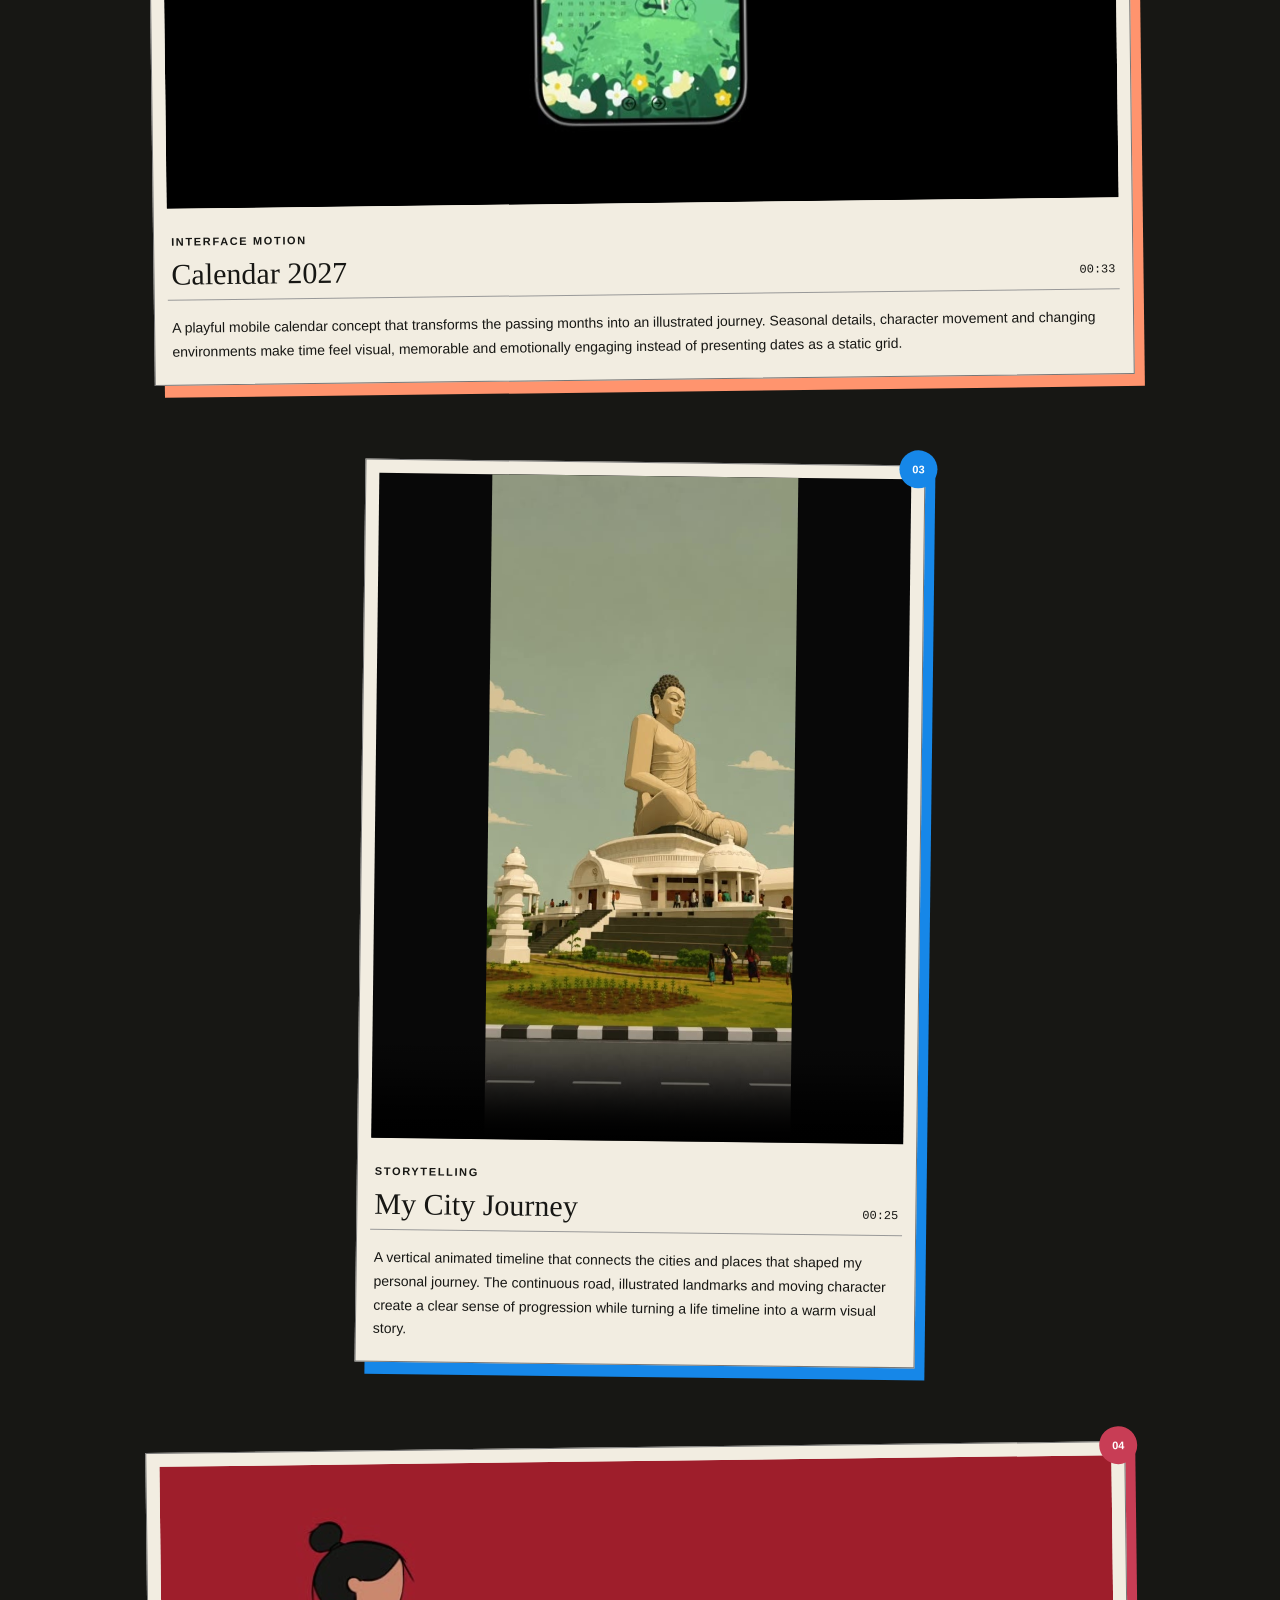
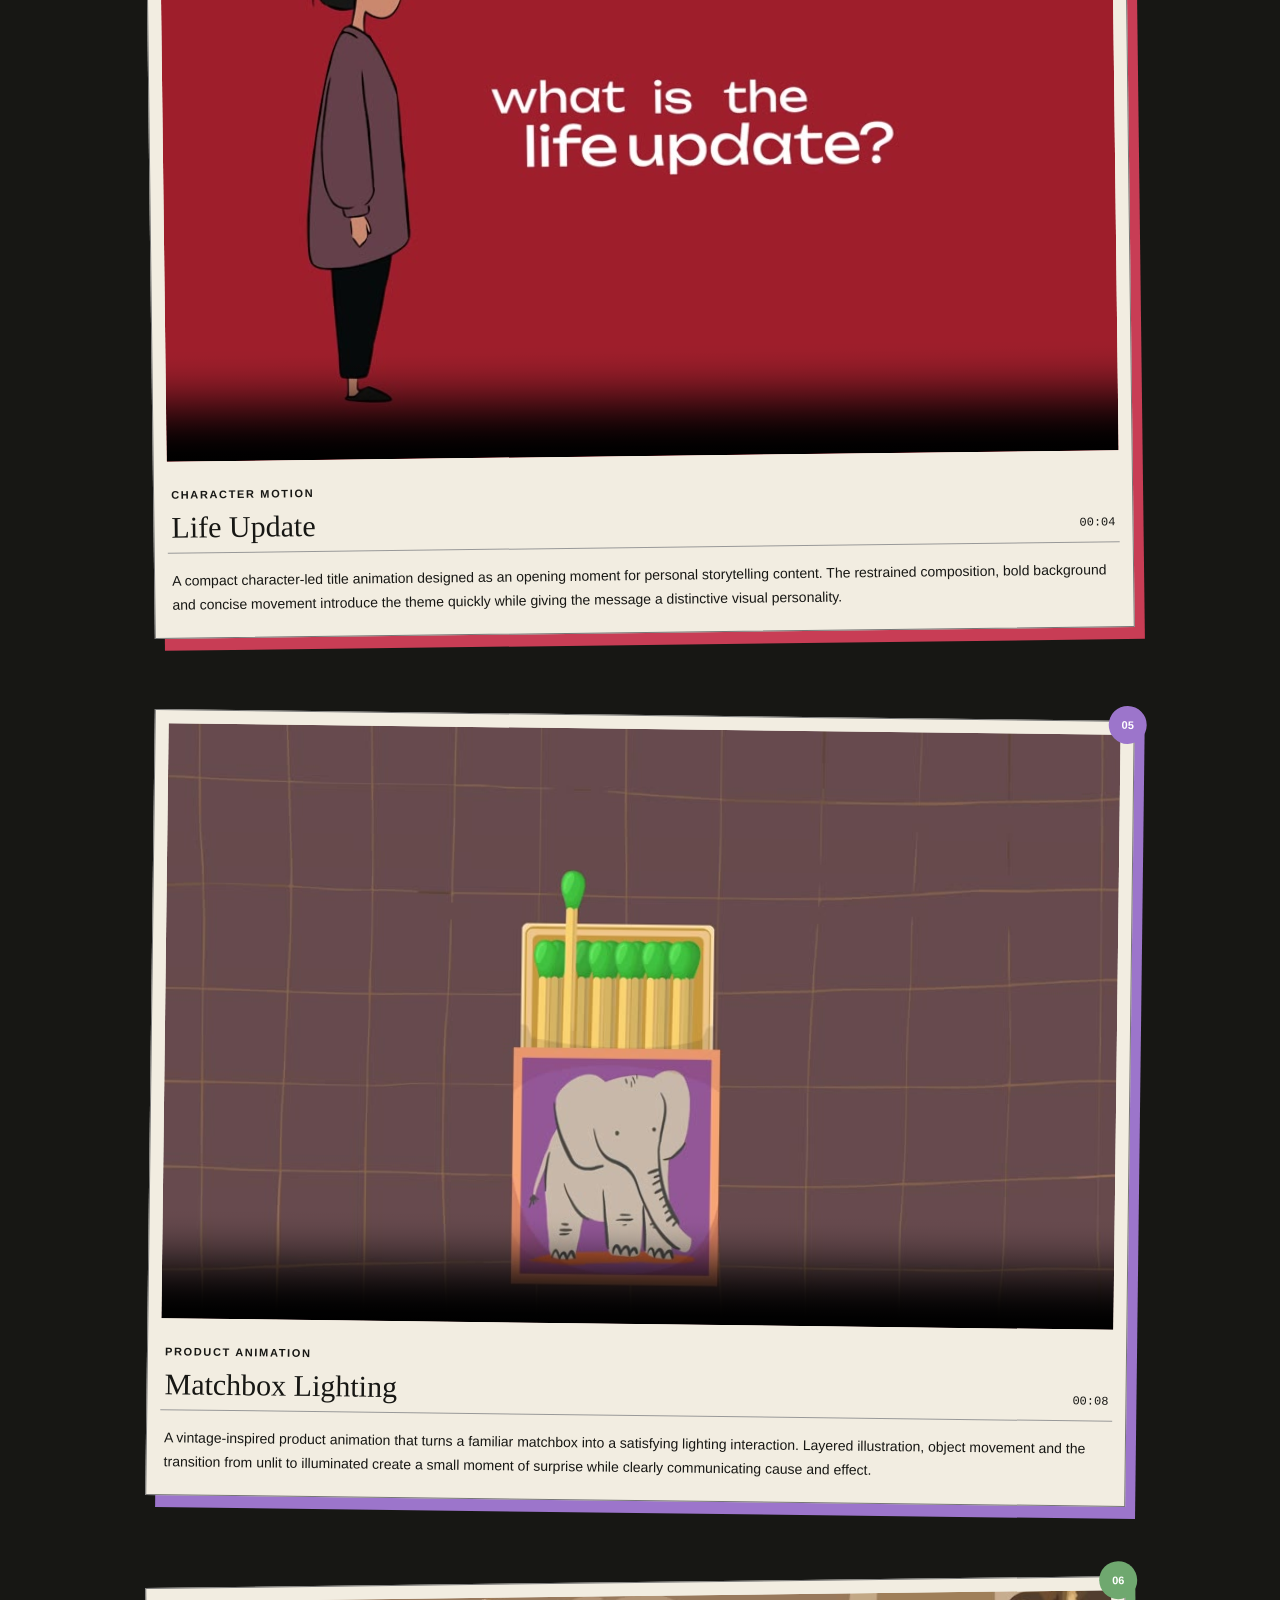
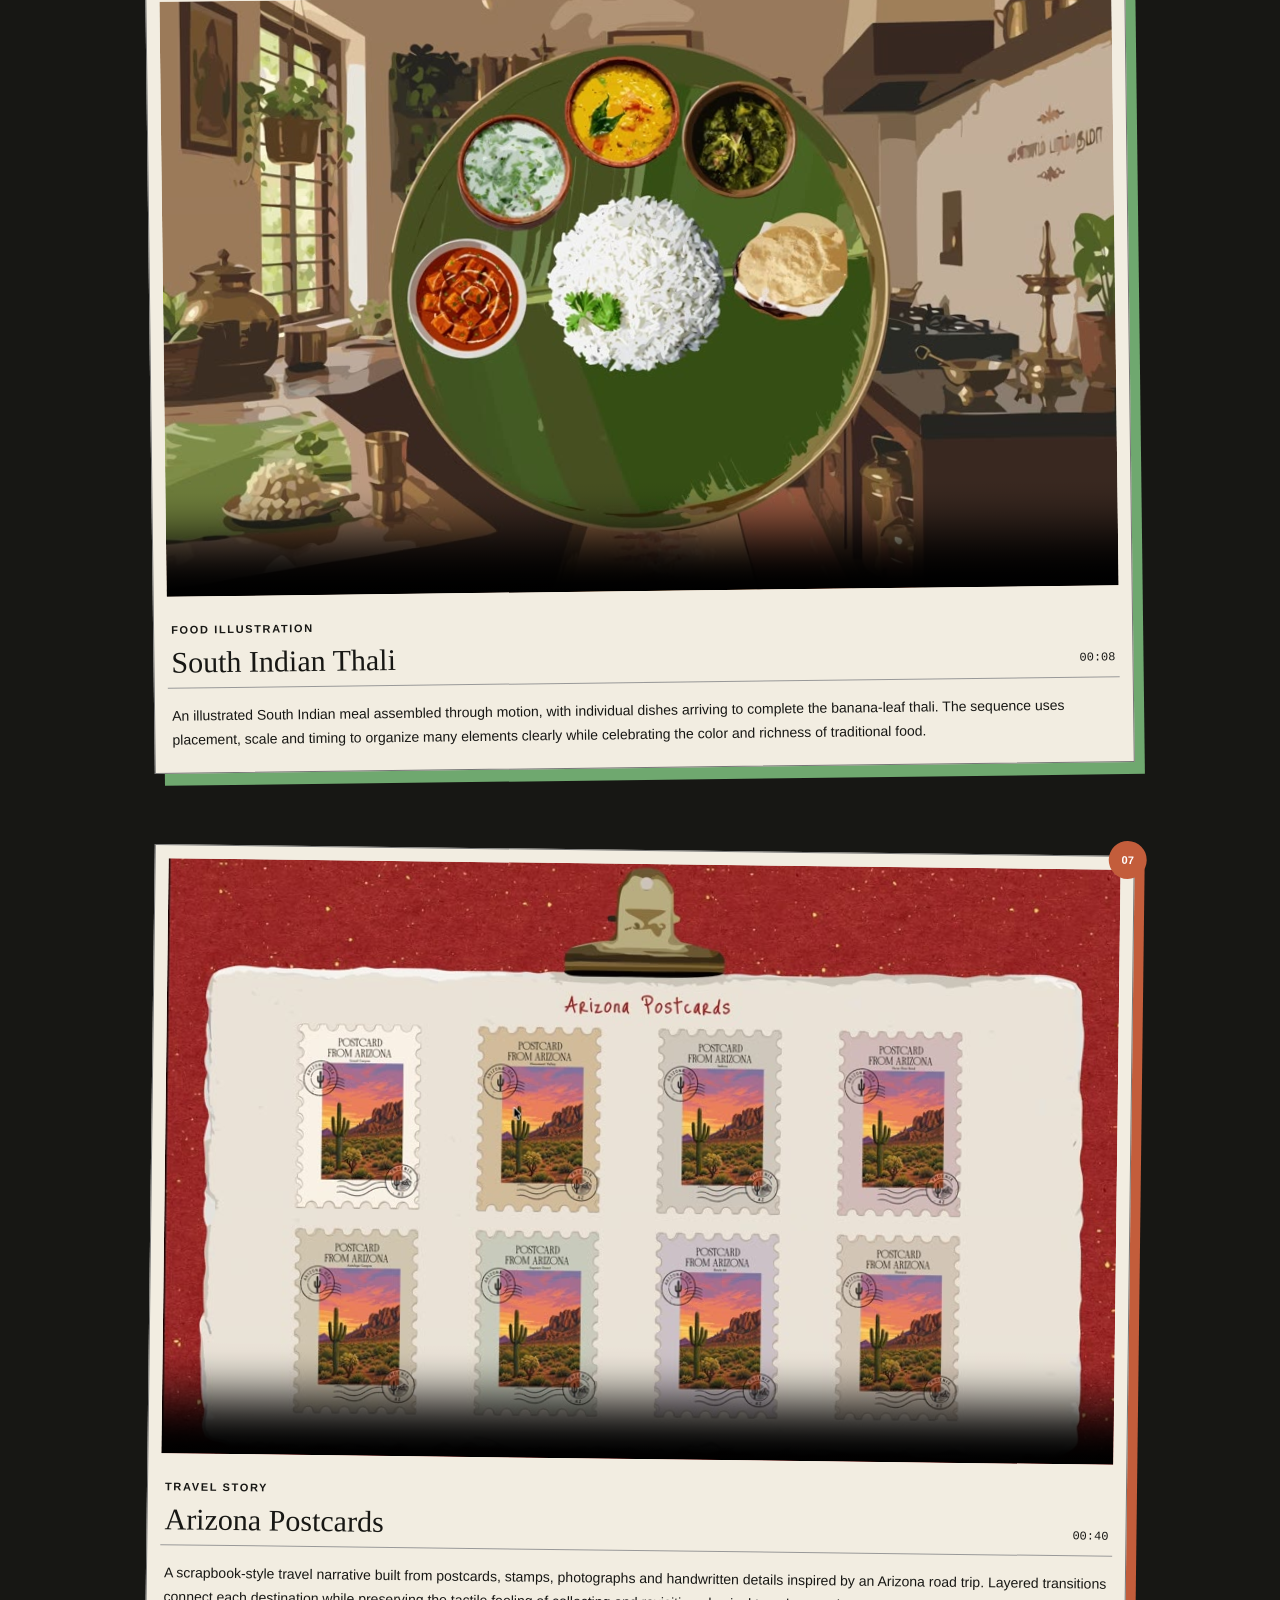
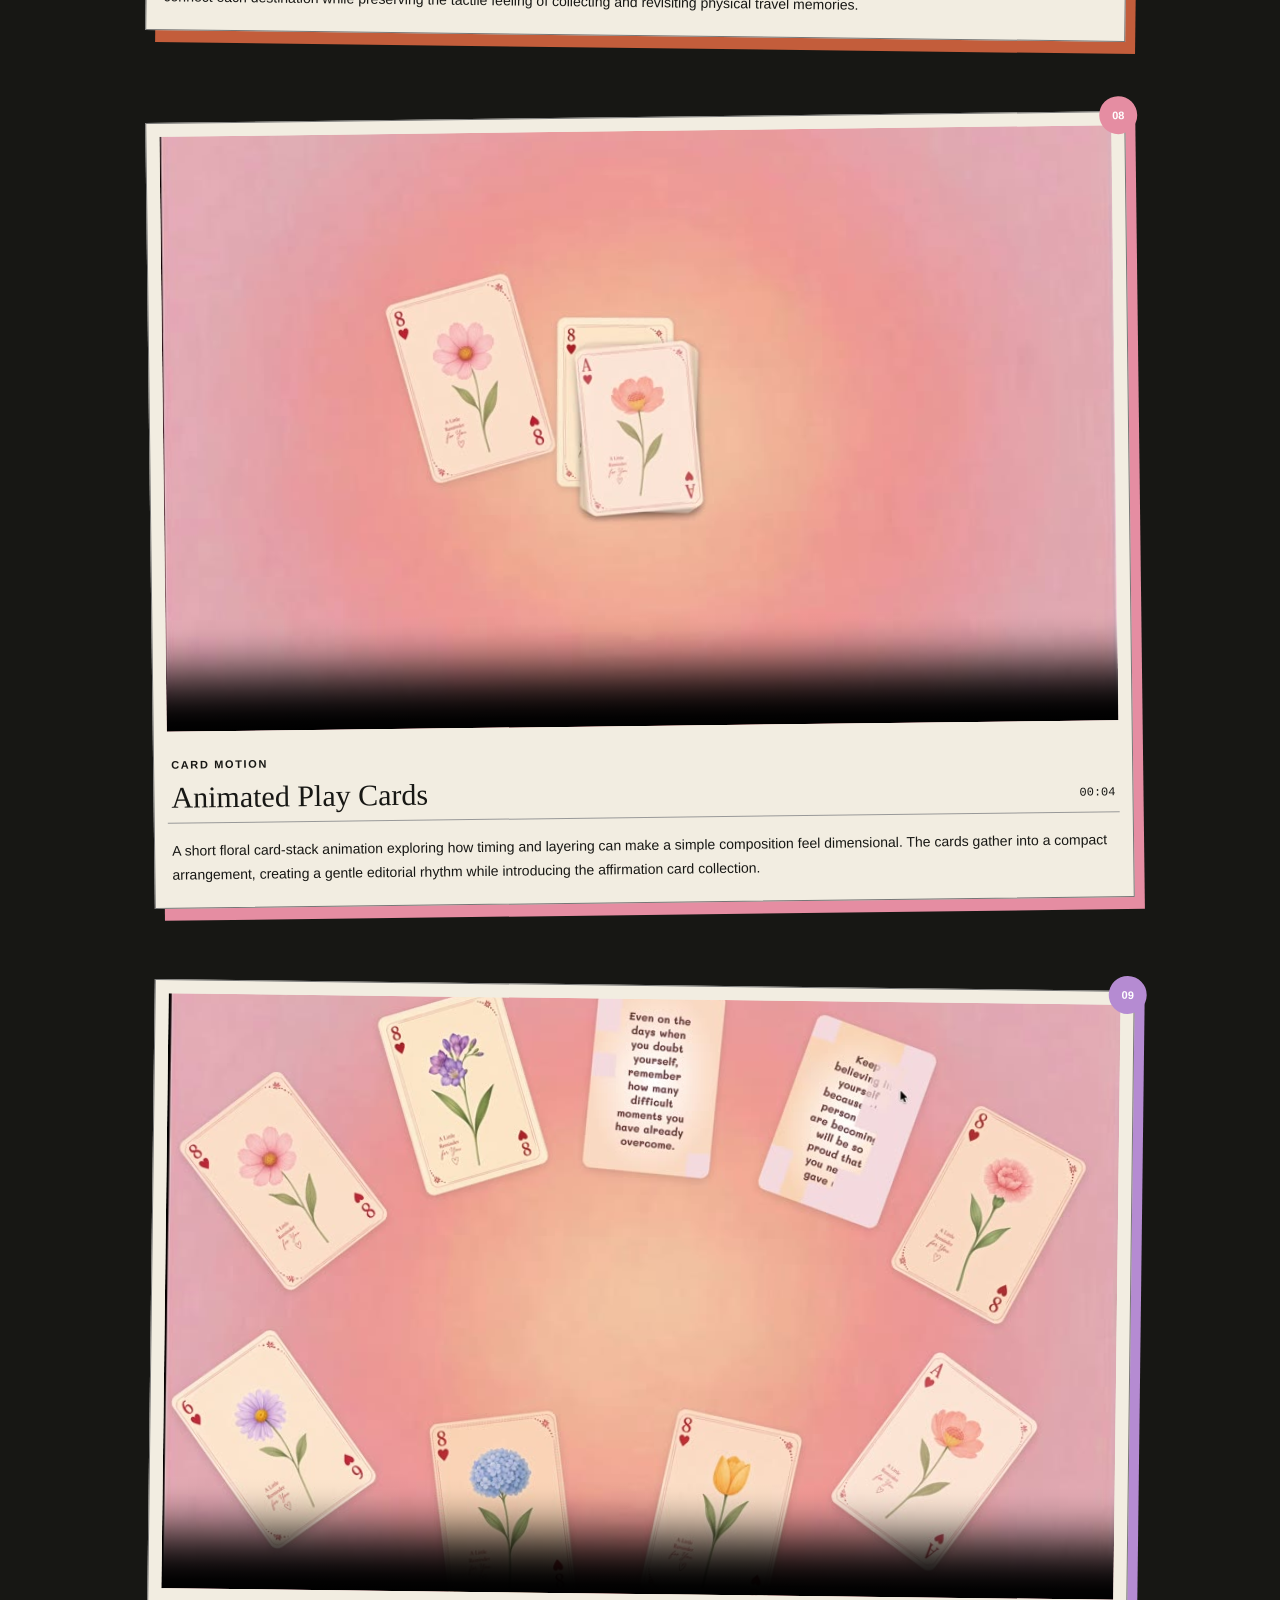
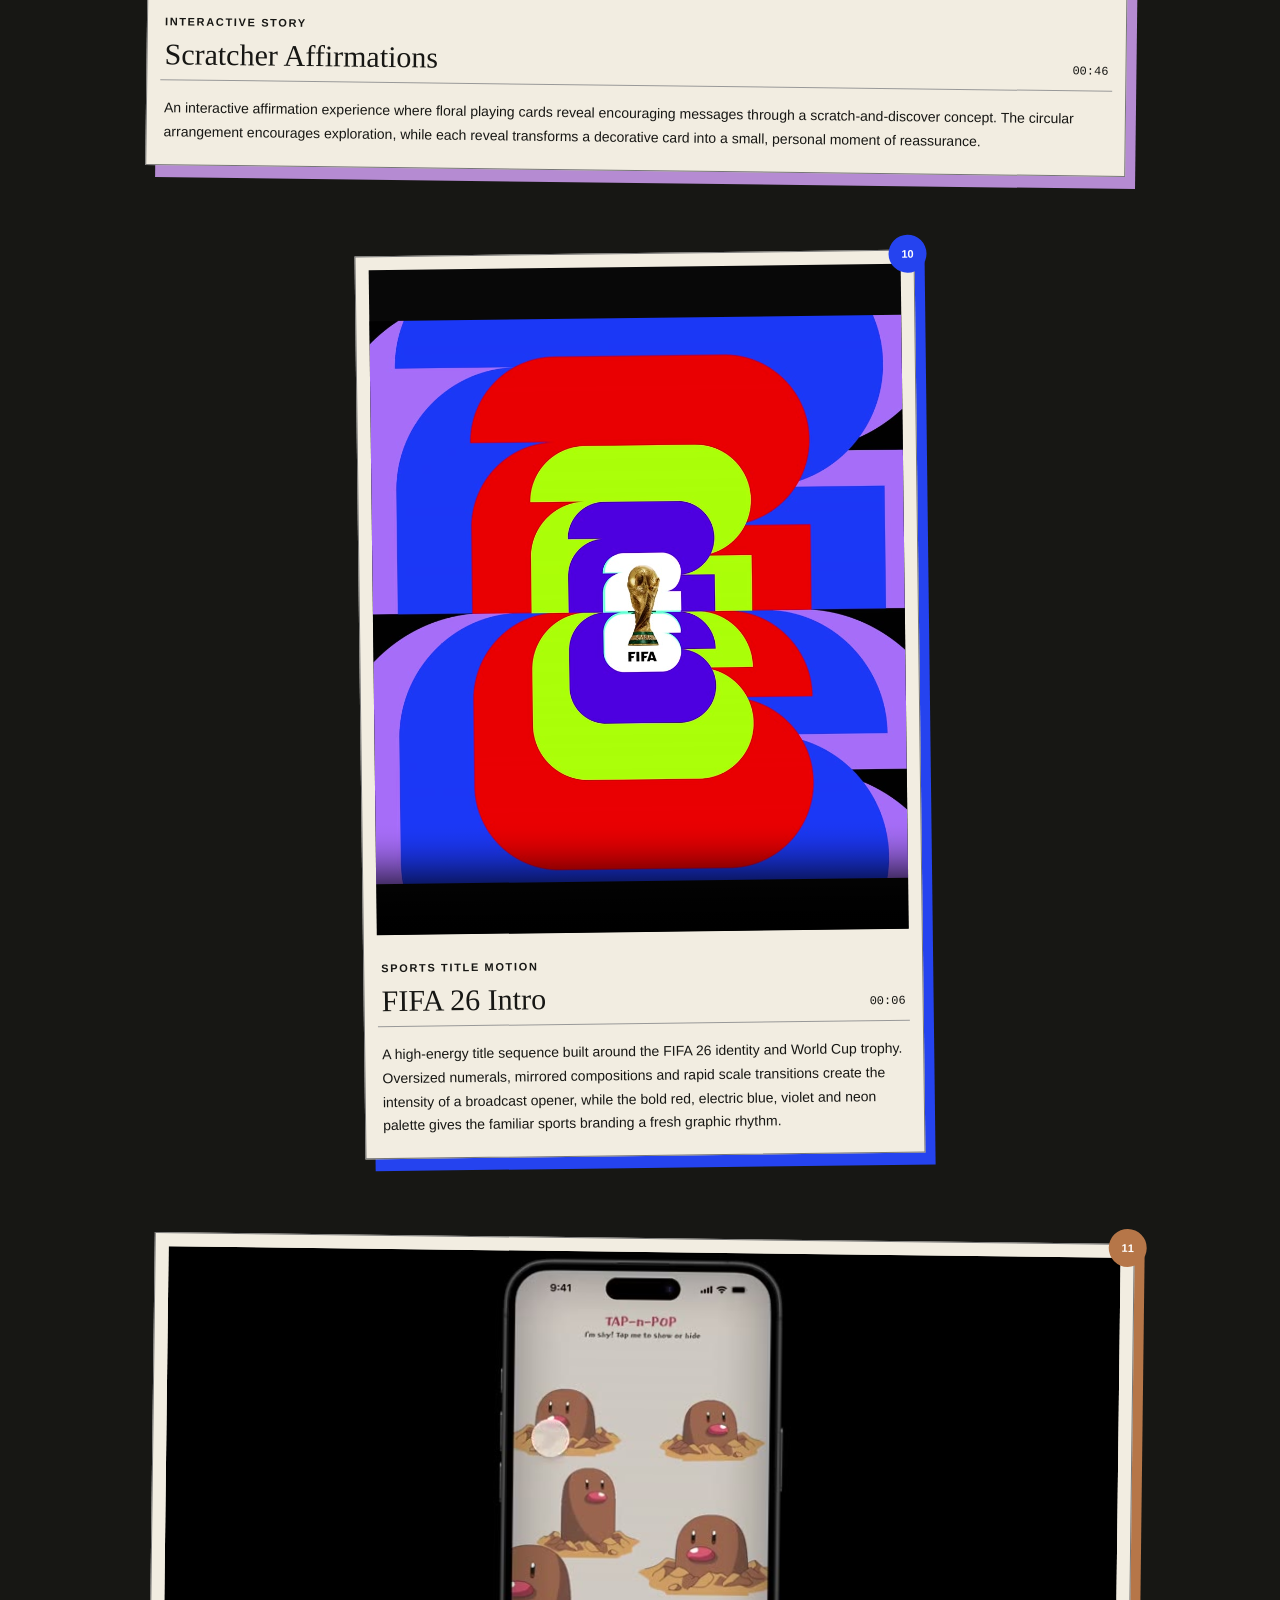
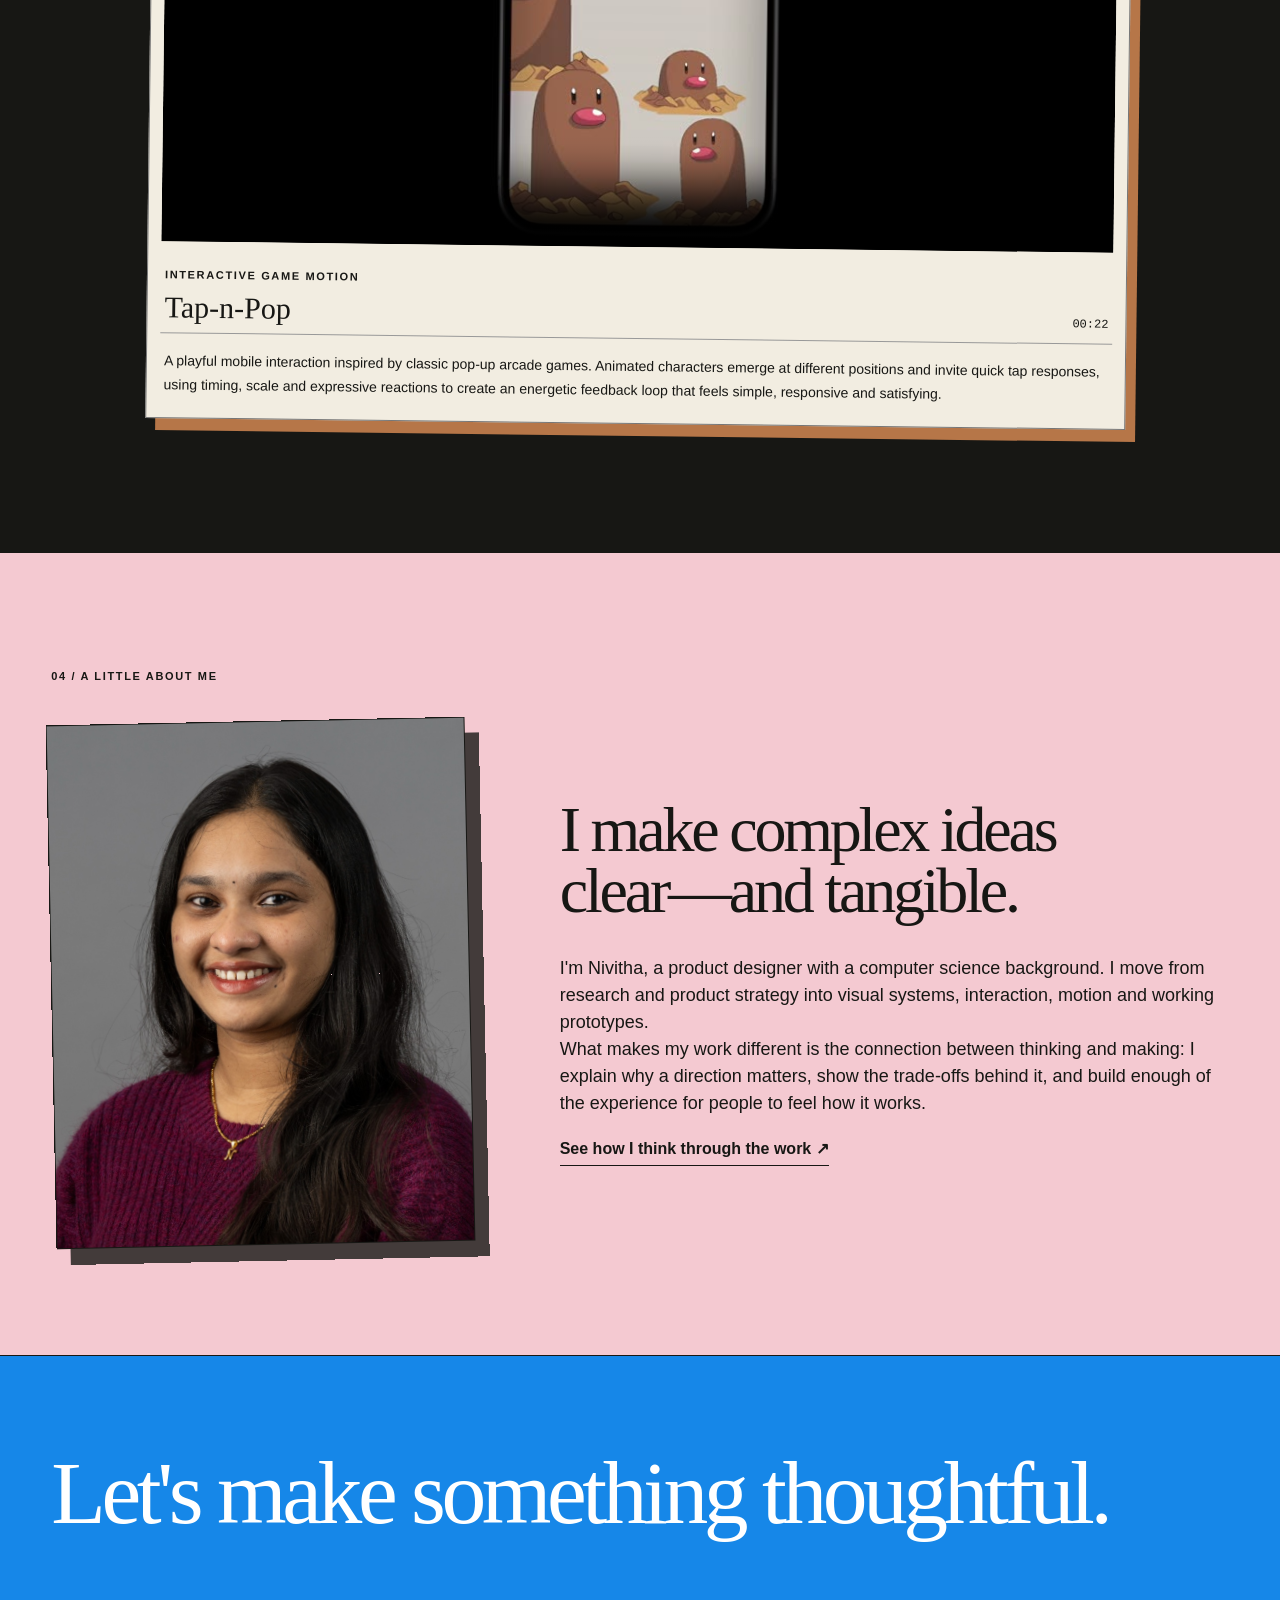
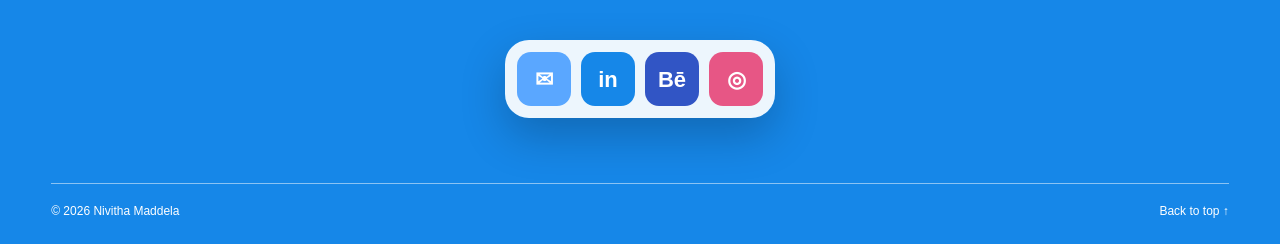
==== commit d52bac40: "Add public Amaravathi portfolio edition without contact or address pages" ====
--- a/index.html
+++ b/index.html
@@ -1,2 +1,2 @@
 <!DOCTYPE html><html lang="en"><head><meta charSet="utf-8"/><meta name="viewport" content="width=device-width, initial-scale=1"/><link rel="preload" href="./media/nivitha-maddela.jpg" as="image"/><link rel="preload" href="./media/projects/nestsync-cover.png" as="image"/><link rel="preload" href="./media/projects/habit-21-cover.png" as="image"/><link rel="preload" href="./media/projects/movemate-cover.png" as="image"/><link rel="stylesheet" href="./assets/index-DQZY2Qjf.css" data-rsc-css-href="./assets/index-DQZY2Qjf.css" data-precedence="vite-rsc/importer-resources"/><link rel="modulepreload" href="./assets/layout-segment-context-BRmgGGHe.js" crossorigin=""/><link rel="modulepreload" href="./assets/rolldown-runtime-S-ySWqyJ.js" crossorigin=""/><link rel="modulepreload" href="./assets/index-CtVXNBql.js" crossorigin=""/><link rel="modulepreload" href="./assets/framework-XU8gKkFC.js" crossorigin=""/><title>Nivitha — Product Designer Portfolio</title><meta name="description" content="Research-backed product design, working prototypes and motion stories by Nivitha Maddela."/><link rel="shortcut icon" href="./favicon.svg"/><link rel="icon" href="./favicon.svg"/><script>self.__VINEXT_RSC_PARAMS__={}</script><script>self.__VINEXT_RSC_NAV__={"pathname":"/","searchParams":[]}</script><link rel="modulepreload" href="./assets/index-CtVXNBql.js" />
-</head><body class="antialiased"><main><header class="topbar"><a class="identity" href="#top" aria-label="Nivitha home"><span class="avatar"><img src="./media/nivitha-maddela.jpg" alt=""/></span><span>Nivitha Maddela</span></a><nav aria-label="Primary navigation"><a href="#work">Work</a><a href="#skills">Skills</a><a href="#motion">Motion</a><a href="#about">About</a></nav><a class="contact-pill" href="#about">Let&#x27;s talk ↗</a></header><section class="hero" id="top"><figure class="clean-portrait"><img src="./media/nivitha-maddela.jpg" alt="Portrait of Nivitha Maddela"/><figcaption><b>Nivitha Maddela</b><span>Product Designer · Motion Designer · Creator</span></figcaption></figure><div class="intro-copy"><span class="intro-kicker">A LITTLE ABOUT ME</span><h1>Hi, I&#x27;m <em>Nivitha.</em></h1><p class="intro-lead">I design digital products that feel clear, useful and human.</p><p>My process starts with understanding people and the everyday friction behind a problem. I turn those insights into thoughtful flows, visual systems and interactions that make the experience easier to understand and enjoyable to use.</p><p>I enjoy working across <strong>product design, UX research, interaction, motion and prototyping</strong>—moving between big-picture thinking and the small details that give a product personality.</p><div class="intro-specialties"><span>Product Design</span><span>UX Research</span><span>Motion Design</span><span>Prototyping</span></div><div class="intro-actions"><a href="#work">View my work</a><a href="mailto:maddelanivitha2002@gmail.com">Email me</a></div></div></section><section class="positioning" aria-label="Nivitha&#x27;s design approach"><p><span>My edge</span> Product thinking with visual storytelling</p><p><span>How I work</span> Research → decisions → working prototype</p><p><span>What I bring</span> UX craft + code-aware execution + motion</p></section><section class="work" id="work"><div class="section-heading"><div><span class="eyebrow">01 / My projects</span><h2>Open a project window.</h2></div><p>From shared homes to personal habits—each project starts with a real human friction.</p></div><div class="project-grid"><a class="project nestsync" href="./case-studies/nestsync.html" aria-label="View NestSync case study"><div class="card-top"><span class="number">01</span><span class="type">UX Case Study</span></div><div class="project-art"><img src="./media/projects/nestsync-cover.png" alt="NestSync project thumbnail"/></div><div class="card-copy"><h3>NestSync</h3><p>I turned the hidden coordination work of shared homes into one calm system—then used research to remove features roommates did not actually need.</p><strong class="project-focus">Research-led product thinking</strong><div class="tags"><span>Product Design</span><span>42-user study</span><span>Mobile</span></div></div><span class="view-link">View case study <b>↗</b></span></a><a class="project habit" href="./case-studies/habit-21.html" aria-label="View Habit 21 case study"><div class="card-top"><span class="number">02</span><span class="type">UX Case Study</span></div><div class="project-art"><img src="./media/projects/habit-21-cover.png" alt="Habit 21 project thumbnail"/></div><div class="card-copy"><h3>Habit 21</h3><p>I reframed habit tracking around anticipation instead of pressure, designing a 21-day journey where a self-chosen reward makes progress feel personal.</p><strong class="project-focus">Behavior design + prototyping</strong><div class="tags"><span>UX Strategy</span><span>UI Design</span><span>Prototype</span></div></div><span class="view-link">View case study <b>↗</b></span></a><a class="project movemate" href="./case-studies/movemate.html" aria-label="View MoveMate case study"><div class="card-top"><span class="number">03</span><span class="type">Working Product</span></div><div class="project-art"><img src="./media/projects/movemate-cover.png" alt="MoveMate project thumbnail"/></div><div class="card-copy"><h3>MoveMate</h3><p>I connected resale, temporary storage and local delivery into one service—and built the key flows as a working experience, not only static screens.</p><strong class="project-focus">Service design + working demo</strong><div class="tags"><span>Service Design</span><span>Marketplace</span><span>Web</span></div></div><span class="view-link">View case study <b>↗</b></span></a></div></section><section class="skills" id="skills"><div class="skills-heading"><span class="eyebrow">02 / Skills &amp; capabilities</span><h2>Thinking, making<br/>and bringing it to life.</h2><p>I work across the product-design process—from finding the right problem to communicating the final experience through prototypes and motion.</p></div><div class="skills-list"><article><span>01</span><div><h3>Design skills</h3><p>Product Design · Motion Design · Interaction Design · Visual Design · Wireframing · Prototyping · Design Systems · Design Sprints · Identity Design</p></div></article><article><span>02</span><div><h3>Research &amp; strategy</h3><p>User Research · User Personas · Journey Mapping · Empathy Mapping · Affinity Diagrams · Usability Testing · A/B Testing · Usability Heuristics · Ideation Techniques</p></div></article><article><span>03</span><div><h3>Design tools</h3><p>Figma · Sketch · Adobe XD · InVision · Balsamiq · Miro · Optimal Workshop · UsabilityHub · UserTesting</p></div></article><article><span>04</span><div><h3>Prototyping &amp; motion</h3><p>Framer · Webflow · Principle · Figma Motion · After Effects · Photoshop · Adobe Creative Suite · Interactive Prototypes</p></div></article><article><span>05</span><div><h3>Technical &amp; visual foundations</h3><p>HTML · CSS · JavaScript · Responsive Design · Gestalt Principles · Typography · Color Theory · Iconography</p></div></article><article class="ai-skill"><span>AI</span><div><h3>AI &amp; emerging tools</h3><p>Figma Make · Lovable · Base44 · ChatGPT · Claude · Gemini · Adobe Firefly · Midjourney · Runway · Uizard · Framer AI · AI-assisted ideation and production</p></div></article></div></section><section class="motion" id="motion"><div class="motion-intro"><div class="motion-copy"><span class="eyebrow">03 / Motion design</span><h2>Making interfaces<br/><em>move with meaning.</em></h2></div><div><p>Motion is more than decoration. I use it to guide attention, explain change and give digital products a little personality.</p><div class="motion-meta"><span>Interaction design</span><span>Product animation</span><span>Visual storytelling</span></div></div></div><article class="video-card featured-motion"><div class="tape" aria-hidden="true"></div><video controls="" muted="" loop="" playsInline="" poster="./media/impulse-coffee-tins.jpg" preload="metadata"><source src="./media/impulse-coffee-tins.mp4" type="video/mp4"/></video><div class="video-caption"><div><span class="eyebrow">Featured experiment</span><h3>Impulse — Coffee Tin Collection</h3></div><span class="duration">00:21</span></div><p>A motion-led shopping concept for Impulse&#x27;s on-the-go coffee tins. Each flavor is introduced through animated product changes, coordinated color environments and responsive price details, creating a bold digital storefront that keeps the product centered while making exploration feel quick, energetic and seamless.</p></article><div class="motion-grid"><article class="motion-item wide coral"><div class="motion-number">02</div><video controls="" muted="" loop="" playsInline="" poster="./media/motion/calendar-2027.jpg" preload="metadata"><source src="./media/motion/calendar-2027.mp4" type="video/mp4"/></video><div class="motion-item-copy"><div><span class="eyebrow">Interface Motion</span><h3>Calendar 2027</h3></div><span class="duration">00:33</span></div><p>A playful mobile calendar concept that transforms the passing months into an illustrated journey. Seasonal details, character movement and changing environments make time feel visual, memorable and emotionally engaging instead of presenting dates as a static grid.</p></article><article class="motion-item portrait sky"><div class="motion-number">03</div><video controls="" muted="" loop="" playsInline="" poster="./media/motion/city-journey.jpg" preload="metadata"><source src="./media/motion/city-journey.mp4" type="video/mp4"/></video><div class="motion-item-copy"><div><span class="eyebrow">Storytelling</span><h3>My City Journey</h3></div><span class="duration">00:25</span></div><p>A vertical animated timeline that connects the cities and places that shaped my personal journey. The continuous road, illustrated landmarks and moving character create a clear sense of progression while turning a life timeline into a warm visual story.</p></article><article class="motion-item wide ruby"><div class="motion-number">04</div><video controls="" muted="" loop="" playsInline="" poster="./media/motion/life-update.jpg" preload="metadata"><source src="./media/motion/life-update.mp4" type="video/mp4"/></video><div class="motion-item-copy"><div><span class="eyebrow">Character Motion</span><h3>Life Update</h3></div><span class="duration">00:04</span></div><p>A compact character-led title animation designed as an opening moment for personal storytelling content. The restrained composition, bold background and concise movement introduce the theme quickly while giving the message a distinctive visual personality.</p></article><article class="motion-item wide plum"><div class="motion-number">05</div><video controls="" muted="" loop="" playsInline="" poster="./media/motion/matchbox-lighting.jpg" preload="metadata"><source src="./media/motion/matchbox-lighting.mp4" type="video/mp4"/></video><div class="motion-item-copy"><div><span class="eyebrow">Product Animation</span><h3>Matchbox Lighting</h3></div><span class="duration">00:08</span></div><p>A vintage-inspired product animation that turns a familiar matchbox into a satisfying lighting interaction. Layered illustration, object movement and the transition from unlit to illuminated create a small moment of surprise while clearly communicating cause and effect.</p></article><article class="motion-item wide leaf"><div class="motion-number">06</div><video controls="" muted="" loop="" playsInline="" poster="./media/motion/south-indian-thali.jpg" preload="metadata"><source src="./media/motion/south-indian-thali.mp4" type="video/mp4"/></video><div class="motion-item-copy"><div><span class="eyebrow">Food Illustration</span><h3>South Indian Thali</h3></div><span class="duration">00:08</span></div><p>An illustrated South Indian meal assembled through motion, with individual dishes arriving to complete the banana-leaf thali. The sequence uses placement, scale and timing to organize many elements clearly while celebrating the color and richness of traditional food.</p></article><article class="motion-item wide rust"><div class="motion-number">07</div><video controls="" muted="" loop="" playsInline="" poster="./media/motion/arizona-postcards.jpg" preload="metadata"><source src="./media/motion/arizona-postcards.mp4" type="video/mp4"/></video><div class="motion-item-copy"><div><span class="eyebrow">Travel Story</span><h3>Arizona Postcards</h3></div><span class="duration">00:40</span></div><p>A scrapbook-style travel narrative built from postcards, stamps, photographs and handwritten details inspired by an Arizona road trip. Layered transitions connect each destination while preserving the tactile feeling of collecting and revisiting physical travel memories.</p></article><article class="motion-item wide blush"><div class="motion-number">08</div><video controls="" muted="" loop="" playsInline="" poster="./media/motion/play-card-affirmations-updated.jpg" preload="metadata"><source src="./media/motion/play-card-affirmations-updated.mp4" type="video/mp4"/></video><div class="motion-item-copy"><div><span class="eyebrow">Card Motion</span><h3>Animated Play Cards</h3></div><span class="duration">00:04</span></div><p>A short floral card-stack animation exploring how timing and layering can make a simple composition feel dimensional. The cards gather into a compact arrangement, creating a gentle editorial rhythm while introducing the affirmation card collection.</p></article><article class="motion-item wide lilac"><div class="motion-number">09</div><video controls="" muted="" loop="" playsInline="" poster="./media/motion/scratcher-affirmations.jpg" preload="metadata"><source src="./media/motion/scratcher-affirmations.mp4" type="video/mp4"/></video><div class="motion-item-copy"><div><span class="eyebrow">Interactive Story</span><h3>Scratcher Affirmations</h3></div><span class="duration">00:46</span></div><p>An interactive affirmation experience where floral playing cards reveal encouraging messages through a scratch-and-discover concept. The circular arrangement encourages exploration, while each reveal transforms a decorative card into a small, personal moment of reassurance.</p></article><article class="motion-item portrait cobalt"><div class="motion-number">10</div><video controls="" muted="" loop="" playsInline="" poster="./media/motion/fifa-26-intro.jpg" preload="metadata"><source src="./media/motion/fifa-26-intro.mp4" type="video/mp4"/></video><div class="motion-item-copy"><div><span class="eyebrow">Sports Title Motion</span><h3>FIFA 26 Intro</h3></div><span class="duration">00:06</span></div><p>A high-energy title sequence built around the FIFA 26 identity and World Cup trophy. Oversized numerals, mirrored compositions and rapid scale transitions create the intensity of a broadcast opener, while the bold red, electric blue, violet and neon palette gives the familiar sports branding a fresh graphic rhythm.</p></article><article class="motion-item wide ochre"><div class="motion-number">11</div><video controls="" muted="" loop="" playsInline="" poster="./media/motion/tap-n-pop.jpg" preload="metadata"><source src="./media/motion/tap-n-pop.mp4" type="video/mp4"/></video><div class="motion-item-copy"><div><span class="eyebrow">Interactive Game Motion</span><h3>Tap-n-Pop</h3></div><span class="duration">00:22</span></div><p>A playful mobile interaction inspired by classic pop-up arcade games. Animated characters emerge at different positions and invite quick tap responses, using timing, scale and expressive reactions to create an energetic feedback loop that feels simple, responsive and satisfying.</p></article></div></section><section class="about" id="about"><span class="eyebrow">04 / A little about me</span><div class="about-grid"><figure class="about-photo"><img src="./media/nivitha-maddela.jpg" alt="Portrait of Nivitha Maddela"/></figure><div class="about-copy"><h2>I make complex ideas<br/>clear—and tangible.</h2><p>I&#x27;m Nivitha, a product designer with a computer science background. I move from research and product strategy into visual systems, interaction, motion and working prototypes.</p><p>What makes my work different is the connection between thinking and making: I explain why a direction matters, show the trade-offs behind it, and build enough of the experience for people to feel how it works.</p><a href="#work">See how I think through the work ↗</a></div></div></section><footer><p>Let&#x27;s make something thoughtful.</p><div class="contact-dock" aria-label="Contact links"><a href="mailto:maddelanivitha2002@gmail.com" aria-label="Email">✉</a><a href="#top" aria-label="LinkedIn">in</a><a href="#top" aria-label="Behance">Bē</a><a href="#top" aria-label="Instagram">◎</a></div><div><span>© 2026 Nivitha Maddela</span><a href="#top">Back to top ↑</a></div></footer></main><script id="_R_">import("/assets/index-CtVXNBql.js")</script><script>(function(){function c(){var b=a.contentDocument||(a.contentWindow&&a.contentWindow.document);if(b){var d=b.createElement('script');d.innerHTML="window.__CF$cv$params={r:'a32ff3b4492cd225',t:'MTc4ODA1MjYwNg=='};var a=document.createElement('script');a.src='/cdn-cgi/challenge-platform/scripts/jsd/main.js';document.getElementsByTagName('head')[0].appendChild(a);";b.getElementsByTagName('head')[0].appendChild(d)}}if(document.body){var a=document.createElement('iframe');a.height=1;a.width=1;a.style.position='absolute';a.style.top=0;a.style.left=0;a.style.border='none';a.style.visibility='hidden';document.body.appendChild(a);if('loading'!==document.readyState)c();else if(window.addEventListener)document.addEventListener('DOMContentLoaded',c);else{var e=document.onreadystatechange||function(){};document.onreadystatechange=function(b){e(b);'loading'!==document.readyState&&(document.onreadystatechange=e,c())}}}})();</script></body></html><script>self.__VINEXT_RSC_CHUNKS__=self.__VINEXT_RSC_CHUNKS__||[];self.__VINEXT_RSC_CHUNKS__.push("2:I[\"8c0f216c4604\",[],\"Children\",1]\n3:I[\"15c18cfaeeff\",[],\"LayoutSegmentProvider\",1]\n4:I[\"8c0f216c4604\",[],\"Slot\",1]\n5:I[\"593f344dc510\",[],\"RedirectBoundary\",1]\n:HL[\"/assets/index-DQZY2Qjf.css\",\"style\"]\n0:{\"__route\":\"route:/\",\"__interceptionContext\":null,\"__layoutIds\":[\"layout:/\"],\"__rootLayout\":\"/\",\"page:/\":\"$L1\",\"layout:/\":[[[[\"$\",\"link\",\"css:/assets/index-DQZY2Qjf.css\",{\"rel\":\"stylesheet\",\"precedence\":\"vite-rsc/importer-resources\",\"href\":\"/assets/index-DQZY2Qjf.css\",\"data-rsc-css-href\":\"/assets/index-DQZY2Qjf.css\"}],\"$undefined\"],[\"$\",\"html\",null,{\"lang\":\"en\",\"children\":[\"$\",\"body\",null,{\"className\":\"antialiased\",\"children\":[\"$\",\"$L2\",null,{}]}]}]],null],\"route:/\":[[[\"$\",\"meta\",null,{\"charSet\":\"utf-8\"}],[[\"$\",\"title\",\"0\",{\"children\":\"Nivitha — Product Designer Portfolio\"}],[\"$\",\"meta\",\"1\",{\"name\":\"description\",\"content\":\"Research-backed product design, working prototypes and motion stories by Nivitha Maddela.\"}],[\"$\",\"link\",\"2\",{\"rel\":\"shortcut icon\",\"href\":\"/favicon.svg\"}],[\"$\",\"link\",\"3\",{\"rel\":\"icon\",\"href\":\"/favicon.svg\"}]],[[\"$\",\"meta\",\"0\",{\"name\":\"viewport\",\"content\":\"width=device-width, initial-scale=1\"}]]],[\"$\",\"$L3\",null,{\"segmentMap\":{\"children\":[]},\"children\":[\"$\",\"$L4\",null,{\"id\":\"layout:/\",\"parallelSlots\":\"$undefined\",\"children\":[\"$\",\"$L5\",null,{\"children\":[\"$\",\"$L3\",null,{\"segmentMap\":{\"children\":[]},\"children\":[\"$\",\"$L4\",null,{\"id\":\"page:/\"}]}]}]}]}]],\"__layoutFlags\":{\"layout:/\":\"s\"},\"__artifactCompatibility\":{\"schemaVersion\":1,\"graphVersion\":\"app-route-graph:4uhn5s1wvoptc\",\"deploymentVersion\":\"5ddbd26c-2dbe-4497-92c1-5cf8551712c6\",\"appElementsSchemaVersion\":1,\"rscPayloadSchemaVersion\":1,\"rootBoundaryId\":\"/\",\"renderEpoch\":null}}\n")</script><script>self.__VINEXT_RSC_CHUNKS__=self.__VINEXT_RSC_CHUNKS__||[];self.__VINEXT_RSC_CHUNKS__.push(":HL[\"/media/nivitha-maddela.jpg\",\"image\"]\n:HL[\"/media/projects/nestsync-cover.png\",\"image\"]\n")</script><script>self.__VINEXT_RSC_CHUNKS__=self.__VINEXT_RSC_CHUNKS__||[];self.__VINEXT_RSC_CHUNKS__.push("1:[\"$\",\"main\",null,{\"children\":[[\"$\",\"header\",null,{\"className\":\"topbar\",\"children\":[[\"$\",\"a\",null,{\"className\":\"identity\",\"href\":\"#top\",\"aria-label\":\"Nivitha home\",\"children\":[[\"$\",\"span\",null,{\"className\":\"avatar\",\"children\":[\"$\",\"img\",null,{\"src\":\"/media/nivitha-maddela.jpg\",\"alt\":\"\"}]}],[\"$\",\"span\",null,{\"children\":\"Nivitha Maddela\"}]]}],[\"$\",\"nav\",null,{\"aria-label\":\"Primary navigation\",\"children\":[[\"$\",\"a\",null,{\"href\":\"#work\",\"children\":\"Work\"}],[\"$\",\"a\",null,{\"href\":\"#skills\",\"children\":\"Skills\"}],[\"$\",\"a\",null,{\"href\":\"#motion\",\"children\":\"Motion\"}],[\"$\",\"a\",null,{\"href\":\"#about\",\"children\":\"About\"}]]}],[\"$\",\"a\",null,{\"className\":\"contact-pill\",\"href\":\"#about\",\"children\":\"Let's talk ↗\"}]]}],[\"$\",\"section\",null,{\"className\":\"hero\",\"id\":\"top\",\"children\":[[\"$\",\"figure\",null,{\"className\":\"clean-portrait\",\"children\":[[\"$\",\"img\",null,{\"src\":\"/media/nivitha-maddela.jpg\",\"alt\":\"Portrait of Nivitha Maddela\"}],[\"$\",\"figcaption\",null,{\"children\":[[\"$\",\"b\",null,{\"children\":\"Nivitha Maddela\"}],[\"$\",\"span\",null,{\"children\":\"Product Designer · Motion Designer · Creator\"}]]}]]}],[\"$\",\"div\",null,{\"className\":\"intro-copy\",\"children\":[[\"$\",\"span\",null,{\"className\":\"intro-kicker\",\"children\":\"A LITTLE ABOUT ME\"}],[\"$\",\"h1\",null,{\"children\":[\"Hi, I'm \",[\"$\",\"em\",null,{\"children\":\"Nivitha.\"}]]}],[\"$\",\"p\",null,{\"className\":\"intro-lead\",\"children\":\"I design digital products that feel clear, useful and human.\"}],[\"$\",\"p\",null,{\"children\":\"My process starts with understanding people and the everyday friction behind a problem. I turn those insights into thoughtful flows, visual systems and interactions that make the experience easier to understand and enjoyable to use.\"}],[\"$\",\"p\",null,{\"children\":[\"I enjoy working across \",[\"$\",\"strong\",null,{\"children\":\"product design, UX research, interaction, motion and prototyping\"}],\"—moving between big-picture thinking and the small details that give a product personality.\"]}],[\"$\",\"div\",null,{\"className\":\"intro-specialties\",\"children\":[[\"$\",\"span\",null,{\"children\":\"Product Design\"}],[\"$\",\"span\",null,{\"children\":\"UX Research\"}],[\"$\",\"span\",null,{\"children\":\"Motion Design\"}],[\"$\",\"span\",null,{\"children\":\"Prototyping\"}]]}],[\"$\",\"div\",null,{\"className\":\"intro-actions\",\"children\":[[\"$\",\"a\",null,{\"href\":\"#work\",\"children\":\"View my work\"}],[\"$\",\"a\",null,{\"href\":\"mailto:maddelanivitha2002@gmail.com\",\"children\":\"Email me\"}]]}]]}]]}],[\"$\",\"section\",null,{\"className\":\"positioning\",\"aria-label\":\"Nivitha's design approach\",\"children\":[[\"$\",\"p\",null,{\"children\":[[\"$\",\"span\",null,{\"children\":\"My edge\"}],\" Product thinking with visual storytelling\"]}],[\"$\",\"p\",null,{\"children\":[[\"$\",\"span\",null,{\"children\":\"How I work\"}],\" Research → decisions → working prototype\"]}],[\"$\",\"p\",null,{\"children\":[[\"$\",\"span\",null,{\"children\":\"What I bring\"}],\" UX craft + code-aware execution + motion\"]}]]}],[\"$\",\"section\",null,{\"className\":\"work\",\"id\":\"work\",\"children\":[[\"$\",\"div\",null,{\"className\":\"section-heading\",\"children\":[[\"$\",\"div\",null,{\"children\":[[\"$\",\"span\",null,{\"className\":\"eyebrow\",\"children\":\"01 / My projects\"}],[\"$\",\"h2\",null,{\"children\":\"Open a project window.\"}]]}],[\"$\",\"p\",null,{\"children\":\"From shared homes to personal habits—each project starts with a real human friction.\"}]]}],[\"$\",\"div\",null,{\"className\":\"project-grid\",\"children\":[[\"$\",\"a\",\"NestSync\",{\"className\":\"project nestsync\",\"href\":\"/case-studies/nestsync.html\",\"aria-label\":\"View NestSync case study\",\"children\":[[\"$\",\"div\",null,{\"className\":\"card-top\",\"children\":[[\"$\",\"span\",null,{\"className\":\"number\",\"children\":\"01\"}],[\"$\",\"span\",null,{\"className\":\"type\",\"children\":\"UX Case Study\"}]]}],[\"$\",\"div\",null,{\"className\":\"project-art\",\"children\":[\"$\",\"img\",null,{\"src\":\"/media/projects/nestsync-cover.png\",\"alt\":\"NestSync project thumbnail\"}]}],[\"$\",\"div\",null,{\"className\":\"card-copy\",\"children\":[[\"$\",\"h3\",null,{\"children\":\"NestSync\"}],[\"$\",\"p\",null,{\"children\":\"I turned the hidden coordination work of shared homes into one calm system—then used research to remove features roommates did not actually need.\"}],[\"$\",\"strong\",null,{\"className\":\"project-focus\",\"children\":\"Research-led product thinking\"}],[\"$\",\"div\",null,{\"className\":\"tags\",\"children\":[[\"$\",\"span\",\"Product Design\",{\"children\":\"Product Design\"}],[\"$\",\"span\",\"42-user study\",{\"children\":\"42-user study\"}],[\"$\",\"span\",\"Mobile\",{\"children\":\"Mobile\"}]]}]]}],[\"$\",\"span\",null,{\"className\":\"view-link\",\"children\":[\"View case study \",[\"$\",\"b\",null,{\"children\":\"↗\"}]]}]]}],[\"$\",\"a\",\"Habit 21\",{\"className\":\"project habit\",\"href\":\"/case-studies/habit-21.html\",\"aria-label\":\"View Habit 21 case study\",\"children\":[\"$L6\",\"$L7\",\"$L8\",\"$L9\"]}],\"$La\"]}]]}],\"$Lb\",\"$Lc\",\"$Ld\",\"$Le\"]}]\n:HL[\"/media/projects/habit-21-cover.png\",\"image\"]\n:HL[\"/media/projects/movemate-cover.png\",\"image\"]\n6:[\"$\",\"div\",null,{\"className\":\"card-top\",\"children\":[[\"$\",\"span\",null,{\"className\":\"number\",\"children\":\"02\"}],[\"$\",\"span\",null,{\"className\":\"type\",\"children\":\"UX Case Study\"}]]}]\n7:[\"$\",\"div\",null,{\"className\":\"project-art\",\"children\":[\"$\",\"img\",null,{\"src\":\"/media/projects/habit-21-cover.png\",\"alt\":\"Habit 21 project thumbnail\"}]}]\n8:[\"$\",\"div\",null,{\"className\":\"card-copy\",\"children\":[[\"$\",\"h3\",null,{\"children\":\"Habit 21\"}],[\"$\",\"p\",null,{\"children\":\"I reframed habit tracking around anticipation instead of pressure, designing a 21-day journey where a self-chosen reward makes progress feel personal.\"}],[\"$\",\"strong\",null,{\"className\":\"project-focus\",\"children\":\"Behavior design + prototyping\"}],[\"$\",\"div\",null,{\"className\":\"tags\",\"children\":[[\"$\",\"span\",\"UX Strategy\",{\"children\":\"UX Strategy\"}],[\"$\",\"span\",\"UI Design\",{\"children\":\"UI Design\"}],[\"$\",\"span\",\"Prototype\",{\"children\":\"Prototype\"}]]}]]}]\n9:[\"$\",\"span\",null,{\"className\":\"view-link\",\"children\":[\"View case study \",[\"$\",\"b\",null,{\"children\":\"↗\"}]]}]\na:[\"$\",\"a\",\"MoveMate\",{\"className\":\"project movemate\",\"href\":\"/case-studies/movemate.html\",\"aria-label\":\"View MoveMate case study\",\"children\":[[\"$\",\"div\",null,{\"className\":\"card-top\",\"children\":[[\"$\",\"span\",null,{\"className\":\"number\",\"children\":\"03\"}],[\"$\",\"span\",null,{\"className\":\"type\",\"children\":\"Working Product\"}]]}],[\"$\",\"div\",null,{\"className\":\"project-art\",\"children\":[\"$\",\"img\",null,{\"src\":\"/media/projects/movemate-cover.png\",\"alt\":\"MoveMate project thumbnail\"}]}],[\"$\",\"div\",null,{\"className\":\"card-copy\",\"children\":[[\"$\",\"h3\",null,{\"children\":\"MoveMate\"}],[\"$\",\"p\",null,{\"children\":\"I connected resale, temporary storage and local delivery into one service—and built the key flows as a working experience, not only static screens.\"}],[\"$\",\"strong\",null,{\"className\":\"project-focus\",\"children\":\"Service design + working demo\"}],[\"$\",\"div\",null,{\"className\":\"tags\",\"children\":[[\"$\",\"span\",\"Service Design\",{\"children\":\"Service Design\"}],[\"$\",\"span\",\"Marketplace\",{\"children\":\"Marketplace\"}],[\"$\",\"span\",\"Web\",{\"children\":\"Web\"}]]}]]}],[\"$\",\"span\",null,{\"className\":\"view-link\",\"children\":[\"View case study \",[\"$\",\"b\",null,{\"children\":\"↗\"}]]}]]}]\n")</script><script>self.__VINEXT_RSC_CHUNKS__=self.__VINEXT_RSC_CHUNKS__||[];self.__VINEXT_RSC_CHUNKS__.push("b:[\"$\",\"section\",null,{\"className\":\"skills\",\"id\":\"skills\",\"children\":[[\"$\",\"div\",null,{\"className\":\"skills-heading\",\"children\":[[\"$\",\"span\",null,{\"className\":\"eyebrow\",\"children\":\"02 / Skills \u0026 capabilities\"}],[\"$\",\"h2\",null,{\"children\":[\"Thinking, making\",[\"$\",\"br\",null,{}],\"and bringing it to life.\"]}],[\"$\",\"p\",null,{\"children\":\"I work across the product-design process—from finding the right problem to communicating the final experience through prototypes and motion.\"}]]}],[\"$\",\"div\",null,{\"className\":\"skills-list\",\"children\":[[\"$\",\"article\",null,{\"children\":[[\"$\",\"span\",null,{\"children\":\"01\"}],[\"$\",\"div\",null,{\"children\":[[\"$\",\"h3\",null,{\"children\":\"Design skills\"}],[\"$\",\"p\",null,{\"children\":\"Product Design · Motion Design · Interaction Design · Visual Design · Wireframing · Prototyping · Design Systems · Design Sprints · Identity Design\"}]]}]]}],[\"$\",\"article\",null,{\"children\":[[\"$\",\"span\",null,{\"children\":\"02\"}],[\"$\",\"div\",null,{\"children\":[[\"$\",\"h3\",null,{\"children\":\"Research \u0026 strategy\"}],[\"$\",\"p\",null,{\"children\":\"User Research · User Personas · Journey Mapping · Empathy Mapping · Affinity Diagrams · Usability Testing · A/B Testing · Usability Heuristics · Ideation Techniques\"}]]}]]}],[\"$\",\"article\",null,{\"children\":[[\"$\",\"span\",null,{\"children\":\"03\"}],[\"$\",\"div\",null,{\"children\":[[\"$\",\"h3\",null,{\"children\":\"Design tools\"}],[\"$\",\"p\",null,{\"children\":\"Figma · Sketch · Adobe XD · InVision · Balsamiq · Miro · Optimal Workshop · UsabilityHub · UserTesting\"}]]}]]}],[\"$\",\"article\",null,{\"children\":[[\"$\",\"span\",null,{\"children\":\"04\"}],[\"$\",\"div\",null,{\"children\":[[\"$\",\"h3\",null,{\"children\":\"Prototyping \u0026 motion\"}],[\"$\",\"p\",null,{\"children\":\"Framer · Webflow · Principle · Figma Motion · After Effects · Photoshop · Adobe Creative Suite · Interactive Prototypes\"}]]}]]}],[\"$\",\"article\",null,{\"children\":[[\"$\",\"span\",null,{\"children\":\"05\"}],[\"$\",\"div\",null,{\"children\":[[\"$\",\"h3\",null,{\"children\":\"Technical \u0026 visual foundations\"}],[\"$\",\"p\",null,{\"children\":\"HTML · CSS · JavaScript · Responsive Design · Gestalt Principles · Typography · Color Theory · Iconography\"}]]}]]}],[\"$\",\"article\",null,{\"className\":\"ai-skill\",\"children\":[[\"$\",\"span\",null,{\"children\":\"AI\"}],[\"$\",\"div\",null,{\"children\":[[\"$\",\"h3\",null,{\"children\":\"AI \u0026 emerging tools\"}],[\"$\",\"p\",null,{\"children\":\"Figma Make · Lovable · Base44 · ChatGPT · Claude · Gemini · Adobe Firefly · Midjourney · Runway · Uizard · Framer AI · AI-assisted ideation and production\"}]]}]]}]]}]]}]\n")</script><script>self.__VINEXT_RSC_CHUNKS__=self.__VINEXT_RSC_CHUNKS__||[];self.__VINEXT_RSC_CHUNKS__.push("c:[\"$\",\"section\",null,{\"className\":\"motion\",\"id\":\"motion\",\"children\":[[\"$\",\"div\",null,{\"className\":\"motion-intro\",\"children\":[[\"$\",\"div\",null,{\"className\":\"motion-copy\",\"children\":[[\"$\",\"span\",null,{\"className\":\"eyebrow\",\"children\":\"03 / Motion design\"}],[\"$\",\"h2\",null,{\"children\":[\"Making interfaces\",[\"$\",\"br\",null,{}],[\"$\",\"em\",null,{\"children\":\"move with meaning.\"}]]}]]}],[\"$\",\"div\",null,{\"children\":[[\"$\",\"p\",null,{\"children\":\"Motion is more than decoration. I use it to guide attention, explain change and give digital products a little personality.\"}],[\"$\",\"div\",null,{\"className\":\"motion-meta\",\"children\":[[\"$\",\"span\",null,{\"children\":\"Interaction design\"}],[\"$\",\"span\",null,{\"children\":\"Product animation\"}],[\"$\",\"span\",null,{\"children\":\"Visual storytelling\"}]]}]]}]]}],[\"$\",\"article\",null,{\"className\":\"video-card featured-motion\",\"children\":[[\"$\",\"div\",null,{\"className\":\"tape\",\"aria-hidden\":\"true\"}],[\"$\",\"video\",null,{\"controls\":true,\"muted\":true,\"loop\":true,\"playsInline\":true,\"poster\":\"/media/impulse-coffee-tins.jpg\",\"preload\":\"metadata\",\"children\":[\"$\",\"source\",null,{\"src\":\"/media/impulse-coffee-tins.mp4\",\"type\":\"video/mp4\"}]}],[\"$\",\"div\",null,{\"className\":\"video-caption\",\"children\":[[\"$\",\"div\",null,{\"children\":[[\"$\",\"span\",null,{\"className\":\"eyebrow\",\"children\":\"Featured experiment\"}],[\"$\",\"h3\",null,{\"children\":\"Impulse — Coffee Tin Collection\"}]]}],[\"$\",\"span\",null,{\"className\":\"duration\",\"children\":\"00:21\"}]]}],[\"$\",\"p\",null,{\"children\":\"A motion-led shopping concept for Impulse's on-the-go coffee tins. Each flavor is introduced through animated product changes, coordinated color environments and responsive price details, creating a bold digital storefront that keeps the product centered while making exploration feel quick, energetic and seamless.\"}]]}],[\"$\",\"div\",null,{\"className\":\"motion-grid\",\"children\":[[\"$\",\"article\",\"Calendar 2027\",{\"className\":\"motion-item wide coral\",\"children\":[[\"$\",\"div\",null,{\"className\":\"motion-number\",\"children\":\"02\"}],[\"$\",\"video\",null,{\"controls\":true,\"muted\":true,\"loop\":true,\"playsInline\":true,\"poster\":\"/media/motion/calendar-2027.jpg\",\"preload\":\"metadata\",\"children\":[\"$\",\"source\",null,{\"src\":\"/media/motion/calendar-2027.mp4\",\"type\":\"video/mp4\"}]}],[\"$\",\"div\",null,{\"className\":\"motion-item-copy\",\"children\":[[\"$\",\"div\",null,{\"children\":[[\"$\",\"span\",null,{\"className\":\"eyebrow\",\"children\":\"Interface Motion\"}],[\"$\",\"h3\",null,{\"children\":\"Calendar 2027\"}]]}],[\"$\",\"span\",null,{\"className\":\"duration\",\"children\":\"00:33\"}]]}],[\"$\",\"p\",null,{\"children\":\"A playful mobile calendar concept that transforms the passing months into an illustrated journey. Seasonal details, character movement and changing environments make time feel visual, memorable and emotionally engaging instead of presenting dates as a static grid.\"}]]}],[\"$\",\"article\",\"My City Journey\",{\"className\":\"motion-item portrait sky\",\"children\":[[\"$\",\"div\",null,{\"className\":\"motion-number\",\"children\":\"03\"}],[\"$\",\"video\",null,{\"controls\":true,\"muted\":true,\"loop\":true,\"playsInline\":true,\"poster\":\"/media/motion/city-journey.jpg\",\"preload\":\"metadata\",\"children\":[\"$\",\"source\",null,{\"src\":\"/media/motion/city-journey.mp4\",\"type\":\"video/mp4\"}]}],[\"$\",\"div\",null,{\"className\":\"motion-item-copy\",\"children\":[[\"$\",\"div\",null,{\"children\":[[\"$\",\"span\",null,{\"className\":\"eyebrow\",\"children\":\"Storytelling\"}],[\"$\",\"h3\",null,{\"children\":\"My City Journey\"}]]}],[\"$\",\"span\",null,{\"className\":\"duration\",\"children\":\"00:25\"}]]}],[\"$\",\"p\",null,{\"children\":\"A vertical animated timeline that connects the cities and places that shaped my personal journey. The continuous road, illustrated landmarks and moving character create a clear sense of progression while turning a life timeline into a warm visual story.\"}]]}],[\"$\",\"article\",\"Life Update\",{\"className\":\"motion-item wide ruby\",\"children\":[[\"$\",\"div\",null,{\"className\":\"motion-number\",\"children\":\"04\"}],[\"$\",\"video\",null,{\"controls\":true,\"muted\":true,\"loop\":true,\"playsInline\":true,\"poster\":\"/media/motion/life-update.jpg\",\"preload\":\"metadata\",\"children\":[\"$\",\"source\",null,{\"src\":\"/media/motion/life-update.mp4\",\"type\":\"video/mp4\"}]}],[\"$\",\"div\",null,{\"className\":\"motion-item-copy\",\"children\":[[\"$\",\"div\",null,{\"children\":[[\"$\",\"span\",null,{\"className\":\"eyebrow\",\"children\":\"Character Motion\"}],[\"$\",\"h3\",null,{\"children\":\"Life Update\"}]]}],[\"$\",\"span\",null,{\"className\":\"duration\",\"children\":\"00:04\"}]]}],[\"$\",\"p\",null,{\"children\":\"A compact character-led title animation designed as an opening moment for personal storytelling content. The restrained composition, bold background and concise movement introduce the theme quickly while giving the message a distinctive visual personality.\"}]]}],\"$Lf\",\"$L10\",\"$L11\",\"$L12\",\"$L13\",\"$L14\",\"$L15\"]}]]}]\nd:[\"$\",\"section\",null,{\"className\":\"about\",\"id\":\"about\",\"children\":[[\"$\",\"span\",null,{\"className\":\"eyebrow\",\"children\":\"04 / A little about me\"}],[\"$\",\"div\",null,{\"className\":\"about-grid\",\"children\":[[\"$\",\"figure\",null,{\"className\":\"about-photo\",\"children\":[\"$\",\"img\",null,{\"src\":\"/media/nivitha-maddela.jpg\",\"alt\":\"Portrait of Nivitha Maddela\"}]}],[\"$\",\"div\",null,{\"className\":\"about-copy\",\"children\":[[\"$\",\"h2\",null,{\"children\":[\"I make complex ideas\",[\"$\",\"br\",null,{}],\"clear—and tangible.\"]}],[\"$\",\"p\",null,{\"children\":\"I'm Nivitha, a product designer with a computer science background. I move from research and product strategy into visual systems, interaction, motion and working prototypes.\"}],[\"$\",\"p\",null,{\"children\":\"What makes my work different is the connection between thinking and making: I explain why a direction matters, show the trade-offs behind it, and build enough of the experience for people to feel how it works.\"}],[\"$\",\"a\",null,{\"href\":\"#work\",\"children\":\"See how I think through the work ↗\"}]]}]]}]]}]\ne:[\"$\",\"footer\",null,{\"children\":[[\"$\",\"p\",null,{\"children\":\"Let's make something thoughtful.\"}],[\"$\",\"div\",null,{\"className\":\"contact-dock\",\"aria-label\":\"Contact links\",\"children\":[[\"$\",\"a\",null,{\"href\":\"mailto:maddelanivitha2002@gmail.com\",\"aria-label\":\"Email\",\"children\":\"✉\"}],[\"$\",\"a\",null,{\"href\":\"#top\",\"aria-label\":\"LinkedIn\",\"children\":\"in\"}],[\"$\",\"a\",null,{\"href\":\"#top\",\"aria-label\":\"Behance\",\"children\":\"Bē\"}],[\"$\",\"a\",null,{\"href\":\"#top\",\"aria-label\":\"Instagram\",\"children\":\"◎\"}]]}],[\"$\",\"div\",null,{\"children\":[[\"$\",\"span\",null,{\"children\":\"© 2026 Nivitha Maddela\"}],[\"$\",\"a\",null,{\"href\":\"#top\",\"children\":\"Back to top ↑\"}]]}]]}]\n")</script><script>self.__VINEXT_RSC_CHUNKS__=self.__VINEXT_RSC_CHUNKS__||[];self.__VINEXT_RSC_CHUNKS__.push("f:[\"$\",\"article\",\"Matchbox Lighting\",{\"className\":\"motion-item wide plum\",\"children\":[[\"$\",\"div\",null,{\"className\":\"motion-number\",\"children\":\"05\"}],[\"$\",\"video\",null,{\"controls\":true,\"muted\":true,\"loop\":true,\"playsInline\":true,\"poster\":\"/media/motion/matchbox-lighting.jpg\",\"preload\":\"metadata\",\"children\":[\"$\",\"source\",null,{\"src\":\"/media/motion/matchbox-lighting.mp4\",\"type\":\"video/mp4\"}]}],[\"$\",\"div\",null,{\"className\":\"motion-item-copy\",\"children\":[[\"$\",\"div\",null,{\"children\":[[\"$\",\"span\",null,{\"className\":\"eyebrow\",\"children\":\"Product Animation\"}],[\"$\",\"h3\",null,{\"children\":\"Matchbox Lighting\"}]]}],[\"$\",\"span\",null,{\"className\":\"duration\",\"children\":\"00:08\"}]]}],[\"$\",\"p\",null,{\"children\":\"A vintage-inspired product animation that turns a familiar matchbox into a satisfying lighting interaction. Layered illustration, object movement and the transition from unlit to illuminated create a small moment of surprise while clearly communicating cause and effect.\"}]]}]\n10:[\"$\",\"article\",\"South Indian Thali\",{\"className\":\"motion-item wide leaf\",\"children\":[[\"$\",\"div\",null,{\"className\":\"motion-number\",\"children\":\"06\"}],[\"$\",\"video\",null,{\"controls\":true,\"muted\":true,\"loop\":true,\"playsInline\":true,\"poster\":\"/media/motion/south-indian-thali.jpg\",\"preload\":\"metadata\",\"children\":[\"$\",\"source\",null,{\"src\":\"/media/motion/south-indian-thali.mp4\",\"type\":\"video/mp4\"}]}],[\"$\",\"div\",null,{\"className\":\"motion-item-copy\",\"children\":[[\"$\",\"div\",null,{\"children\":[[\"$\",\"span\",null,{\"className\":\"eyebrow\",\"children\":\"Food Illustration\"}],[\"$\",\"h3\",null,{\"children\":\"South Indian Thali\"}]]}],[\"$\",\"span\",null,{\"className\":\"duration\",\"children\":\"00:08\"}]]}],[\"$\",\"p\",null,{\"children\":\"An illustrated South Indian meal assembled through motion, with individual dishes arriving to complete the banana-leaf thali. The sequence uses placement, scale and timing to organize many elements clearly while celebrating the color and richness of traditional food.\"}]]}]\n11:[\"$\",\"article\",\"Arizona Postcards\",{\"className\":\"motion-item wide rust\",\"children\":[[\"$\",\"div\",null,{\"className\":\"motion-number\",\"children\":\"07\"}],[\"$\",\"video\",null,{\"controls\":true,\"muted\":true,\"loop\":true,\"playsInline\":true,\"poster\":\"/media/motion/arizona-postcards.jpg\",\"preload\":\"metadata\",\"children\":[\"$\",\"source\",null,{\"src\":\"/media/motion/arizona-postcards.mp4\",\"type\":\"video/mp4\"}]}],[\"$\",\"div\",null,{\"className\":\"motion-item-copy\",\"children\":[[\"$\",\"div\",null,{\"children\":[[\"$\",\"span\",null,{\"className\":\"eyebrow\",\"children\":\"Travel Story\"}],[\"$\",\"h3\",null,{\"children\":\"Arizona Postcards\"}]]}],[\"$\",\"span\",null,{\"className\":\"duration\",\"children\":\"00:40\"}]]}],[\"$\",\"p\",null,{\"children\":\"A scrapbook-style travel narrative built from postcards, stamps, photographs and handwritten details inspired by an Arizona road trip. Layered transitions connect each destination while preserving the tactile feeling of collecting and revisiting physical travel memories.\"}]]}]\n12:[\"$\",\"article\",\"Animated Play Cards\",{\"className\":\"motion-item wide blush\",\"children\":[[\"$\",\"div\",null,{\"className\":\"motion-number\",\"children\":\"08\"}],[\"$\",\"video\",null,{\"controls\":true,\"muted\":true,\"loop\":true,\"playsInline\":true,\"poster\":\"/media/motion/play-card-affirmations-updated.jpg\",\"preload\":\"metadata\",\"children\":[\"$\",\"source\",null,{\"src\":\"/media/motion/play-card-affirmations-updated.mp4\",\"type\":\"video/mp4\"}]}],[\"$\",\"div\",null,{\"className\":\"motion-item-copy\",\"children\":[[\"$\",\"div\",null,{\"children\":[[\"$\",\"span\",null,{\"className\":\"eyebrow\",\"children\":\"Card Motion\"}],[\"$\",\"h3\",null,{\"children\":\"Animated Play Cards\"}]]}],[\"$\",\"span\",null,{\"className\":\"duration\",\"children\":\"00:04\"}]]}],[\"$\",\"p\",null,{\"children\":\"A short floral card-stack animation exploring how timing and layering can make a simple composition feel dimensional. The cards gather into a compact arrangement, creating a gentle editorial rhythm while introducing the affirmation card collection.\"}]]}]\n")</script><script>self.__VINEXT_RSC_CHUNKS__=self.__VINEXT_RSC_CHUNKS__||[];self.__VINEXT_RSC_CHUNKS__.push("13:[\"$\",\"article\",\"Scratcher Affirmations\",{\"className\":\"motion-item wide lilac\",\"children\":[[\"$\",\"div\",null,{\"className\":\"motion-number\",\"children\":\"09\"}],[\"$\",\"video\",null,{\"controls\":true,\"muted\":true,\"loop\":true,\"playsInline\":true,\"poster\":\"/media/motion/scratcher-affirmations.jpg\",\"preload\":\"metadata\",\"children\":[\"$\",\"source\",null,{\"src\":\"/media/motion/scratcher-affirmations.mp4\",\"type\":\"video/mp4\"}]}],[\"$\",\"div\",null,{\"className\":\"motion-item-copy\",\"children\":[[\"$\",\"div\",null,{\"children\":[[\"$\",\"span\",null,{\"className\":\"eyebrow\",\"children\":\"Interactive Story\"}],[\"$\",\"h3\",null,{\"children\":\"Scratcher Affirmations\"}]]}],[\"$\",\"span\",null,{\"className\":\"duration\",\"children\":\"00:46\"}]]}],[\"$\",\"p\",null,{\"children\":\"An interactive affirmation experience where floral playing cards reveal encouraging messages through a scratch-and-discover concept. The circular arrangement encourages exploration, while each reveal transforms a decorative card into a small, personal moment of reassurance.\"}]]}]\n14:[\"$\",\"article\",\"FIFA 26 Intro\",{\"className\":\"motion-item portrait cobalt\",\"children\":[[\"$\",\"div\",null,{\"className\":\"motion-number\",\"children\":\"10\"}],[\"$\",\"video\",null,{\"controls\":true,\"muted\":true,\"loop\":true,\"playsInline\":true,\"poster\":\"/media/motion/fifa-26-intro.jpg\",\"preload\":\"metadata\",\"children\":[\"$\",\"source\",null,{\"src\":\"/media/motion/fifa-26-intro.mp4\",\"type\":\"video/mp4\"}]}],[\"$\",\"div\",null,{\"className\":\"motion-item-copy\",\"children\":[[\"$\",\"div\",null,{\"children\":[[\"$\",\"span\",null,{\"className\":\"eyebrow\",\"children\":\"Sports Title Motion\"}],[\"$\",\"h3\",null,{\"children\":\"FIFA 26 Intro\"}]]}],[\"$\",\"span\",null,{\"className\":\"duration\",\"children\":\"00:06\"}]]}],[\"$\",\"p\",null,{\"children\":\"A high-energy title sequence built around the FIFA 26 identity and World Cup trophy. Oversized numerals, mirrored compositions and rapid scale transitions create the intensity of a broadcast opener, while the bold red, electric blue, violet and neon palette gives the familiar sports branding a fresh graphic rhythm.\"}]]}]\n15:[\"$\",\"article\",\"Tap-n-Pop\",{\"className\":\"motion-item wide ochre\",\"children\":[[\"$\",\"div\",null,{\"className\":\"motion-number\",\"children\":\"11\"}],[\"$\",\"video\",null,{\"controls\":true,\"muted\":true,\"loop\":true,\"playsInline\":true,\"poster\":\"/media/motion/tap-n-pop.jpg\",\"preload\":\"metadata\",\"children\":[\"$\",\"source\",null,{\"src\":\"/media/motion/tap-n-pop.mp4\",\"type\":\"video/mp4\"}]}],[\"$\",\"div\",null,{\"className\":\"motion-item-copy\",\"children\":[[\"$\",\"div\",null,{\"children\":[[\"$\",\"span\",null,{\"className\":\"eyebrow\",\"children\":\"Interactive Game Motion\"}],[\"$\",\"h3\",null,{\"children\":\"Tap-n-Pop\"}]]}],[\"$\",\"span\",null,{\"className\":\"duration\",\"children\":\"00:22\"}]]}],[\"$\",\"p\",null,{\"children\":\"A playful mobile interaction inspired by classic pop-up arcade games. Animated characters emerge at different positions and invite quick tap responses, using timing, scale and expressive reactions to create an energetic feedback loop that feels simple, responsive and satisfying.\"}]]}]\n")</script><script>self.__VINEXT_RSC_DONE__=true</script>+</head><body class="antialiased"><main><header class="topbar"><a class="identity" href="#top" aria-label="Nivitha home"><span class="avatar"><img src="./media/nivitha-maddela.jpg" alt=""/></span><span>Nivitha Maddela</span></a><nav aria-label="Primary navigation"><a href="#work">Work</a><a href="#skills">Skills</a><a href="#motion">Motion</a><a href="#about">About</a></nav><a class="contact-pill" href="#about">Let&#x27;s talk ↗</a></header><section class="hero" id="top"><figure class="clean-portrait"><img src="./media/nivitha-maddela.jpg" alt="Portrait of Nivitha Maddela"/><figcaption><b>Nivitha Maddela</b><span>Product Designer · Motion Designer · Creator</span></figcaption></figure><div class="intro-copy"><span class="intro-kicker">A LITTLE ABOUT ME</span><h1>Hi, I&#x27;m <em>Nivitha.</em></h1><p class="intro-lead">I design digital products that feel clear, useful and human.</p><p>My process starts with understanding people and the everyday friction behind a problem. I turn those insights into thoughtful flows, visual systems and interactions that make the experience easier to understand and enjoyable to use.</p><p>I enjoy working across <strong>product design, UX research, interaction, motion and prototyping</strong>—moving between big-picture thinking and the small details that give a product personality.</p><div class="intro-specialties"><span>Product Design</span><span>UX Research</span><span>Motion Design</span><span>Prototyping</span></div><div class="intro-actions"><a href="#work">View my work</a><a href="mailto:maddelanivitha2002@gmail.com">Email me</a></div></div></section><section class="positioning" aria-label="Nivitha&#x27;s design approach"><p><span>My edge</span> Product thinking with visual storytelling</p><p><span>How I work</span> Research → decisions → working prototype</p><p><span>What I bring</span> UX craft + code-aware execution + motion</p></section><section class="work" id="work"><div class="section-heading"><div><span class="eyebrow">01 / My projects</span><h2>Open a project window.</h2></div><p>From shared homes to personal habits—each project starts with a real human friction.<br/><a href="./Amaravathi_Design_Portfolio.pdf">View Amaravathi Brand & Packaging Portfolio (PDF)</a></p></div><div class="project-grid"><a class="project nestsync" href="./case-studies/nestsync.html" aria-label="View NestSync case study"><div class="card-top"><span class="number">01</span><span class="type">UX Case Study</span></div><div class="project-art"><img src="./media/projects/nestsync-cover.png" alt="NestSync project thumbnail"/></div><div class="card-copy"><h3>NestSync</h3><p>I turned the hidden coordination work of shared homes into one calm system—then used research to remove features roommates did not actually need.</p><strong class="project-focus">Research-led product thinking</strong><div class="tags"><span>Product Design</span><span>42-user study</span><span>Mobile</span></div></div><span class="view-link">View case study <b>↗</b></span></a><a class="project habit" href="./case-studies/habit-21.html" aria-label="View Habit 21 case study"><div class="card-top"><span class="number">02</span><span class="type">UX Case Study</span></div><div class="project-art"><img src="./media/projects/habit-21-cover.png" alt="Habit 21 project thumbnail"/></div><div class="card-copy"><h3>Habit 21</h3><p>I reframed habit tracking around anticipation instead of pressure, designing a 21-day journey where a self-chosen reward makes progress feel personal.</p><strong class="project-focus">Behavior design + prototyping</strong><div class="tags"><span>UX Strategy</span><span>UI Design</span><span>Prototype</span></div></div><span class="view-link">View case study <b>↗</b></span></a><a class="project movemate" href="./case-studies/movemate.html" aria-label="View MoveMate case study"><div class="card-top"><span class="number">03</span><span class="type">Working Product</span></div><div class="project-art"><img src="./media/projects/movemate-cover.png" alt="MoveMate project thumbnail"/></div><div class="card-copy"><h3>MoveMate</h3><p>I connected resale, temporary storage and local delivery into one service—and built the key flows as a working experience, not only static screens.</p><strong class="project-focus">Service design + working demo</strong><div class="tags"><span>Service Design</span><span>Marketplace</span><span>Web</span></div></div><span class="view-link">View case study <b>↗</b></span></a></div></section><section class="skills" id="skills"><div class="skills-heading"><span class="eyebrow">02 / Skills &amp; capabilities</span><h2>Thinking, making<br/>and bringing it to life.</h2><p>I work across the product-design process—from finding the right problem to communicating the final experience through prototypes and motion.</p></div><div class="skills-list"><article><span>01</span><div><h3>Design skills</h3><p>Product Design · Motion Design · Interaction Design · Visual Design · Wireframing · Prototyping · Design Systems · Design Sprints · Identity Design</p></div></article><article><span>02</span><div><h3>Research &amp; strategy</h3><p>User Research · User Personas · Journey Mapping · Empathy Mapping · Affinity Diagrams · Usability Testing · A/B Testing · Usability Heuristics · Ideation Techniques</p></div></article><article><span>03</span><div><h3>Design tools</h3><p>Figma · Sketch · Adobe XD · InVision · Balsamiq · Miro · Optimal Workshop · UsabilityHub · UserTesting</p></div></article><article><span>04</span><div><h3>Prototyping &amp; motion</h3><p>Framer · Webflow · Principle · Figma Motion · After Effects · Photoshop · Adobe Creative Suite · Interactive Prototypes</p></div></article><article><span>05</span><div><h3>Technical &amp; visual foundations</h3><p>HTML · CSS · JavaScript · Responsive Design · Gestalt Principles · Typography · Color Theory · Iconography</p></div></article><article class="ai-skill"><span>AI</span><div><h3>AI &amp; emerging tools</h3><p>Figma Make · Lovable · Base44 · ChatGPT · Claude · Gemini · Adobe Firefly · Midjourney · Runway · Uizard · Framer AI · AI-assisted ideation and production</p></div></article></div></section><section class="motion" id="motion"><div class="motion-intro"><div class="motion-copy"><span class="eyebrow">03 / Motion design</span><h2>Making interfaces<br/><em>move with meaning.</em></h2></div><div><p>Motion is more than decoration. I use it to guide attention, explain change and give digital products a little personality.</p><div class="motion-meta"><span>Interaction design</span><span>Product animation</span><span>Visual storytelling</span></div></div></div><article class="video-card featured-motion"><div class="tape" aria-hidden="true"></div><video controls="" muted="" loop="" playsInline="" poster="./media/impulse-coffee-tins.jpg" preload="metadata"><source src="./media/impulse-coffee-tins.mp4" type="video/mp4"/></video><div class="video-caption"><div><span class="eyebrow">Featured experiment</span><h3>Impulse — Coffee Tin Collection</h3></div><span class="duration">00:21</span></div><p>A motion-led shopping concept for Impulse&#x27;s on-the-go coffee tins. Each flavor is introduced through animated product changes, coordinated color environments and responsive price details, creating a bold digital storefront that keeps the product centered while making exploration feel quick, energetic and seamless.</p></article><div class="motion-grid"><article class="motion-item wide coral"><div class="motion-number">02</div><video controls="" muted="" loop="" playsInline="" poster="./media/motion/calendar-2027.jpg" preload="metadata"><source src="./media/motion/calendar-2027.mp4" type="video/mp4"/></video><div class="motion-item-copy"><div><span class="eyebrow">Interface Motion</span><h3>Calendar 2027</h3></div><span class="duration">00:33</span></div><p>A playful mobile calendar concept that transforms the passing months into an illustrated journey. Seasonal details, character movement and changing environments make time feel visual, memorable and emotionally engaging instead of presenting dates as a static grid.</p></article><article class="motion-item portrait sky"><div class="motion-number">03</div><video controls="" muted="" loop="" playsInline="" poster="./media/motion/city-journey.jpg" preload="metadata"><source src="./media/motion/city-journey.mp4" type="video/mp4"/></video><div class="motion-item-copy"><div><span class="eyebrow">Storytelling</span><h3>My City Journey</h3></div><span class="duration">00:25</span></div><p>A vertical animated timeline that connects the cities and places that shaped my personal journey. The continuous road, illustrated landmarks and moving character create a clear sense of progression while turning a life timeline into a warm visual story.</p></article><article class="motion-item wide ruby"><div class="motion-number">04</div><video controls="" muted="" loop="" playsInline="" poster="./media/motion/life-update.jpg" preload="metadata"><source src="./media/motion/life-update.mp4" type="video/mp4"/></video><div class="motion-item-copy"><div><span class="eyebrow">Character Motion</span><h3>Life Update</h3></div><span class="duration">00:04</span></div><p>A compact character-led title animation designed as an opening moment for personal storytelling content. The restrained composition, bold background and concise movement introduce the theme quickly while giving the message a distinctive visual personality.</p></article><article class="motion-item wide plum"><div class="motion-number">05</div><video controls="" muted="" loop="" playsInline="" poster="./media/motion/matchbox-lighting.jpg" preload="metadata"><source src="./media/motion/matchbox-lighting.mp4" type="video/mp4"/></video><div class="motion-item-copy"><div><span class="eyebrow">Product Animation</span><h3>Matchbox Lighting</h3></div><span class="duration">00:08</span></div><p>A vintage-inspired product animation that turns a familiar matchbox into a satisfying lighting interaction. Layered illustration, object movement and the transition from unlit to illuminated create a small moment of surprise while clearly communicating cause and effect.</p></article><article class="motion-item wide leaf"><div class="motion-number">06</div><video controls="" muted="" loop="" playsInline="" poster="./media/motion/south-indian-thali.jpg" preload="metadata"><source src="./media/motion/south-indian-thali.mp4" type="video/mp4"/></video><div class="motion-item-copy"><div><span class="eyebrow">Food Illustration</span><h3>South Indian Thali</h3></div><span class="duration">00:08</span></div><p>An illustrated South Indian meal assembled through motion, with individual dishes arriving to complete the banana-leaf thali. The sequence uses placement, scale and timing to organize many elements clearly while celebrating the color and richness of traditional food.</p></article><article class="motion-item wide rust"><div class="motion-number">07</div><video controls="" muted="" loop="" playsInline="" poster="./media/motion/arizona-postcards.jpg" preload="metadata"><source src="./media/motion/arizona-postcards.mp4" type="video/mp4"/></video><div class="motion-item-copy"><div><span class="eyebrow">Travel Story</span><h3>Arizona Postcards</h3></div><span class="duration">00:40</span></div><p>A scrapbook-style travel narrative built from postcards, stamps, photographs and handwritten details inspired by an Arizona road trip. Layered transitions connect each destination while preserving the tactile feeling of collecting and revisiting physical travel memories.</p></article><article class="motion-item wide blush"><div class="motion-number">08</div><video controls="" muted="" loop="" playsInline="" poster="./media/motion/play-card-affirmations-updated.jpg" preload="metadata"><source src="./media/motion/play-card-affirmations-updated.mp4" type="video/mp4"/></video><div class="motion-item-copy"><div><span class="eyebrow">Card Motion</span><h3>Animated Play Cards</h3></div><span class="duration">00:04</span></div><p>A short floral card-stack animation exploring how timing and layering can make a simple composition feel dimensional. The cards gather into a compact arrangement, creating a gentle editorial rhythm while introducing the affirmation card collection.</p></article><article class="motion-item wide lilac"><div class="motion-number">09</div><video controls="" muted="" loop="" playsInline="" poster="./media/motion/scratcher-affirmations.jpg" preload="metadata"><source src="./media/motion/scratcher-affirmations.mp4" type="video/mp4"/></video><div class="motion-item-copy"><div><span class="eyebrow">Interactive Story</span><h3>Scratcher Affirmations</h3></div><span class="duration">00:46</span></div><p>An interactive affirmation experience where floral playing cards reveal encouraging messages through a scratch-and-discover concept. The circular arrangement encourages exploration, while each reveal transforms a decorative card into a small, personal moment of reassurance.</p></article><article class="motion-item portrait cobalt"><div class="motion-number">10</div><video controls="" muted="" loop="" playsInline="" poster="./media/motion/fifa-26-intro.jpg" preload="metadata"><source src="./media/motion/fifa-26-intro.mp4" type="video/mp4"/></video><div class="motion-item-copy"><div><span class="eyebrow">Sports Title Motion</span><h3>FIFA 26 Intro</h3></div><span class="duration">00:06</span></div><p>A high-energy title sequence built around the FIFA 26 identity and World Cup trophy. Oversized numerals, mirrored compositions and rapid scale transitions create the intensity of a broadcast opener, while the bold red, electric blue, violet and neon palette gives the familiar sports branding a fresh graphic rhythm.</p></article><article class="motion-item wide ochre"><div class="motion-number">11</div><video controls="" muted="" loop="" playsInline="" poster="./media/motion/tap-n-pop.jpg" preload="metadata"><source src="./media/motion/tap-n-pop.mp4" type="video/mp4"/></video><div class="motion-item-copy"><div><span class="eyebrow">Interactive Game Motion</span><h3>Tap-n-Pop</h3></div><span class="duration">00:22</span></div><p>A playful mobile interaction inspired by classic pop-up arcade games. Animated characters emerge at different positions and invite quick tap responses, using timing, scale and expressive reactions to create an energetic feedback loop that feels simple, responsive and satisfying.</p></article></div></section><section class="about" id="about"><span class="eyebrow">04 / A little about me</span><div class="about-grid"><figure class="about-photo"><img src="./media/nivitha-maddela.jpg" alt="Portrait of Nivitha Maddela"/></figure><div class="about-copy"><h2>I make complex ideas<br/>clear—and tangible.</h2><p>I&#x27;m Nivitha, a product designer with a computer science background. I move from research and product strategy into visual systems, interaction, motion and working prototypes.</p><p>What makes my work different is the connection between thinking and making: I explain why a direction matters, show the trade-offs behind it, and build enough of the experience for people to feel how it works.</p><a href="#work">See how I think through the work ↗</a></div></div></section><footer><p>Let&#x27;s make something thoughtful.</p><div class="contact-dock" aria-label="Contact links"><a href="mailto:maddelanivitha2002@gmail.com" aria-label="Email">✉</a><a href="#top" aria-label="LinkedIn">in</a><a href="#top" aria-label="Behance">Bē</a><a href="#top" aria-label="Instagram">◎</a></div><div><span>© 2026 Nivitha Maddela</span><a href="#top">Back to top ↑</a></div></footer></main><script id="_R_">import("/assets/index-CtVXNBql.js")</script><script>(function(){function c(){var b=a.contentDocument||(a.contentWindow&&a.contentWindow.document);if(b){var d=b.createElement('script');d.innerHTML="window.__CF$cv$params={r:'a32ff467bbb0515a',t:'MTc4ODA1MjYzNA=='};var a=document.createElement('script');a.src='/cdn-cgi/challenge-platform/scripts/jsd/main.js';document.getElementsByTagName('head')[0].appendChild(a);";b.getElementsByTagName('head')[0].appendChild(d)}}if(document.body){var a=document.createElement('iframe');a.height=1;a.width=1;a.style.position='absolute';a.style.top=0;a.style.left=0;a.style.border='none';a.style.visibility='hidden';document.body.appendChild(a);if('loading'!==document.readyState)c();else if(window.addEventListener)document.addEventListener('DOMContentLoaded',c);else{var e=document.onreadystatechange||function(){};document.onreadystatechange=function(b){e(b);'loading'!==document.readyState&&(document.onreadystatechange=e,c())}}}})();</script></body></html><script>self.__VINEXT_RSC_CHUNKS__=self.__VINEXT_RSC_CHUNKS__||[];self.__VINEXT_RSC_CHUNKS__.push("2:I[\"8c0f216c4604\",[],\"Children\",1]\n3:I[\"15c18cfaeeff\",[],\"LayoutSegmentProvider\",1]\n4:I[\"8c0f216c4604\",[],\"Slot\",1]\n5:I[\"593f344dc510\",[],\"RedirectBoundary\",1]\n:HL[\"/assets/index-DQZY2Qjf.css\",\"style\"]\n0:{\"__route\":\"route:/\",\"__interceptionContext\":null,\"__layoutIds\":[\"layout:/\"],\"__rootLayout\":\"/\",\"page:/\":\"$L1\",\"layout:/\":[[[[\"$\",\"link\",\"css:/assets/index-DQZY2Qjf.css\",{\"rel\":\"stylesheet\",\"precedence\":\"vite-rsc/importer-resources\",\"href\":\"/assets/index-DQZY2Qjf.css\",\"data-rsc-css-href\":\"/assets/index-DQZY2Qjf.css\"}],\"$undefined\"],[\"$\",\"html\",null,{\"lang\":\"en\",\"children\":[\"$\",\"body\",null,{\"className\":\"antialiased\",\"children\":[\"$\",\"$L2\",null,{}]}]}]],null],\"route:/\":[[[\"$\",\"meta\",null,{\"charSet\":\"utf-8\"}],[[\"$\",\"title\",\"0\",{\"children\":\"Nivitha — Product Designer Portfolio\"}],[\"$\",\"meta\",\"1\",{\"name\":\"description\",\"content\":\"Research-backed product design, working prototypes and motion stories by Nivitha Maddela.\"}],[\"$\",\"link\",\"2\",{\"rel\":\"shortcut icon\",\"href\":\"/favicon.svg\"}],[\"$\",\"link\",\"3\",{\"rel\":\"icon\",\"href\":\"/favicon.svg\"}]],[[\"$\",\"meta\",\"0\",{\"name\":\"viewport\",\"content\":\"width=device-width, initial-scale=1\"}]]],[\"$\",\"$L3\",null,{\"segmentMap\":{\"children\":[]},\"children\":[\"$\",\"$L4\",null,{\"id\":\"layout:/\",\"parallelSlots\":\"$undefined\",\"children\":[\"$\",\"$L5\",null,{\"children\":[\"$\",\"$L3\",null,{\"segmentMap\":{\"children\":[]},\"children\":[\"$\",\"$L4\",null,{\"id\":\"page:/\"}]}]}]}]}]],\"__layoutFlags\":{\"layout:/\":\"s\"},\"__artifactCompatibility\":{\"schemaVersion\":1,\"graphVersion\":\"app-route-graph:4uhn5s1wvoptc\",\"deploymentVersion\":\"5ddbd26c-2dbe-4497-92c1-5cf8551712c6\",\"appElementsSchemaVersion\":1,\"rscPayloadSchemaVersion\":1,\"rootBoundaryId\":\"/\",\"renderEpoch\":null}}\n")</script><script>self.__VINEXT_RSC_CHUNKS__=self.__VINEXT_RSC_CHUNKS__||[];self.__VINEXT_RSC_CHUNKS__.push(":HL[\"/media/nivitha-maddela.jpg\",\"image\"]\n:HL[\"/media/projects/nestsync-cover.png\",\"image\"]\n")</script><script>self.__VINEXT_RSC_CHUNKS__=self.__VINEXT_RSC_CHUNKS__||[];self.__VINEXT_RSC_CHUNKS__.push("1:[\"$\",\"main\",null,{\"children\":[[\"$\",\"header\",null,{\"className\":\"topbar\",\"children\":[[\"$\",\"a\",null,{\"className\":\"identity\",\"href\":\"#top\",\"aria-label\":\"Nivitha home\",\"children\":[[\"$\",\"span\",null,{\"className\":\"avatar\",\"children\":[\"$\",\"img\",null,{\"src\":\"/media/nivitha-maddela.jpg\",\"alt\":\"\"}]}],[\"$\",\"span\",null,{\"children\":\"Nivitha Maddela\"}]]}],[\"$\",\"nav\",null,{\"aria-label\":\"Primary navigation\",\"children\":[[\"$\",\"a\",null,{\"href\":\"#work\",\"children\":\"Work\"}],[\"$\",\"a\",null,{\"href\":\"#skills\",\"children\":\"Skills\"}],[\"$\",\"a\",null,{\"href\":\"#motion\",\"children\":\"Motion\"}],[\"$\",\"a\",null,{\"href\":\"#about\",\"children\":\"About\"}]]}],[\"$\",\"a\",null,{\"className\":\"contact-pill\",\"href\":\"#about\",\"children\":\"Let's talk ↗\"}]]}],[\"$\",\"section\",null,{\"className\":\"hero\",\"id\":\"top\",\"children\":[[\"$\",\"figure\",null,{\"className\":\"clean-portrait\",\"children\":[[\"$\",\"img\",null,{\"src\":\"/media/nivitha-maddela.jpg\",\"alt\":\"Portrait of Nivitha Maddela\"}],[\"$\",\"figcaption\",null,{\"children\":[[\"$\",\"b\",null,{\"children\":\"Nivitha Maddela\"}],[\"$\",\"span\",null,{\"children\":\"Product Designer · Motion Designer · Creator\"}]]}]]}],[\"$\",\"div\",null,{\"className\":\"intro-copy\",\"children\":[[\"$\",\"span\",null,{\"className\":\"intro-kicker\",\"children\":\"A LITTLE ABOUT ME\"}],[\"$\",\"h1\",null,{\"children\":[\"Hi, I'm \",[\"$\",\"em\",null,{\"children\":\"Nivitha.\"}]]}],[\"$\",\"p\",null,{\"className\":\"intro-lead\",\"children\":\"I design digital products that feel clear, useful and human.\"}],[\"$\",\"p\",null,{\"children\":\"My process starts with understanding people and the everyday friction behind a problem. I turn those insights into thoughtful flows, visual systems and interactions that make the experience easier to understand and enjoyable to use.\"}],[\"$\",\"p\",null,{\"children\":[\"I enjoy working across \",[\"$\",\"strong\",null,{\"children\":\"product design, UX research, interaction, motion and prototyping\"}],\"—moving between big-picture thinking and the small details that give a product personality.\"]}],[\"$\",\"div\",null,{\"className\":\"intro-specialties\",\"children\":[[\"$\",\"span\",null,{\"children\":\"Product Design\"}],[\"$\",\"span\",null,{\"children\":\"UX Research\"}],[\"$\",\"span\",null,{\"children\":\"Motion Design\"}],[\"$\",\"span\",null,{\"children\":\"Prototyping\"}]]}],[\"$\",\"div\",null,{\"className\":\"intro-actions\",\"children\":[[\"$\",\"a\",null,{\"href\":\"#work\",\"children\":\"View my work\"}],[\"$\",\"a\",null,{\"href\":\"mailto:maddelanivitha2002@gmail.com\",\"children\":\"Email me\"}]]}]]}]]}],[\"$\",\"section\",null,{\"className\":\"positioning\",\"aria-label\":\"Nivitha's design approach\",\"children\":[[\"$\",\"p\",null,{\"children\":[[\"$\",\"span\",null,{\"children\":\"My edge\"}],\" Product thinking with visual storytelling\"]}],[\"$\",\"p\",null,{\"children\":[[\"$\",\"span\",null,{\"children\":\"How I work\"}],\" Research → decisions → working prototype\"]}],[\"$\",\"p\",null,{\"children\":[[\"$\",\"span\",null,{\"children\":\"What I bring\"}],\" UX craft + code-aware execution + motion\"]}]]}],[\"$\",\"section\",null,{\"className\":\"work\",\"id\":\"work\",\"children\":[[\"$\",\"div\",null,{\"className\":\"section-heading\",\"children\":[[\"$\",\"div\",null,{\"children\":[[\"$\",\"span\",null,{\"className\":\"eyebrow\",\"children\":\"01 / My projects\"}],[\"$\",\"h2\",null,{\"children\":\"Open a project window.\"}]]}],[\"$\",\"p\",null,{\"children\":[\"From shared homes to personal habits—each project starts with a real human friction.\",[\"$\",\"br\",null,{}],[\"$\",\"a\",null,{\"href\":\"./Amaravathi_Design_Portfolio.pdf\",\"children\":\"View Amaravathi Brand & Packaging Portfolio (PDF)\"}]]}]]}],[\"$\",\"div\",null,{\"className\":\"project-grid\",\"children\":[[\"$\",\"a\",\"NestSync\",{\"className\":\"project nestsync\",\"href\":\"/case-studies/nestsync.html\",\"aria-label\":\"View NestSync case study\",\"children\":[[\"$\",\"div\",null,{\"className\":\"card-top\",\"children\":[[\"$\",\"span\",null,{\"className\":\"number\",\"children\":\"01\"}],[\"$\",\"span\",null,{\"className\":\"type\",\"children\":\"UX Case Study\"}]]}],[\"$\",\"div\",null,{\"className\":\"project-art\",\"children\":[\"$\",\"img\",null,{\"src\":\"/media/projects/nestsync-cover.png\",\"alt\":\"NestSync project thumbnail\"}]}],[\"$\",\"div\",null,{\"className\":\"card-copy\",\"children\":[[\"$\",\"h3\",null,{\"children\":\"NestSync\"}],[\"$\",\"p\",null,{\"children\":\"I turned the hidden coordination work of shared homes into one calm system—then used research to remove features roommates did not actually need.\"}],[\"$\",\"strong\",null,{\"className\":\"project-focus\",\"children\":\"Research-led product thinking\"}],[\"$\",\"div\",null,{\"className\":\"tags\",\"children\":[[\"$\",\"span\",\"Product Design\",{\"children\":\"Product Design\"}],[\"$\",\"span\",\"42-user study\",{\"children\":\"42-user study\"}],[\"$\",\"span\",\"Mobile\",{\"children\":\"Mobile\"}]]}]]}],[\"$\",\"span\",null,{\"className\":\"view-link\",\"children\":[\"View case study \",[\"$\",\"b\",null,{\"children\":\"↗\"}]]}]]}],[\"$\",\"a\",\"Habit 21\",{\"className\":\"project habit\",\"href\":\"/case-studies/habit-21.html\",\"aria-label\":\"View Habit 21 case study\",\"children\":[\"$L6\",\"$L7\",\"$L8\",\"$L9\"]}],\"$La\"]}]]}],\"$Lb\",\"$Lc\",\"$Ld\",\"$Le\"]}]\n:HL[\"/media/projects/habit-21-cover.png\",\"image\"]\n:HL[\"/media/projects/movemate-cover.png\",\"image\"]\n6:[\"$\",\"div\",null,{\"className\":\"card-top\",\"children\":[[\"$\",\"span\",null,{\"className\":\"number\",\"children\":\"02\"}],[\"$\",\"span\",null,{\"className\":\"type\",\"children\":\"UX Case Study\"}]]}]\n7:[\"$\",\"div\",null,{\"className\":\"project-art\",\"children\":[\"$\",\"img\",null,{\"src\":\"/media/projects/habit-21-cover.png\",\"alt\":\"Habit 21 project thumbnail\"}]}]\n8:[\"$\",\"div\",null,{\"className\":\"card-copy\",\"children\":[[\"$\",\"h3\",null,{\"children\":\"Habit 21\"}],[\"$\",\"p\",null,{\"children\":\"I reframed habit tracking around anticipation instead of pressure, designing a 21-day journey where a self-chosen reward makes progress feel personal.\"}],[\"$\",\"strong\",null,{\"className\":\"project-focus\",\"children\":\"Behavior design + prototyping\"}],[\"$\",\"div\",null,{\"className\":\"tags\",\"children\":[[\"$\",\"span\",\"UX Strategy\",{\"children\":\"UX Strategy\"}],[\"$\",\"span\",\"UI Design\",{\"children\":\"UI Design\"}],[\"$\",\"span\",\"Prototype\",{\"children\":\"Prototype\"}]]}]]}]\n9:[\"$\",\"span\",null,{\"className\":\"view-link\",\"children\":[\"View case study \",[\"$\",\"b\",null,{\"children\":\"↗\"}]]}]\na:[\"$\",\"a\",\"MoveMate\",{\"className\":\"project movemate\",\"href\":\"/case-studies/movemate.html\",\"aria-label\":\"View MoveMate case study\",\"children\":[[\"$\",\"div\",null,{\"className\":\"card-top\",\"children\":[[\"$\",\"span\",null,{\"className\":\"number\",\"children\":\"03\"}],[\"$\",\"span\",null,{\"className\":\"type\",\"children\":\"Working Product\"}]]}],[\"$\",\"div\",null,{\"className\":\"project-art\",\"children\":[\"$\",\"img\",null,{\"src\":\"/media/projects/movemate-cover.png\",\"alt\":\"MoveMate project thumbnail\"}]}],[\"$\",\"div\",null,{\"className\":\"card-copy\",\"children\":[[\"$\",\"h3\",null,{\"children\":\"MoveMate\"}],[\"$\",\"p\",null,{\"children\":\"I connected resale, temporary storage and local delivery into one service—and built the key flows as a working experience, not only static screens.\"}],[\"$\",\"strong\",null,{\"className\":\"project-focus\",\"children\":\"Service design + working demo\"}],[\"$\",\"div\",null,{\"className\":\"tags\",\"children\":[[\"$\",\"span\",\"Service Design\",{\"children\":\"Service Design\"}],[\"$\",\"span\",\"Marketplace\",{\"children\":\"Marketplace\"}],[\"$\",\"span\",\"Web\",{\"children\":\"Web\"}]]}]]}],[\"$\",\"span\",null,{\"className\":\"view-link\",\"children\":[\"View case study \",[\"$\",\"b\",null,{\"children\":\"↗\"}]]}]]}]\n")</script><script>self.__VINEXT_RSC_CHUNKS__=self.__VINEXT_RSC_CHUNKS__||[];self.__VINEXT_RSC_CHUNKS__.push("b:[\"$\",\"section\",null,{\"className\":\"skills\",\"id\":\"skills\",\"children\":[[\"$\",\"div\",null,{\"className\":\"skills-heading\",\"children\":[[\"$\",\"span\",null,{\"className\":\"eyebrow\",\"children\":\"02 / Skills \u0026 capabilities\"}],[\"$\",\"h2\",null,{\"children\":[\"Thinking, making\",[\"$\",\"br\",null,{}],\"and bringing it to life.\"]}],[\"$\",\"p\",null,{\"children\":\"I work across the product-design process—from finding the right problem to communicating the final experience through prototypes and motion.\"}]]}],[\"$\",\"div\",null,{\"className\":\"skills-list\",\"children\":[[\"$\",\"article\",null,{\"children\":[[\"$\",\"span\",null,{\"children\":\"01\"}],[\"$\",\"div\",null,{\"children\":[[\"$\",\"h3\",null,{\"children\":\"Design skills\"}],[\"$\",\"p\",null,{\"children\":\"Product Design · Motion Design · Interaction Design · Visual Design · Wireframing · Prototyping · Design Systems · Design Sprints · Identity Design\"}]]}]]}],[\"$\",\"article\",null,{\"children\":[[\"$\",\"span\",null,{\"children\":\"02\"}],[\"$\",\"div\",null,{\"children\":[[\"$\",\"h3\",null,{\"children\":\"Research \u0026 strategy\"}],[\"$\",\"p\",null,{\"children\":\"User Research · User Personas · Journey Mapping · Empathy Mapping · Affinity Diagrams · Usability Testing · A/B Testing · Usability Heuristics · Ideation Techniques\"}]]}]]}],[\"$\",\"article\",null,{\"children\":[[\"$\",\"span\",null,{\"children\":\"03\"}],[\"$\",\"div\",null,{\"children\":[[\"$\",\"h3\",null,{\"children\":\"Design tools\"}],[\"$\",\"p\",null,{\"children\":\"Figma · Sketch · Adobe XD · InVision · Balsamiq · Miro · Optimal Workshop · UsabilityHub · UserTesting\"}]]}]]}],[\"$\",\"article\",null,{\"children\":[[\"$\",\"span\",null,{\"children\":\"04\"}],[\"$\",\"div\",null,{\"children\":[[\"$\",\"h3\",null,{\"children\":\"Prototyping \u0026 motion\"}],[\"$\",\"p\",null,{\"children\":\"Framer · Webflow · Principle · Figma Motion · After Effects · Photoshop · Adobe Creative Suite · Interactive Prototypes\"}]]}]]}],[\"$\",\"article\",null,{\"children\":[[\"$\",\"span\",null,{\"children\":\"05\"}],[\"$\",\"div\",null,{\"children\":[[\"$\",\"h3\",null,{\"children\":\"Technical \u0026 visual foundations\"}],[\"$\",\"p\",null,{\"children\":\"HTML · CSS · JavaScript · Responsive Design · Gestalt Principles · Typography · Color Theory · Iconography\"}]]}]]}],[\"$\",\"article\",null,{\"className\":\"ai-skill\",\"children\":[[\"$\",\"span\",null,{\"children\":\"AI\"}],[\"$\",\"div\",null,{\"children\":[[\"$\",\"h3\",null,{\"children\":\"AI \u0026 emerging tools\"}],[\"$\",\"p\",null,{\"children\":\"Figma Make · Lovable · Base44 · ChatGPT · Claude · Gemini · Adobe Firefly · Midjourney · Runway · Uizard · Framer AI · AI-assisted ideation and production\"}]]}]]}]]}]]}]\n")</script><script>self.__VINEXT_RSC_CHUNKS__=self.__VINEXT_RSC_CHUNKS__||[];self.__VINEXT_RSC_CHUNKS__.push("c:[\"$\",\"section\",null,{\"className\":\"motion\",\"id\":\"motion\",\"children\":[[\"$\",\"div\",null,{\"className\":\"motion-intro\",\"children\":[[\"$\",\"div\",null,{\"className\":\"motion-copy\",\"children\":[[\"$\",\"span\",null,{\"className\":\"eyebrow\",\"children\":\"03 / Motion design\"}],[\"$\",\"h2\",null,{\"children\":[\"Making interfaces\",[\"$\",\"br\",null,{}],[\"$\",\"em\",null,{\"children\":\"move with meaning.\"}]]}]]}],[\"$\",\"div\",null,{\"children\":[[\"$\",\"p\",null,{\"children\":\"Motion is more than decoration. I use it to guide attention, explain change and give digital products a little personality.\"}],[\"$\",\"div\",null,{\"className\":\"motion-meta\",\"children\":[[\"$\",\"span\",null,{\"children\":\"Interaction design\"}],[\"$\",\"span\",null,{\"children\":\"Product animation\"}],[\"$\",\"span\",null,{\"children\":\"Visual storytelling\"}]]}]]}]]}],[\"$\",\"article\",null,{\"className\":\"video-card featured-motion\",\"children\":[[\"$\",\"div\",null,{\"className\":\"tape\",\"aria-hidden\":\"true\"}],[\"$\",\"video\",null,{\"controls\":true,\"muted\":true,\"loop\":true,\"playsInline\":true,\"poster\":\"/media/impulse-coffee-tins.jpg\",\"preload\":\"metadata\",\"children\":[\"$\",\"source\",null,{\"src\":\"/media/impulse-coffee-tins.mp4\",\"type\":\"video/mp4\"}]}],[\"$\",\"div\",null,{\"className\":\"video-caption\",\"children\":[[\"$\",\"div\",null,{\"children\":[[\"$\",\"span\",null,{\"className\":\"eyebrow\",\"children\":\"Featured experiment\"}],[\"$\",\"h3\",null,{\"children\":\"Impulse — Coffee Tin Collection\"}]]}],[\"$\",\"span\",null,{\"className\":\"duration\",\"children\":\"00:21\"}]]}],[\"$\",\"p\",null,{\"children\":\"A motion-led shopping concept for Impulse's on-the-go coffee tins. Each flavor is introduced through animated product changes, coordinated color environments and responsive price details, creating a bold digital storefront that keeps the product centered while making exploration feel quick, energetic and seamless.\"}]]}],[\"$\",\"div\",null,{\"className\":\"motion-grid\",\"children\":[[\"$\",\"article\",\"Calendar 2027\",{\"className\":\"motion-item wide coral\",\"children\":[[\"$\",\"div\",null,{\"className\":\"motion-number\",\"children\":\"02\"}],[\"$\",\"video\",null,{\"controls\":true,\"muted\":true,\"loop\":true,\"playsInline\":true,\"poster\":\"/media/motion/calendar-2027.jpg\",\"preload\":\"metadata\",\"children\":[\"$\",\"source\",null,{\"src\":\"/media/motion/calendar-2027.mp4\",\"type\":\"video/mp4\"}]}],[\"$\",\"div\",null,{\"className\":\"motion-item-copy\",\"children\":[[\"$\",\"div\",null,{\"children\":[[\"$\",\"span\",null,{\"className\":\"eyebrow\",\"children\":\"Interface Motion\"}],[\"$\",\"h3\",null,{\"children\":\"Calendar 2027\"}]]}],[\"$\",\"span\",null,{\"className\":\"duration\",\"children\":\"00:33\"}]]}],[\"$\",\"p\",null,{\"children\":\"A playful mobile calendar concept that transforms the passing months into an illustrated journey. Seasonal details, character movement and changing environments make time feel visual, memorable and emotionally engaging instead of presenting dates as a static grid.\"}]]}],[\"$\",\"article\",\"My City Journey\",{\"className\":\"motion-item portrait sky\",\"children\":[[\"$\",\"div\",null,{\"className\":\"motion-number\",\"children\":\"03\"}],[\"$\",\"video\",null,{\"controls\":true,\"muted\":true,\"loop\":true,\"playsInline\":true,\"poster\":\"/media/motion/city-journey.jpg\",\"preload\":\"metadata\",\"children\":[\"$\",\"source\",null,{\"src\":\"/media/motion/city-journey.mp4\",\"type\":\"video/mp4\"}]}],[\"$\",\"div\",null,{\"className\":\"motion-item-copy\",\"children\":[[\"$\",\"div\",null,{\"children\":[[\"$\",\"span\",null,{\"className\":\"eyebrow\",\"children\":\"Storytelling\"}],[\"$\",\"h3\",null,{\"children\":\"My City Journey\"}]]}],[\"$\",\"span\",null,{\"className\":\"duration\",\"children\":\"00:25\"}]]}],[\"$\",\"p\",null,{\"children\":\"A vertical animated timeline that connects the cities and places that shaped my personal journey. The continuous road, illustrated landmarks and moving character create a clear sense of progression while turning a life timeline into a warm visual story.\"}]]}],[\"$\",\"article\",\"Life Update\",{\"className\":\"motion-item wide ruby\",\"children\":[[\"$\",\"div\",null,{\"className\":\"motion-number\",\"children\":\"04\"}],[\"$\",\"video\",null,{\"controls\":true,\"muted\":true,\"loop\":true,\"playsInline\":true,\"poster\":\"/media/motion/life-update.jpg\",\"preload\":\"metadata\",\"children\":[\"$\",\"source\",null,{\"src\":\"/media/motion/life-update.mp4\",\"type\":\"video/mp4\"}]}],[\"$\",\"div\",null,{\"className\":\"motion-item-copy\",\"children\":[[\"$\",\"div\",null,{\"children\":[[\"$\",\"span\",null,{\"className\":\"eyebrow\",\"children\":\"Character Motion\"}],[\"$\",\"h3\",null,{\"children\":\"Life Update\"}]]}],[\"$\",\"span\",null,{\"className\":\"duration\",\"children\":\"00:04\"}]]}],[\"$\",\"p\",null,{\"children\":\"A compact character-led title animation designed as an opening moment for personal storytelling content. The restrained composition, bold background and concise movement introduce the theme quickly while giving the message a distinctive visual personality.\"}]]}],\"$Lf\",\"$L10\",\"$L11\",\"$L12\",\"$L13\",\"$L14\",\"$L15\"]}]]}]\nd:[\"$\",\"section\",null,{\"className\":\"about\",\"id\":\"about\",\"children\":[[\"$\",\"span\",null,{\"className\":\"eyebrow\",\"children\":\"04 / A little about me\"}],[\"$\",\"div\",null,{\"className\":\"about-grid\",\"children\":[[\"$\",\"figure\",null,{\"className\":\"about-photo\",\"children\":[\"$\",\"img\",null,{\"src\":\"/media/nivitha-maddela.jpg\",\"alt\":\"Portrait of Nivitha Maddela\"}]}],[\"$\",\"div\",null,{\"className\":\"about-copy\",\"children\":[[\"$\",\"h2\",null,{\"children\":[\"I make complex ideas\",[\"$\",\"br\",null,{}],\"clear—and tangible.\"]}],[\"$\",\"p\",null,{\"children\":\"I'm Nivitha, a product designer with a computer science background. I move from research and product strategy into visual systems, interaction, motion and working prototypes.\"}],[\"$\",\"p\",null,{\"children\":\"What makes my work different is the connection between thinking and making: I explain why a direction matters, show the trade-offs behind it, and build enough of the experience for people to feel how it works.\"}],[\"$\",\"a\",null,{\"href\":\"#work\",\"children\":\"See how I think through the work ↗\"}]]}]]}]]}]\ne:[\"$\",\"footer\",null,{\"children\":[[\"$\",\"p\",null,{\"children\":\"Let's make something thoughtful.\"}],[\"$\",\"div\",null,{\"className\":\"contact-dock\",\"aria-label\":\"Contact links\",\"children\":[[\"$\",\"a\",null,{\"href\":\"mailto:maddelanivitha2002@gmail.com\",\"aria-label\":\"Email\",\"children\":\"✉\"}],[\"$\",\"a\",null,{\"href\":\"#top\",\"aria-label\":\"LinkedIn\",\"children\":\"in\"}],[\"$\",\"a\",null,{\"href\":\"#top\",\"aria-label\":\"Behance\",\"children\":\"Bē\"}],[\"$\",\"a\",null,{\"href\":\"#top\",\"aria-label\":\"Instagram\",\"children\":\"◎\"}]]}],[\"$\",\"div\",null,{\"children\":[[\"$\",\"span\",null,{\"children\":\"© 2026 Nivitha Maddela\"}],[\"$\",\"a\",null,{\"href\":\"#top\",\"children\":\"Back to top ↑\"}]]}]]}]\n")</script><script>self.__VINEXT_RSC_CHUNKS__=self.__VINEXT_RSC_CHUNKS__||[];self.__VINEXT_RSC_CHUNKS__.push("f:[\"$\",\"article\",\"Matchbox Lighting\",{\"className\":\"motion-item wide plum\",\"children\":[[\"$\",\"div\",null,{\"className\":\"motion-number\",\"children\":\"05\"}],[\"$\",\"video\",null,{\"controls\":true,\"muted\":true,\"loop\":true,\"playsInline\":true,\"poster\":\"/media/motion/matchbox-lighting.jpg\",\"preload\":\"metadata\",\"children\":[\"$\",\"source\",null,{\"src\":\"/media/motion/matchbox-lighting.mp4\",\"type\":\"video/mp4\"}]}],[\"$\",\"div\",null,{\"className\":\"motion-item-copy\",\"children\":[[\"$\",\"div\",null,{\"children\":[[\"$\",\"span\",null,{\"className\":\"eyebrow\",\"children\":\"Product Animation\"}],[\"$\",\"h3\",null,{\"children\":\"Matchbox Lighting\"}]]}],[\"$\",\"span\",null,{\"className\":\"duration\",\"children\":\"00:08\"}]]}],[\"$\",\"p\",null,{\"children\":\"A vintage-inspired product animation that turns a familiar matchbox into a satisfying lighting interaction. Layered illustration, object movement and the transition from unlit to illuminated create a small moment of surprise while clearly communicating cause and effect.\"}]]}]\n10:[\"$\",\"article\",\"South Indian Thali\",{\"className\":\"motion-item wide leaf\",\"children\":[[\"$\",\"div\",null,{\"className\":\"motion-number\",\"children\":\"06\"}],[\"$\",\"video\",null,{\"controls\":true,\"muted\":true,\"loop\":true,\"playsInline\":true,\"poster\":\"/media/motion/south-indian-thali.jpg\",\"preload\":\"metadata\",\"children\":[\"$\",\"source\",null,{\"src\":\"/media/motion/south-indian-thali.mp4\",\"type\":\"video/mp4\"}]}],[\"$\",\"div\",null,{\"className\":\"motion-item-copy\",\"children\":[[\"$\",\"div\",null,{\"children\":[[\"$\",\"span\",null,{\"className\":\"eyebrow\",\"children\":\"Food Illustration\"}],[\"$\",\"h3\",null,{\"children\":\"South Indian Thali\"}]]}],[\"$\",\"span\",null,{\"className\":\"duration\",\"children\":\"00:08\"}]]}],[\"$\",\"p\",null,{\"children\":\"An illustrated South Indian meal assembled through motion, with individual dishes arriving to complete the banana-leaf thali. The sequence uses placement, scale and timing to organize many elements clearly while celebrating the color and richness of traditional food.\"}]]}]\n11:[\"$\",\"article\",\"Arizona Postcards\",{\"className\":\"motion-item wide rust\",\"children\":[[\"$\",\"div\",null,{\"className\":\"motion-number\",\"children\":\"07\"}],[\"$\",\"video\",null,{\"controls\":true,\"muted\":true,\"loop\":true,\"playsInline\":true,\"poster\":\"/media/motion/arizona-postcards.jpg\",\"preload\":\"metadata\",\"children\":[\"$\",\"source\",null,{\"src\":\"/media/motion/arizona-postcards.mp4\",\"type\":\"video/mp4\"}]}],[\"$\",\"div\",null,{\"className\":\"motion-item-copy\",\"children\":[[\"$\",\"div\",null,{\"children\":[[\"$\",\"span\",null,{\"className\":\"eyebrow\",\"children\":\"Travel Story\"}],[\"$\",\"h3\",null,{\"children\":\"Arizona Postcards\"}]]}],[\"$\",\"span\",null,{\"className\":\"duration\",\"children\":\"00:40\"}]]}],[\"$\",\"p\",null,{\"children\":\"A scrapbook-style travel narrative built from postcards, stamps, photographs and handwritten details inspired by an Arizona road trip. Layered transitions connect each destination while preserving the tactile feeling of collecting and revisiting physical travel memories.\"}]]}]\n12:[\"$\",\"article\",\"Animated Play Cards\",{\"className\":\"motion-item wide blush\",\"children\":[[\"$\",\"div\",null,{\"className\":\"motion-number\",\"children\":\"08\"}],[\"$\",\"video\",null,{\"controls\":true,\"muted\":true,\"loop\":true,\"playsInline\":true,\"poster\":\"/media/motion/play-card-affirmations-updated.jpg\",\"preload\":\"metadata\",\"children\":[\"$\",\"source\",null,{\"src\":\"/media/motion/play-card-affirmations-updated.mp4\",\"type\":\"video/mp4\"}]}],[\"$\",\"div\",null,{\"className\":\"motion-item-copy\",\"children\":[[\"$\",\"div\",null,{\"children\":[[\"$\",\"span\",null,{\"className\":\"eyebrow\",\"children\":\"Card Motion\"}],[\"$\",\"h3\",null,{\"children\":\"Animated Play Cards\"}]]}],[\"$\",\"span\",null,{\"className\":\"duration\",\"children\":\"00:04\"}]]}],[\"$\",\"p\",null,{\"children\":\"A short floral card-stack animation exploring how timing and layering can make a simple composition feel dimensional. The cards gather into a compact arrangement, creating a gentle editorial rhythm while introducing the affirmation card collection.\"}]]}]\n")</script><script>self.__VINEXT_RSC_CHUNKS__=self.__VINEXT_RSC_CHUNKS__||[];self.__VINEXT_RSC_CHUNKS__.push("13:[\"$\",\"article\",\"Scratcher Affirmations\",{\"className\":\"motion-item wide lilac\",\"children\":[[\"$\",\"div\",null,{\"className\":\"motion-number\",\"children\":\"09\"}],[\"$\",\"video\",null,{\"controls\":true,\"muted\":true,\"loop\":true,\"playsInline\":true,\"poster\":\"/media/motion/scratcher-affirmations.jpg\",\"preload\":\"metadata\",\"children\":[\"$\",\"source\",null,{\"src\":\"/media/motion/scratcher-affirmations.mp4\",\"type\":\"video/mp4\"}]}],[\"$\",\"div\",null,{\"className\":\"motion-item-copy\",\"children\":[[\"$\",\"div\",null,{\"children\":[[\"$\",\"span\",null,{\"className\":\"eyebrow\",\"children\":\"Interactive Story\"}],[\"$\",\"h3\",null,{\"children\":\"Scratcher Affirmations\"}]]}],[\"$\",\"span\",null,{\"className\":\"duration\",\"children\":\"00:46\"}]]}],[\"$\",\"p\",null,{\"children\":\"An interactive affirmation experience where floral playing cards reveal encouraging messages through a scratch-and-discover concept. The circular arrangement encourages exploration, while each reveal transforms a decorative card into a small, personal moment of reassurance.\"}]]}]\n14:[\"$\",\"article\",\"FIFA 26 Intro\",{\"className\":\"motion-item portrait cobalt\",\"children\":[[\"$\",\"div\",null,{\"className\":\"motion-number\",\"children\":\"10\"}],[\"$\",\"video\",null,{\"controls\":true,\"muted\":true,\"loop\":true,\"playsInline\":true,\"poster\":\"/media/motion/fifa-26-intro.jpg\",\"preload\":\"metadata\",\"children\":[\"$\",\"source\",null,{\"src\":\"/media/motion/fifa-26-intro.mp4\",\"type\":\"video/mp4\"}]}],[\"$\",\"div\",null,{\"className\":\"motion-item-copy\",\"children\":[[\"$\",\"div\",null,{\"children\":[[\"$\",\"span\",null,{\"className\":\"eyebrow\",\"children\":\"Sports Title Motion\"}],[\"$\",\"h3\",null,{\"children\":\"FIFA 26 Intro\"}]]}],[\"$\",\"span\",null,{\"className\":\"duration\",\"children\":\"00:06\"}]]}],[\"$\",\"p\",null,{\"children\":\"A high-energy title sequence built around the FIFA 26 identity and World Cup trophy. Oversized numerals, mirrored compositions and rapid scale transitions create the intensity of a broadcast opener, while the bold red, electric blue, violet and neon palette gives the familiar sports branding a fresh graphic rhythm.\"}]]}]\n15:[\"$\",\"article\",\"Tap-n-Pop\",{\"className\":\"motion-item wide ochre\",\"children\":[[\"$\",\"div\",null,{\"className\":\"motion-number\",\"children\":\"11\"}],[\"$\",\"video\",null,{\"controls\":true,\"muted\":true,\"loop\":true,\"playsInline\":true,\"poster\":\"/media/motion/tap-n-pop.jpg\",\"preload\":\"metadata\",\"children\":[\"$\",\"source\",null,{\"src\":\"/media/motion/tap-n-pop.mp4\",\"type\":\"video/mp4\"}]}],[\"$\",\"div\",null,{\"className\":\"motion-item-copy\",\"children\":[[\"$\",\"div\",null,{\"children\":[[\"$\",\"span\",null,{\"className\":\"eyebrow\",\"children\":\"Interactive Game Motion\"}],[\"$\",\"h3\",null,{\"children\":\"Tap-n-Pop\"}]]}],[\"$\",\"span\",null,{\"className\":\"duration\",\"children\":\"00:22\"}]]}],[\"$\",\"p\",null,{\"children\":\"A playful mobile interaction inspired by classic pop-up arcade games. Animated characters emerge at different positions and invite quick tap responses, using timing, scale and expressive reactions to create an energetic feedback loop that feels simple, responsive and satisfying.\"}]]}]\n")</script><script>self.__VINEXT_RSC_DONE__=true</script>
